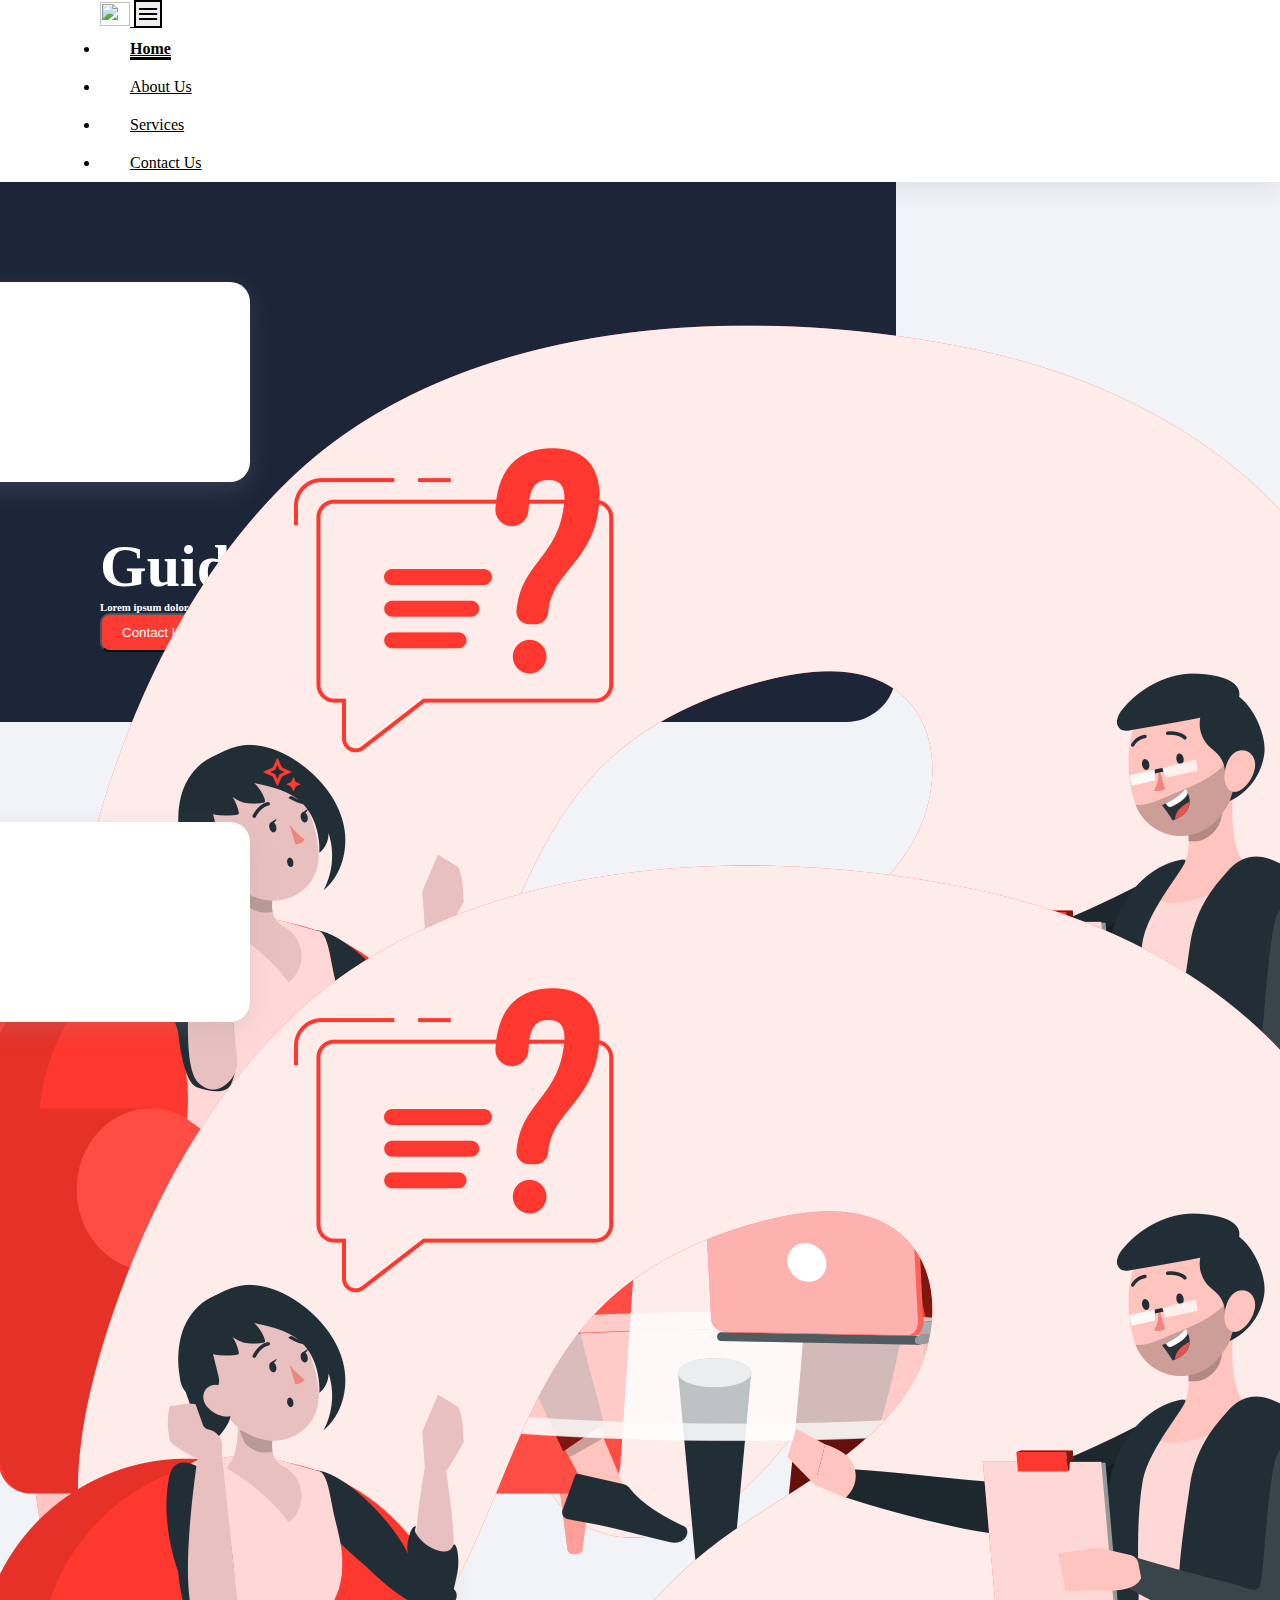
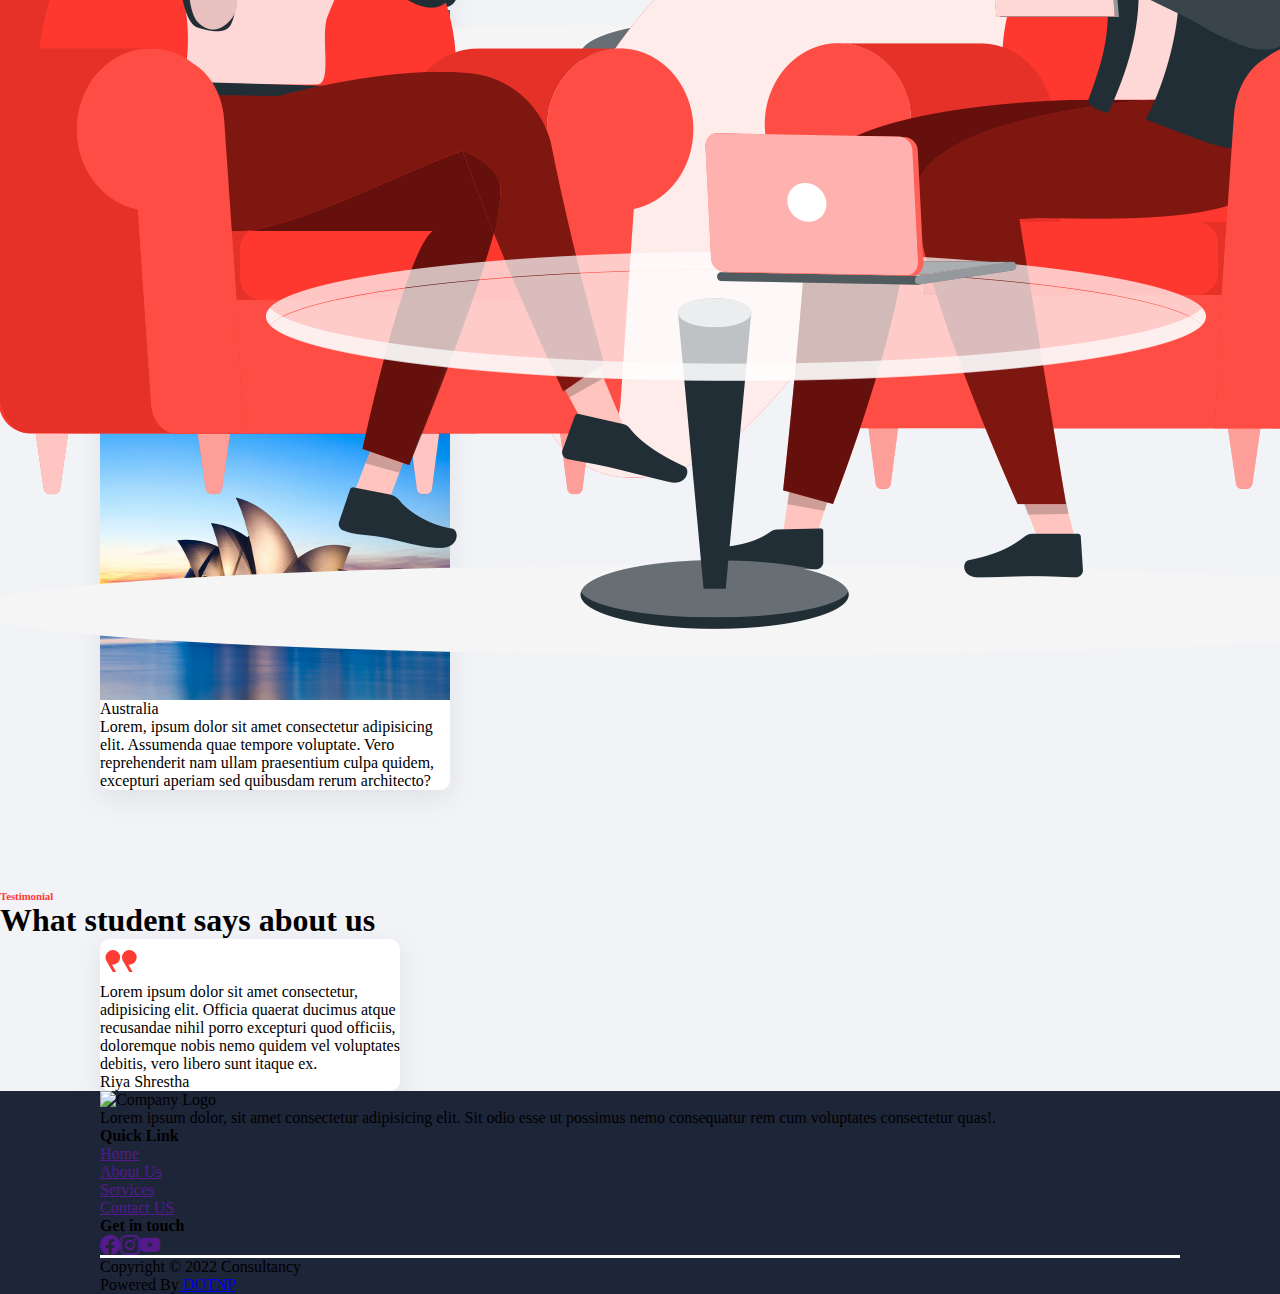
==== index.html @ 21d94b0e "Inittal Commit" ====
<html lang="en">

<head>
    <meta charset="UTF-8">
    <meta http-equiv="X-UA-Compatible" content="IE=edge">
    <meta name="viewport" content="width=device-width, initial-scale=1.0">
    <title>Home</title>
    <!-- Bootstrap Link -->
    <link href="https://cdn.jsdelivr.net/npm/bootstrap@5.0.2/dist/css/bootstrap.min.css" rel="stylesheet" integrity="sha384-EVSTQN3/azprG1Anm3QDgpJLIm9Nao0Yz1ztcQTwFspd3yD65VohhpuuCOmLASjC" crossorigin="anonymous">
    <!-- Google fonts Link -->
    <link rel="stylesheet" href="https://fonts.googleapis.com/css2?family=Material+Symbols+Outlined:opsz,wght,FILL,GRAD@20..48,100..700,0..1,-50..200" />
    <link rel="stylesheet" href="https://cdn.jsdelivr.net/npm/bootstrap-icons@1.9.1/font/bootstrap-icons.css">
    <!-- Custom css Link -->
    <link rel="stylesheet" href="./assests/index.css">
</head>

<body>
    <header>
        <nav class="navbar navbar-expand-md py-3">
            <div class="container layout-padding ">
                <a class="navbar-brand" href="#">
                    <img src="./assests/images/logo/componylogo.png" alt="" width="30" height="24" class="d-inline-block align-text-top">
                </a>
                <button class="navbar-toggler" id="navbarButton" type="button" data-bs-toggle="collapse" data-bs-target="#navbarNav" aria-controls="navbarNav" aria-expanded="false" aria-label="Toggle navigation">
                    <span class="material-symbols-outlined">
                        menu
                    </span>
                </button>
                <div class="collapse navbar-collapse d-md-flex justify-content-center" id="navbarNav">
                    <ul class="navbar-nav">
                        <li class="nav-item">
                            <a class="nav-link active" aria-current="page" href="#">Home</a>
                        </li>
                        <li class="nav-item">
                            <a class="nav-link" href="./pages/about.html">About Us</a>
                        </li>
                        <li class="nav-item">
                            <a class="nav-link" href="./pages/services.html">Services</a>
                        </li>
                        <li class="nav-item">
                            <a class="nav-link" href="./pages/contact.html">Contact Us</a>
                        </li>
                    </ul>
                </div>
            </div>
        </nav>
    </header>
    <!-- Nav Bar Ended -->
    <div class="landing-container">
        <div class="d-md-flex mb-100">
            <div class="color-container container order-md-0 pt-md-0 pt-5 order-1">
                <div class="landing-image d-md-none d-block">
                    <img class="img-fluid" src="./assests/images/home/Consulting-rafiki.png" alt="" srcset="">
                </div>
                <div class="container layout-padding">
                    <h1 class="text-md-white text-black">Guidance for your Future</h1>
                    <h6 class="text-md-white text-black mt-4">Lorem ipsum dolor sit amet consectetur, adipisicing elit. Odio, molestias.
                    </h6>
                    <button class="btn btn-type-1 mt-4">Contact Us</button>
                </div>
            </div>
            <div class="left-container order-md-1 order-0">
                <div class="landing-image d-md-block d-none">
                    <img class="img-fluid" src="./assests/images/home/Consulting-rafiki.png" alt="" srcset="">
                </div>

                <div class="star-container d-md-block d-none text-end">
                    <span class="material-symbols-outlined">
                        magic_button
                    </span>
                </div>
            </div>
        </div>

        <div class="highlight-container mb-100 p-0">
            <div class="container layout-padding py-5">
                <h1 class="text-center text-white text-capitalize">Get right Information to land pitch on ground
                </h1>
                <h6 class="text-center mt-4 text-white">
                    Lorem ipsum dolor sit amet consectetur adipisicing elit. Voluptas maiores necessitatibus perferendis cumque officiis voluptate porro accusantium minus at inventore?
                </h6>

            </div>
        </div>
        <div class="popular-destination-container mb-100">
            <h1 class="text-center">Popular Destination </h1>
            <h6 class="sub-color-heading text-center">COUNTRIES</h6>
            <div class="container layout-padding mt-5">
                <div class="country-card-wrapper d-flex justify-content-between flex-wrap">
                    <div class="country-card p-4">
                        <div class="row">

                            <img class="img-fluid" src="./assests/images/country/USA.jpeg" alt="">
                            <div class="country-name fw-bold mt-4">USA</div>
                            <div class="country-text mt-2">
                                Lorem, ipsum dolor sit amet consectetur adipisicing elit. Assumenda quae tempore voluptate. Vero reprehenderit nam ullam praesentium culpa quidem, excepturi aperiam sed quibusdam rerum architecto?
                            </div>

                        </div>
                    </div>
                    <div class="country-card p-4">
                        <div class="row">

                            <img class="img-fluid" src="./assests/images/country/UK.webp" alt="">


                            <div class="country-name fw-bold mt-4">UK</div>
                            <div class="country-text mt-2">
                                Lorem, ipsum dolor sit amet consectetur adipisicing elit. Assumenda quae tempore voluptate. Vero reprehenderit nam ullam praesentium culpa quidem, excepturi aperiam sed quibusdam rerum architecto?
                            </div>

                        </div>
                    </div>
                    <div class="country-card p-4">
                        <div class="row">

                            <img class="img-fluid" src="./assests/images/country/aus.jpeg" alt="">
                            <div class="country-name fw-bold mt-4">Australia</div>
                            <div class="country-text mt-2">
                                Lorem, ipsum dolor sit amet consectetur adipisicing elit. Assumenda quae tempore voluptate. Vero reprehenderit nam ullam praesentium culpa quidem, excepturi aperiam sed quibusdam rerum architecto?
                            </div>

                        </div>
                    </div>

                </div>
            </div>


        </div>
        <div class="testimonial-container">
            <h6 class="text-center sub-color-heading text-uppercase">Testimonial</h6>
            <h1 class="text-center text-capitalize">What student says about us</h1>
            <div class="container layout-padding">
                <div class="testimonial-wrapper mt-5">
                    <div class="testimonial-card p-5">
                        <div class="quote-container text-center"><span class="material-symbols-outlined">
                                format_quote
                            </span></div>
                        <div class="student-text">Lorem ipsum dolor sit amet consectetur, adipisicing elit. Officia quaerat ducimus atque recusandae nihil porro excepturi quod officiis, doloremque nobis nemo quidem vel voluptates debitis, vero libero sunt itaque ex.</div>
                        <img class="student-img" src="" alt="">
                        <div class="student-name text-center fw-bold">Riya Shrestha</div>
                    </div>
                </div>
            </div>

        </div>
        <div class="success-container">

        </div>
    </div>
    <!-- Footer Container -->
    <footer>
        <div class="container-fluid footer py-5 layout-padding">
            <div class="container px-sm-5">
                <div class="row row-cols-md-3 row-cols-sm-2 row-cols-1">
                    <div class="col">
                        <div class="company-logo"><img class="img-fluid" src="./assests/images/logo/footerlogo.png" alt="Company Logo"></div>
                        <div class="company-info mt-4">
                            <p class="text-white info-paragraph">Lorem ipsum dolor, sit amet consectetur adipisicing elit. Sit odio esse ut possimus nemo consequatur rem cum voluptates consectetur quas!.
                            </p>
                        </div>

                    </div>
                    <div class="col">
                        <div class="text-white mt-md-0 mt-4 text-sm-center">
                            <h4 class="footer-heading">Quick Link</h4>
                            <div class="footer-subheading mt-5">
                                <a class="text-decoration-none text-white" href="">
                                    <p>Home</p>
                                </a>
                                <a class="text-decoration-none text-white" href="">
                                    <p>About Us</p>
                                </a>
                                <a class="text-decoration-none text-white" href="">
                                    <p>Services</p>
                                </a>
                                <a class="text-decoration-none text-white" href="">
                                    <p>Contact US</p>
                                </a>
                            </div>
                        </div>
                    </div>
                    <div class="col">
                        <div class="text-white mt-md-0 mt-4 text-sm-center">
                            <h4 class="footer-heading">Get in touch</h4>
                            <div class="footer-subheading mt-5">
                                <div class="social-links text-white mt-5">
                                    <a class="text-white me-5" href=""><i class="bi bi-facebook"></i></a><a class="text-white me-5" href=""><i class="bi bi-instagram"></i></a><a class="text-white" href=""><i class="bi bi-youtube"></i></a>
                                </div>
                            </div>
                        </div>
                    </div>
                </div>
                <div class="copyright-container mt-5 d-flex justify-content-between">
                    <div class="text-white mt-4 copyright-text">Copyright © 2022 Consultancy</div>
                    <div class="text-white mt-4 copyright-text text-end">Powered By<a class="text-decoration-none text-white" target="_blank" href="https://elscript.com/">
                            DOTNP</a></div>
                </div>
            </div>
        </div>
    </footer>


    <!-- Javascript CDN -->
    <script src="https://ajax.googleapis.com/ajax/libs/jquery/3.6.0/jquery.min.js"></script>
    <script src="https://cdn.jsdelivr.net/npm/bootstrap@5.0.2/dist/js/bootstrap.bundle.min.js" integrity="sha384-MrcW6ZMFYlzcLA8Nl+NtUVF0sA7MsXsP1UyJoMp4YLEuNSfAP+JcXn/tWtIaxVXM" crossorigin="anonymous"></script>
    <script src="./assests/script.js"></script>
</body>

</html>
---- assests/index.css ----
* {
    margin: 0;
    padding: 0;
}

body {
    background-color: #f2f3f7;
}

.navbar-nav li {
    padding: 10px 30px;
}

.navbar-nav li a {
    color: black;
}

.navbar-nav li:hover a {
    color: black;
    font-weight: bold;
}

.navbar-nav li:hover a {
    border-bottom: 3px solid black;
}

.active {
    font-weight: bold;
    border-bottom: 3px solid black;
}

nav {
    background-color: white;
    box-shadow: rgba(149, 157, 165, 0.2) 0px 8px 24px;
}

.navbar-toggler {
    border: 2px solid black;
}

.layout-padding {
    padding: 0px 100px;
}

footer {
    background-color: #1D2539;
}

.social-links i {
    font-size: 20px;
}

.copyright-container {
    border-top: 3px solid white;
}

.color-container {
    background-color: #1D2539;
    width: 70vw;
    height: 60vh;
    border-bottom-right-radius: 50px;
}

.star-container span {
    font-size: 45px;
    color: #fe3b32;
}

.left-container {
    position: relative;
    width: 30vw;
}

.star-container {
    position: absolute;
    right: 80px;
    top: 30px;
}

.landing-image {
    width: 350px;
    height: 200px;
    position: relative;
    top: 100px;
    right: 100px;
    object-fit: cover;
    background-color: white;
    border-radius: 20px;
    box-shadow: rgba(149, 157, 165, 0.2) 0px 8px 24px;
}

.color-container h1 {
    font-size: 60px;
    margin-top: 150px;
    color: white;
}

.color-container h6 {
    color: white;
}

#navbarButton[aria-expanded="true"] {
    background-color: #fe3b32;
    color: white;
}

.btn-type-1 {
    padding: 10px 20px;
    border-radius: 10px;
    background-color: #fe3b32;
    color: white;
}

.btn-type-1:hover {
    background-color: #a9261f;
    color: white;
}

.mb-100 {
    margin-bottom: 100px;
}

.highlight-container {
    background-color: #fe3b32;
}

.sub-color-heading {
    color: #fe3b32;
    font-weight: bold;
}

.country-card {
    width: 350px;
    background-color: white;
    border-radius: 10px;
    box-shadow: rgba(149, 157, 165, 0.2) 0px 8px 24px;
}

.country-card img {
    width: 100%;
    height: 300px;
}

.testimonial-card {
    width: 300px;
    background-color: white;
    border-radius: 10px;
    box-shadow: rgba(149, 157, 165, 0.2) 0px 8px 24px;
}

.quote-container .material-symbols-outlined {
    font-variation-settings: 'FILL' 1, 'wght' 400, 'GRAD' 0, 'opsz' 48
}

.quote-container span {
    font-size: 44px;
    transform: rotateY(180deg);
    color: #fe3b32;
}


/* Responsive design */

@media only screen and (max-width: 768px) {
    .layout-padding {
        padding: 10px;
    }
    .color-container {
        background-color: white;
        padding: 10px;
        height: auto;
        width: 90vw;
    }
    .color-container h1 {
        font-size: 25px;
        margin-top: 30px;
        color: black;
    }
    .landing-image {
        width: 300px;
        height: auto;
        top: 0;
        right: 0;
        object-fit: cover;
        background-color: white;
        border-radius: 20px;
        box-shadow: rgba(149, 157, 165, 0.2) 0px 8px 24px;
    }
    .color-container h6 {
        color: black;
    }
}
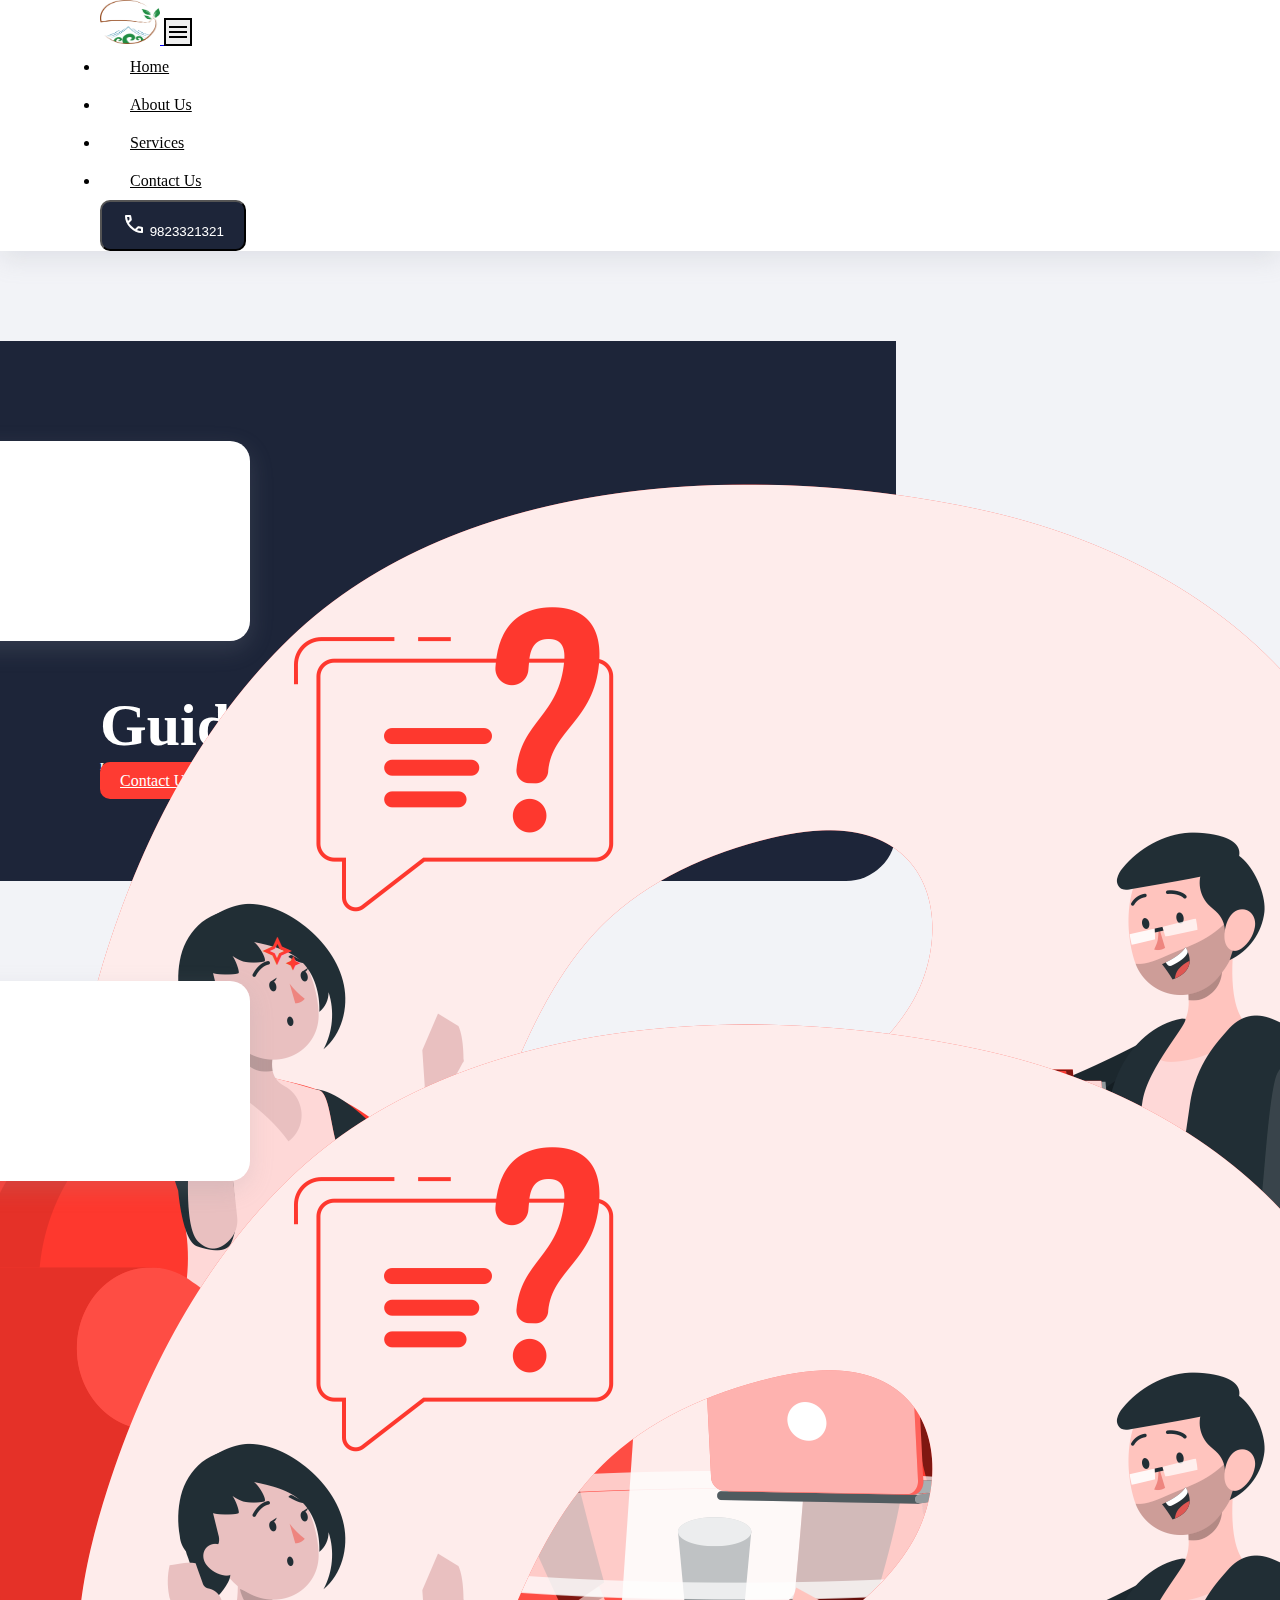
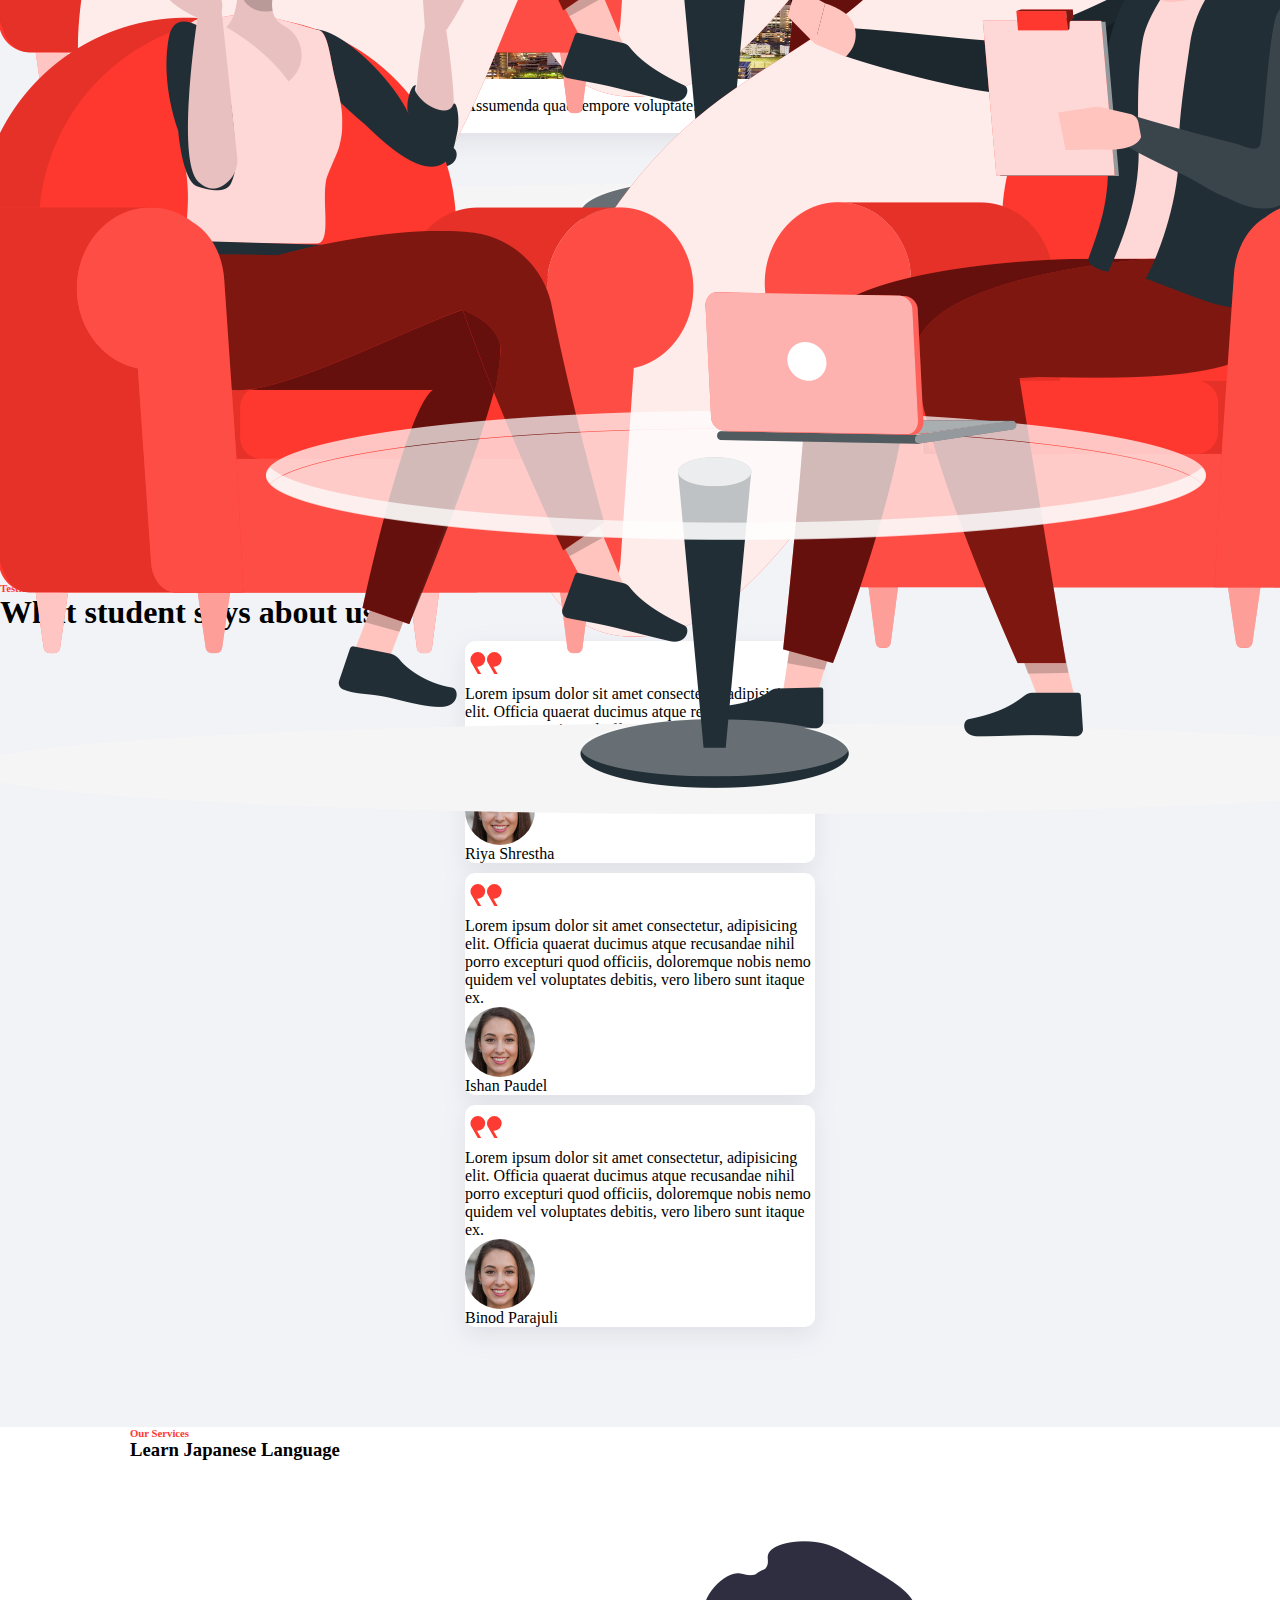
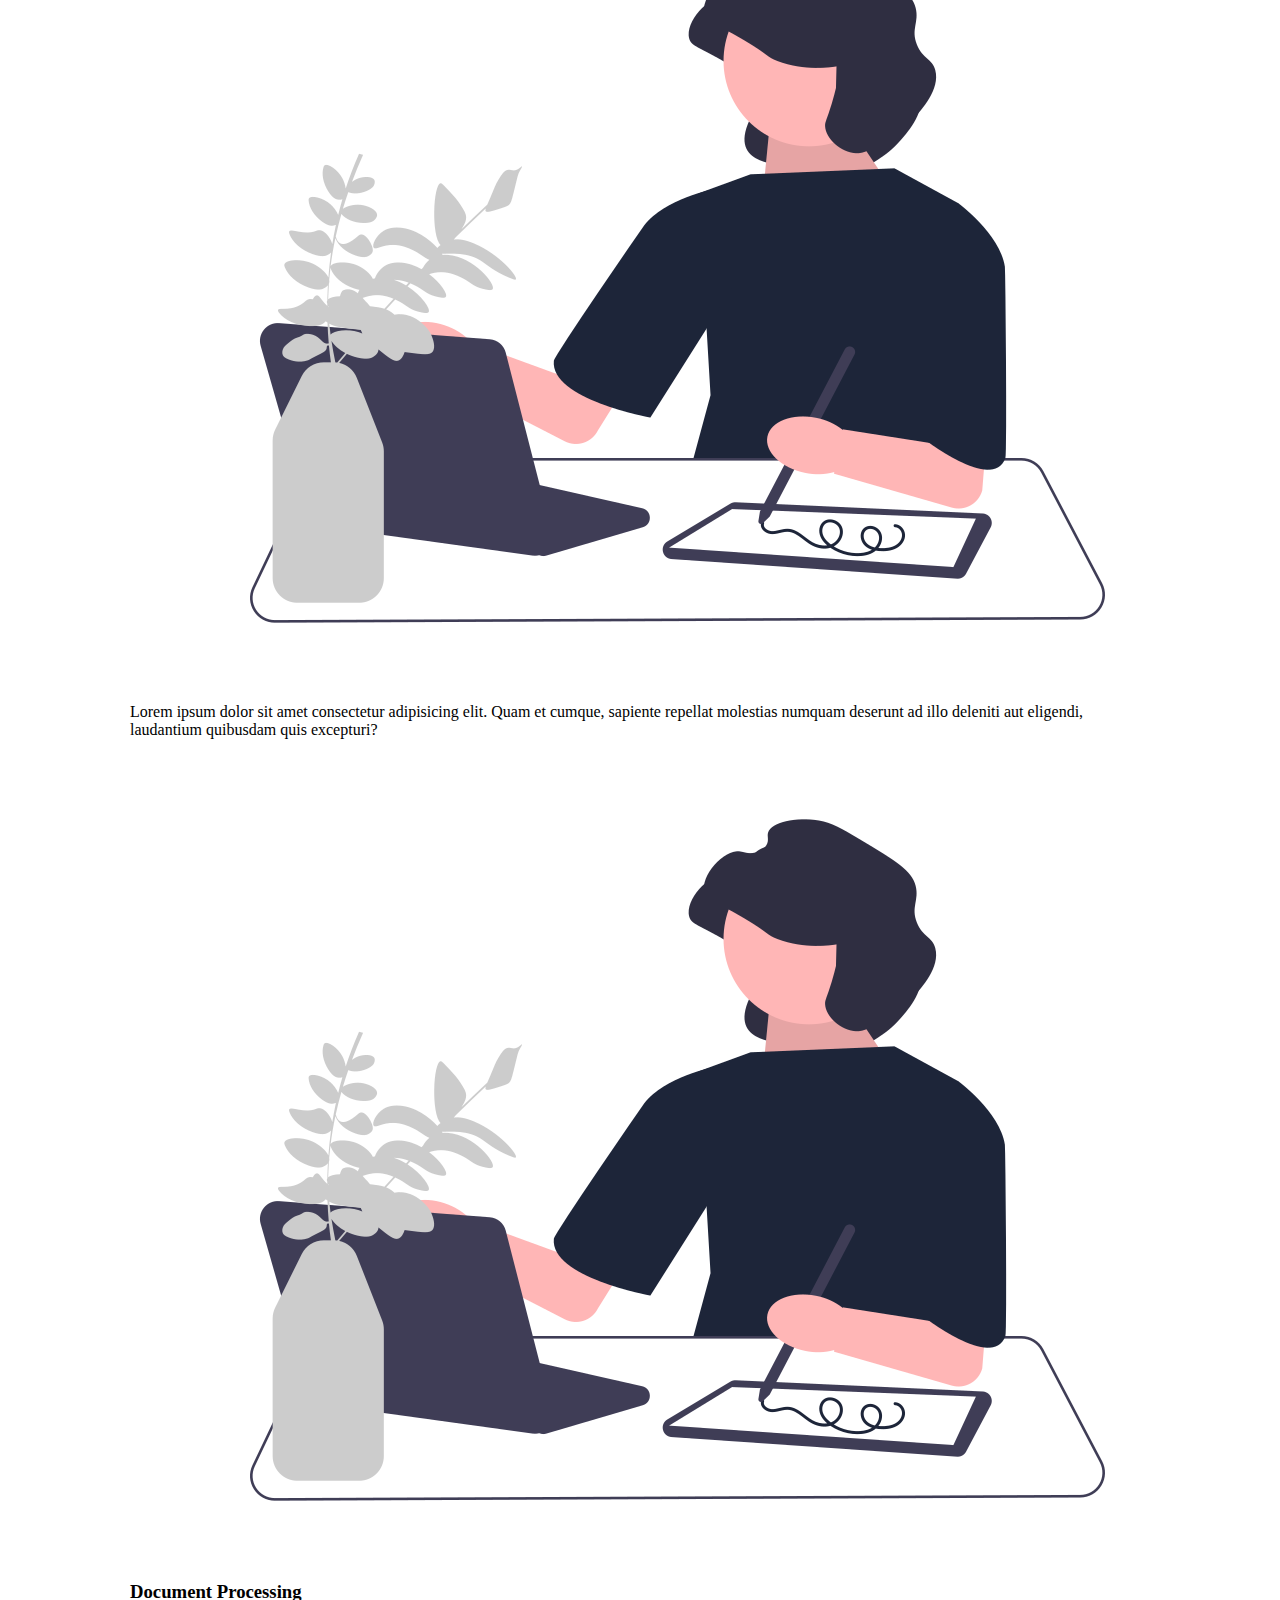
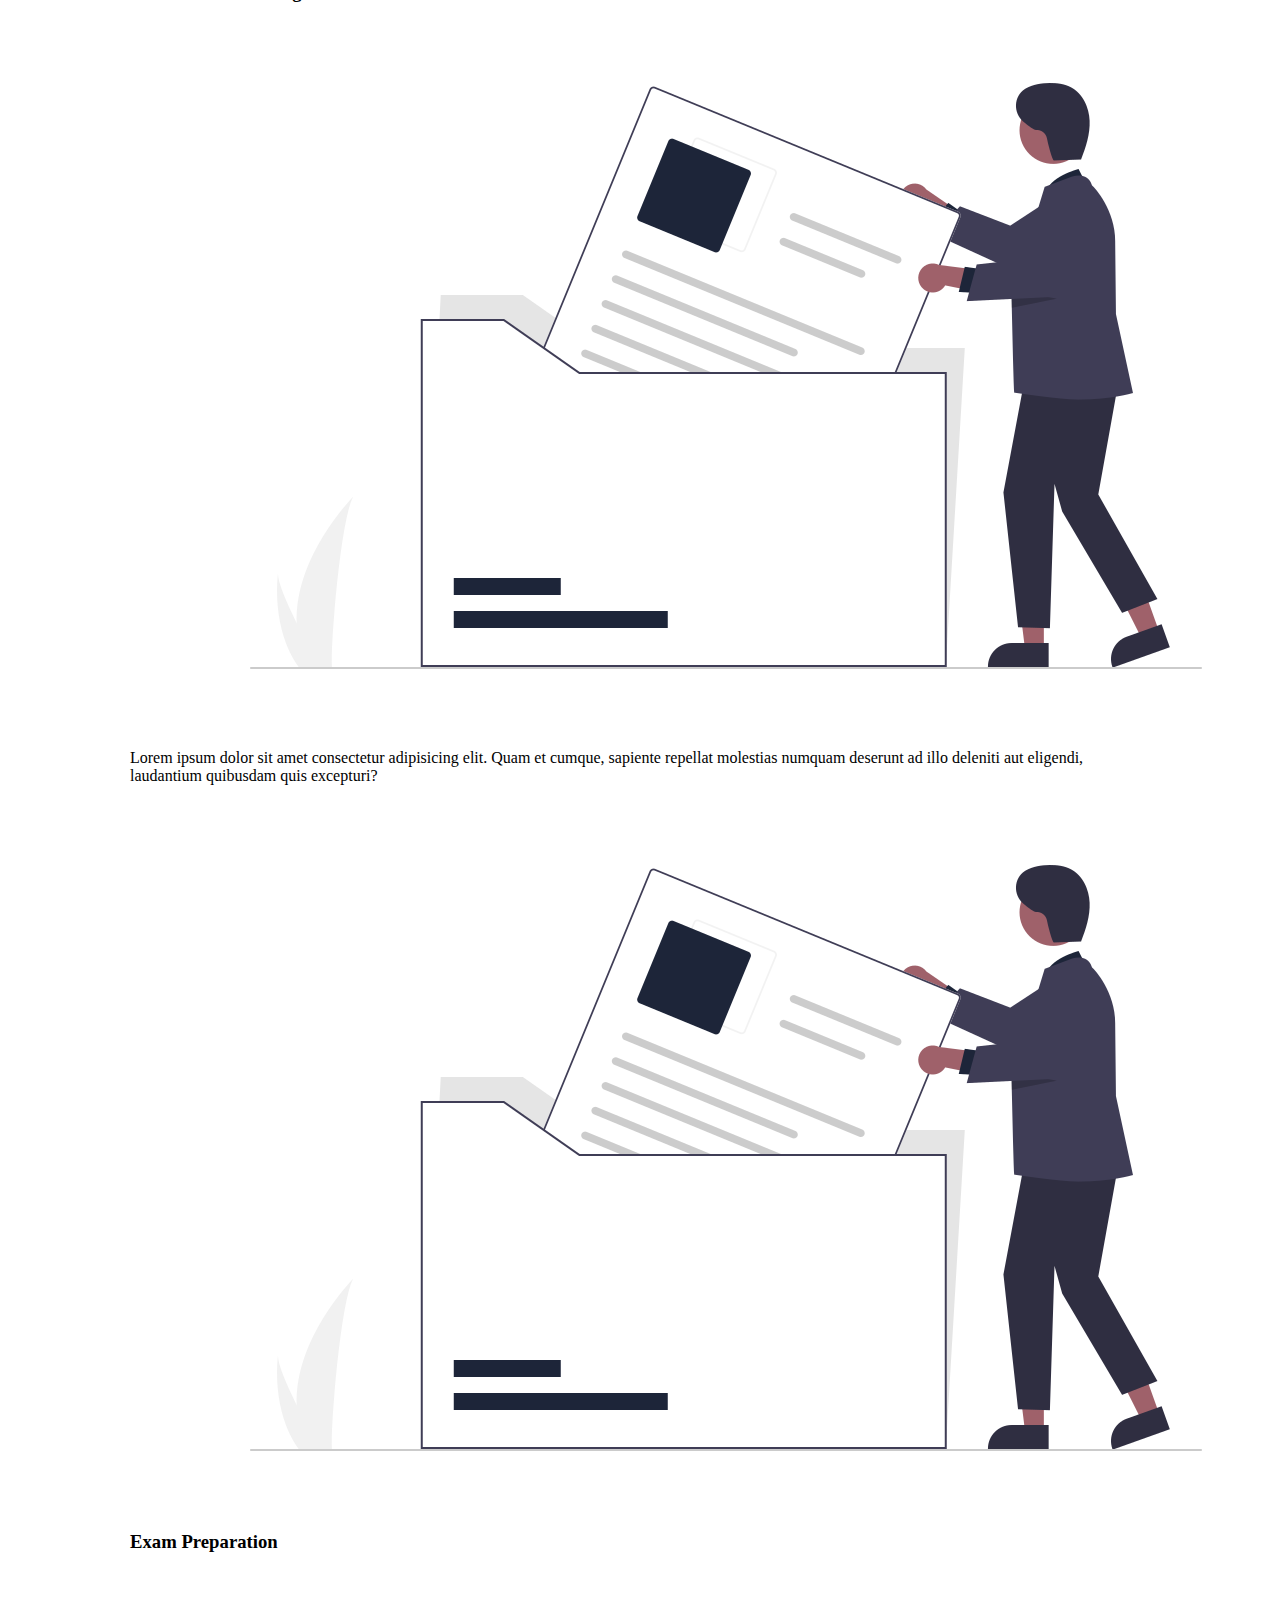
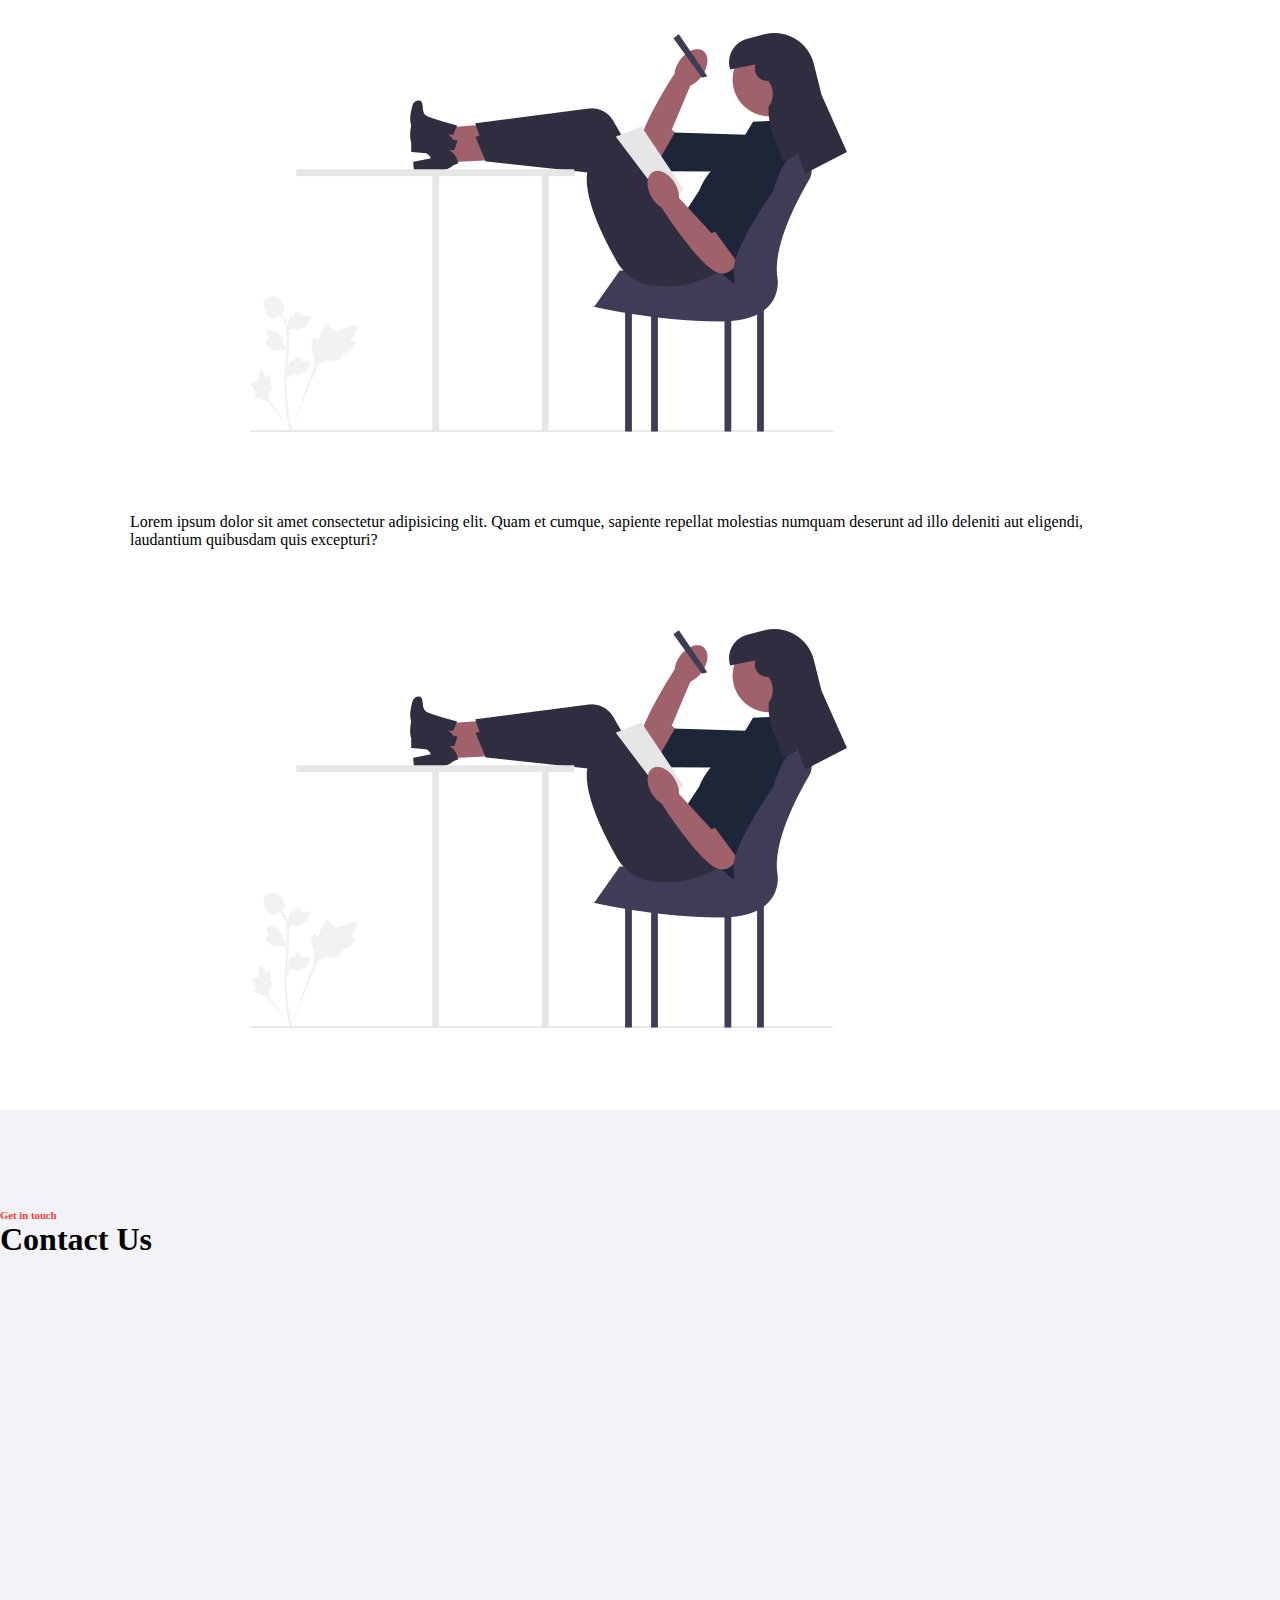
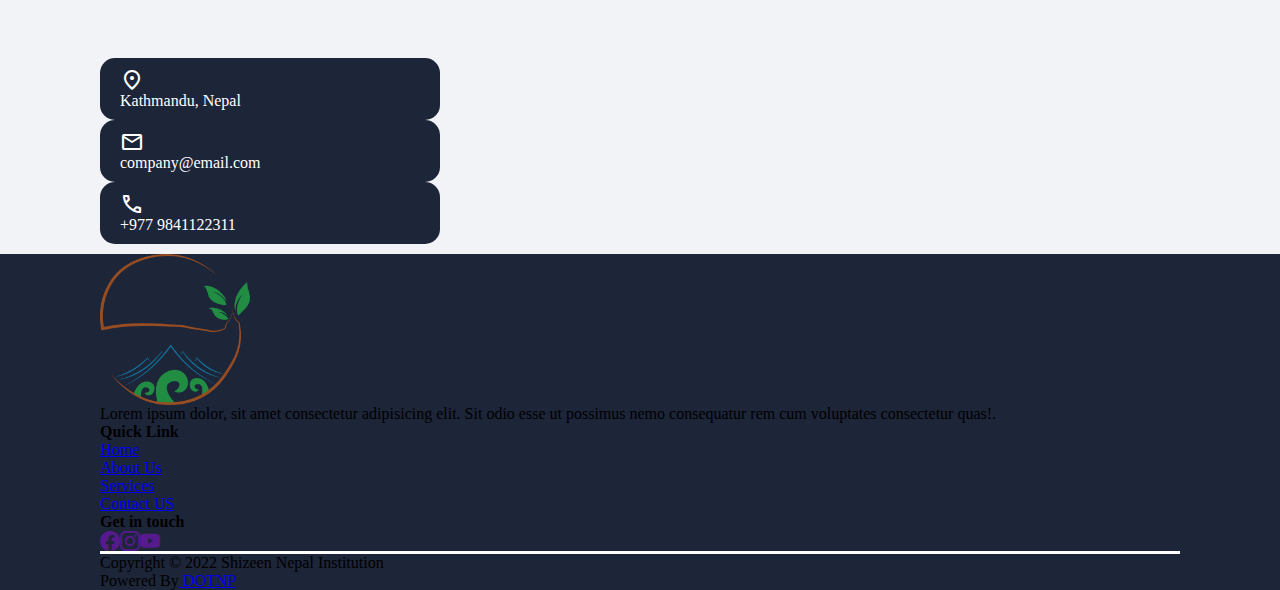
==== commit a3289fb0: "final commit" ====
--- a/index.html
+++ b/index.html
@@ -6,158 +6,380 @@
     <meta name="viewport" content="width=device-width, initial-scale=1.0">
     <title>Home</title>
     <!-- Bootstrap Link -->
-    <link href="https://cdn.jsdelivr.net/npm/bootstrap@5.0.2/dist/css/bootstrap.min.css" rel="stylesheet" integrity="sha384-EVSTQN3/azprG1Anm3QDgpJLIm9Nao0Yz1ztcQTwFspd3yD65VohhpuuCOmLASjC" crossorigin="anonymous">
+    <link href="https://cdn.jsdelivr.net/npm/bootstrap@5.0.2/dist/css/bootstrap.min.css" rel="stylesheet"
+        integrity="sha384-EVSTQN3/azprG1Anm3QDgpJLIm9Nao0Yz1ztcQTwFspd3yD65VohhpuuCOmLASjC" crossorigin="anonymous">
     <!-- Google fonts Link -->
-    <link rel="stylesheet" href="https://fonts.googleapis.com/css2?family=Material+Symbols+Outlined:opsz,wght,FILL,GRAD@20..48,100..700,0..1,-50..200" />
+    <link rel="stylesheet"
+        href="https://fonts.googleapis.com/css2?family=Material+Symbols+Outlined:opsz,wght,FILL,GRAD@20..48,100..700,0..1,-50..200" />
     <link rel="stylesheet" href="https://cdn.jsdelivr.net/npm/bootstrap-icons@1.9.1/font/bootstrap-icons.css">
     <!-- Custom css Link -->
     <link rel="stylesheet" href="./assests/index.css">
 </head>
 
-<body>
+<body data-bs-spy="scroll" data-bs-target=".navbar" data-bs-offset="50">
     <header>
-        <nav class="navbar navbar-expand-md py-3">
+        <nav class="navbar navbar-expand-md fixed-top navbar-light py-3 shadow-sm bg-white">
             <div class="container layout-padding ">
                 <a class="navbar-brand" href="#">
-                    <img src="./assests/images/logo/componylogo.png" alt="" width="30" height="24" class="d-inline-block align-text-top">
+                    <img src="./assests/images/logo/companyLogo.png" alt="" width="60" height="44" class="d-inline-block align-text-top">
                 </a>
-                <button class="navbar-toggler" id="navbarButton" type="button" data-bs-toggle="collapse" data-bs-target="#navbarNav" aria-controls="navbarNav" aria-expanded="false" aria-label="Toggle navigation">
+                <button class="navbar-toggler" id="navbarButton" type="button" data-bs-toggle="collapse" data-bs-target="#navbarNav"
+                    aria-controls="navbarNav" aria-expanded="false" aria-label="Toggle navigation">
                     <span class="material-symbols-outlined">
                         menu
                     </span>
                 </button>
                 <div class="collapse navbar-collapse d-md-flex justify-content-center" id="navbarNav">
-                    <ul class="navbar-nav">
+                    <ul id="main_nav" class="navbar-nav nav-pills">
                         <li class="nav-item">
-                            <a class="nav-link active" aria-current="page" href="#">Home</a>
+                            <a class="nav-link scrollto" href="#home">Home</a>
                         </li>
                         <li class="nav-item">
-                            <a class="nav-link" href="./pages/about.html">About Us</a>
+                            <a class="nav-link scrollto" href="#about">About Us</a>
                         </li>
                         <li class="nav-item">
-                            <a class="nav-link" href="./pages/services.html">Services</a>
+                            <a class="nav-link scrollto" href="#services">Services</a>
                         </li>
                         <li class="nav-item">
-                            <a class="nav-link" href="./pages/contact.html">Contact Us</a>
+                            <a class="nav-link scrollto" href="#contact">Contact Us</a>
                         </li>
                     </ul>
                 </div>
+                <button class="btn btn-type-2 d-flex align-items-center">
+                    <span class="material-symbols-outlined me-3">
+                        call
+                    </span>
+                    9823321321</button>
             </div>
         </nav>
     </header>
     <!-- Nav Bar Ended -->
-    <div class="landing-container">
-        <div class="d-md-flex mb-100">
-            <div class="color-container container order-md-0 pt-md-0 pt-5 order-1">
-                <div class="landing-image d-md-none d-block">
-                    <img class="img-fluid" src="./assests/images/home/Consulting-rafiki.png" alt="" srcset="">
-                </div>
+    <div data-bs-spy="scroll" data-bs-target="#main-navbar" data-bs-offset="0" class="scrollspy-example" tabindex="0">
+        <div class="landing-container">
+            <div id="home" class="d-md-flex mb-100">
+                <div class="color-container container order-md-0 pt-md-0 pt-5 order-1">
+                    <div class="landing-image d-md-none d-block">
+                        <img class="img-fluid" src="./assests/images/home/Consulting-rafiki.png" alt="" srcset="">
+                    </div>
+                    <div class="container layout-padding">
+                        <h1 class="text-md-white text-black">Guidance for your Future</h1>
+                        <h6 class="text-md-white text-black mt-4">Learn Japanese language for securing your future
+                        </h6>
+                        <a href="#contact" class="btn btn-type-1 mt-4">Contact Us</a>
+                        </div>
+                        </div>
+                        <div class="left-container order-md-1 order-0">
+                            <div class="landing-image d-md-block d-none">
+                                <img class="img-fluid" src="./assests/images/home/Consulting-rafiki.png" alt="" srcset="">
+                            </div>
+
+                    <div class="star-container d-md-block d-none text-end">
+                        <span class="material-symbols-outlined">
+                            magic_button
+                        </span>
+                    </div>
+                    </div>
+                    </div>
+
+            <div class="highlight-container mb-100 p-0">
+                <div class="container layout-padding py-5">
+                    <h1 class="text-center text-white text-capitalize">Your future with Japanese culture
+                    </h1>
+                    <h6 class="text-center mt-4 text-white">
+                        Lorem ipsum dolor sit amet consectetur adipisicing elit. Voluptas maiores necessitatibus
+                        perferendis cumque officiis voluptate porro accusantium minus at inventore?
+                        </h6>
+
+                </div>
+                </div>
+                <div class="popular-destination-container mb-100">
+                    <h1 class="text-center">Popular Destination </h1>
+                <h6 class="sub-color-heading text-center">JAPAN</h6>
+                <div class="container layout-padding mt-5">
+                    <div class="country-card-wrapper d-flex justify-content-between flex-wrap">
+                        <div class="country-card mx-auto mt-md-0 p-4">
+                            <div class="row row-cols-md-2 row-cols-1">
+                                <div class="col">
+                                    <img class="img-fluid" src="./assests/images/country/japan.jpeg" alt="">
+                                </div>
+                                <div class="col">
+                                    <div class="country-name fw-bold mt-4">JAPAN</div>
+                                    <div class="country-text mt-2">
+                                        Lorem, ipsum dolor sit amet consectetur adipisicing elit. Assumenda quae tempore
+                                        voluptate. Vero reprehenderit nam ullam praesentium culpa quidem, excepturi
+                                        aperiam
+                                        sed quibusdam rerum architecto?
+                                        </div>
+                                        </div>
+
+
+                            </div>
+                            </div>
+                        <!-- <div class="country-card mx-auto mt-md-0 mt-4 p-4">
+                                                                                                                                                                                                                                                                                                                                                                                                                                                                                                                                                                                                                                                                                                                                                                                                                                                                                                                                                                                                                                                                                                                                                                                                                                                                                                                                                                                                                                                                                                                                                                                                                                                                                                                                                                                                                                                                                                                                                                                                                                                                                                                                                                                                                                                                                                                                                                                                                                                                                                                                                    <div class="row">
+
+                                <img class="img-fluid" src="./assests/images/country/UK.webp" alt="">
+
+
+                                <div class="country-name fw-bold mt-4">UK</div>
+                                <div class="country-text mt-2">
+                                    Lorem, ipsum dolor sit amet consectetur adipisicing elit. Assumenda quae tempore
+                                    voluptate. Vero reprehenderit nam ullam praesentium culpa quidem, excepturi aperiam
+                                    sed quibusdam rerum architecto?
+                                    </div>
+
+                            </div>
+                            </div>
+                        <div class="country-card mx-auto mt-md-0 mt-4 p-4">
+                            <div class="row">
+
+                                <img class="img-fluid" src="./assests/images/country/aus.jpeg" alt="">
+                                <div class="country-name fw-bold mt-4">Australia</div>
+                                <div class="country-text mt-2">
+                                    Lorem, ipsum dolor sit amet consectetur adipisicing elit. Assumenda quae tempore
+                                    voluptate. Vero reprehenderit nam ullam praesentium culpa quidem, excepturi aperiam
+                                    sed quibusdam rerum architecto?
+                                    </div>
+</div>
+</div> -->
+
+                    </div>
+                    </div>
+                </div>
+                <div id="about" class="support-container mb-100 pt-5">
+                    <div class="container layout-padding mt-5">
+                        <h1 class="text-center">Support and Management</h1>
+                        <p class="mt-3 text-center">Lorem ipsum dolor sit amet consectetur, adipisicing elit. Ipsum ea natus
+                            quam at
+                            doloribus
+                            dolorem
+                            reprehenderit, facilis id consequatur, neque placeat recusandae ad ratione corrupti iste minus
+                            odio
+                            molestiae beatae?</p>
+                        <div class="guidance-container py-5">
+                            <div class="row row-cols-md-2 row-cols-1 ">
+                                <div class="col">
+                                    <img class="img-fluid"
+                                        src="./assests/images/home/two-content-business-partners-discussing-issue.jpg" alt="">
+                                </div>
+                                <div class="col mt-md-0 mt-5">
+                                    <div class="best-teacher fw-bold d-flex align-items-center">
+                                        <span class="material-symbols-outlined color-icon me-5">
+                                            menu_book
+                                        </span>
+                                        Professional Teacher
+                                    </div>
+                                    <div class="best-teacher fw-bold d-flex align-items-center mt-5">
+                                        <span class="material-symbols-outlined color-icon me-5">
+                                            chair
+                                        </span>
+                                        Best in class Infrastructure
+                                    </div>
+                                    <div class="best-teacher fw-bold d-flex align-items-center mt-5">
+                                        <span class="material-symbols-outlined color-icon me-5">
+                                            support_agent
+                                        </span>
+                                        Helping Management
+                                    </div>
+                                    <div class="best-teacher fw-bold d-flex align-items-center mt-5">
+                                        <span class="material-symbols-outlined color-icon me-5">
+                                            money
+                                        </span>
+                                        100% Visa Success Rate
+                                    </div>
+                                </div>
+                            </div>
+                        </div>
+
+                </div>
+            </div>
+            <div class="testimonial-container mb-100">
+                <h6 class="text-center sub-color-heading text-uppercase">Testimonial</h6>
+                <h1 class="text-center text-capitalize">What student says about us</h1>
                 <div class="container layout-padding">
-                    <h1 class="text-md-white text-black">Guidance for your Future</h1>
-                    <h6 class="text-md-white text-black mt-4">Lorem ipsum dolor sit amet consectetur, adipisicing elit. Odio, molestias.
-                    </h6>
-                    <button class="btn btn-type-1 mt-4">Contact Us</button>
-                </div>
-            </div>
-            <div class="left-container order-md-1 order-0">
-                <div class="landing-image d-md-block d-none">
-                    <img class="img-fluid" src="./assests/images/home/Consulting-rafiki.png" alt="" srcset="">
-                </div>
-
-                <div class="star-container d-md-block d-none text-end">
-                    <span class="material-symbols-outlined">
-                        magic_button
-                    </span>
-                </div>
-            </div>
-        </div>
-
-        <div class="highlight-container mb-100 p-0">
-            <div class="container layout-padding py-5">
-                <h1 class="text-center text-white text-capitalize">Get right Information to land pitch on ground
-                </h1>
-                <h6 class="text-center mt-4 text-white">
-                    Lorem ipsum dolor sit amet consectetur adipisicing elit. Voluptas maiores necessitatibus perferendis cumque officiis voluptate porro accusantium minus at inventore?
-                </h6>
-
-            </div>
-        </div>
-        <div class="popular-destination-container mb-100">
-            <h1 class="text-center">Popular Destination </h1>
-            <h6 class="sub-color-heading text-center">COUNTRIES</h6>
-            <div class="container layout-padding mt-5">
-                <div class="country-card-wrapper d-flex justify-content-between flex-wrap">
-                    <div class="country-card p-4">
-                        <div class="row">
-
-                            <img class="img-fluid" src="./assests/images/country/USA.jpeg" alt="">
-                            <div class="country-name fw-bold mt-4">USA</div>
-                            <div class="country-text mt-2">
-                                Lorem, ipsum dolor sit amet consectetur adipisicing elit. Assumenda quae tempore voluptate. Vero reprehenderit nam ullam praesentium culpa quidem, excepturi aperiam sed quibusdam rerum architecto?
-                            </div>
-
-                        </div>
-                    </div>
-                    <div class="country-card p-4">
-                        <div class="row">
-
-                            <img class="img-fluid" src="./assests/images/country/UK.webp" alt="">
-
-
-                            <div class="country-name fw-bold mt-4">UK</div>
-                            <div class="country-text mt-2">
-                                Lorem, ipsum dolor sit amet consectetur adipisicing elit. Assumenda quae tempore voluptate. Vero reprehenderit nam ullam praesentium culpa quidem, excepturi aperiam sed quibusdam rerum architecto?
-                            </div>
-
-                        </div>
-                    </div>
-                    <div class="country-card p-4">
-                        <div class="row">
-
-                            <img class="img-fluid" src="./assests/images/country/aus.jpeg" alt="">
-                            <div class="country-name fw-bold mt-4">Australia</div>
-                            <div class="country-text mt-2">
-                                Lorem, ipsum dolor sit amet consectetur adipisicing elit. Assumenda quae tempore voluptate. Vero reprehenderit nam ullam praesentium culpa quidem, excepturi aperiam sed quibusdam rerum architecto?
-                            </div>
-
-                        </div>
-                    </div>
-
-                </div>
-            </div>
-
-
-        </div>
-        <div class="testimonial-container">
-            <h6 class="text-center sub-color-heading text-uppercase">Testimonial</h6>
-            <h1 class="text-center text-capitalize">What student says about us</h1>
-            <div class="container layout-padding">
-                <div class="testimonial-wrapper mt-5">
-                    <div class="testimonial-card p-5">
-                        <div class="quote-container text-center"><span class="material-symbols-outlined">
-                                format_quote
-                            </span></div>
-                        <div class="student-text">Lorem ipsum dolor sit amet consectetur, adipisicing elit. Officia quaerat ducimus atque recusandae nihil porro excepturi quod officiis, doloremque nobis nemo quidem vel voluptates debitis, vero libero sunt itaque ex.</div>
-                        <img class="student-img" src="" alt="">
-                        <div class="student-name text-center fw-bold">Riya Shrestha</div>
-                    </div>
-                </div>
-            </div>
-
-        </div>
-        <div class="success-container">
-
+                    <div class="testimonial-wrapper d-flex flex-wrap justify-content-center mt-5">
+                        <div class="testimonial-card p-5">
+                            <div class="quote-container text-center"><span class="material-symbols-outlined">
+                                    format_quote
+                                </span></div>
+                            <div class="student-text">Lorem ipsum dolor sit amet consectetur, adipisicing elit. Officia
+                                quaerat ducimus
+                                atque recusandae nihil porro excepturi quod officiis, doloremque nobis nemo quidem vel
+                                voluptates debitis,
+                                vero libero sunt itaque ex.</div>
+                            <div class="d-flex justify-content-center">
+                                <img class="student-img my-3" src="./assests/images/testimonials/avatar-ce3c5615cf2e706bcccc50af3d293a77.jpg"
+                                    alt="">
+                            </div>
+                            
+                            <div class="student-name text-center fw-bold">Riya Shrestha</div>
+                            </div>
+                            <div class="testimonial-card p-5">
+                                <div class="quote-container text-center"><span class="material-symbols-outlined">
+                                        format_quote
+                                    </span></div>
+                                <div class="student-text">Lorem ipsum dolor sit amet consectetur, adipisicing elit. Officia
+                                    quaerat ducimus
+                                    atque recusandae nihil porro excepturi quod officiis, doloremque nobis nemo quidem vel
+                                    voluptates debitis,
+                                    vero libero sunt itaque ex.</div>
+                                <div class="d-flex justify-content-center">
+                                    <img class="student-img my-3" src="./assests/images/testimonials/avatar-ce3c5615cf2e706bcccc50af3d293a77.jpg"
+                                        alt="">
+                                </div>
+                                <div class="student-name text-center fw-bold">Ishan Paudel</div>
+                            </div>
+                            <div class="testimonial-card p-5">
+                                <div class="quote-container text-center"><span class="material-symbols-outlined">
+                                        format_quote
+                                    </span></div>
+                                <div class="student-text">Lorem ipsum dolor sit amet consectetur, adipisicing elit. Officia
+                                    quaerat ducimus atque recusandae nihil porro excepturi quod officiis, doloremque nobis
+                                    nemo quidem vel voluptates debitis, vero libero sunt itaque ex.</div>
+                                <div class="d-flex justify-content-center">
+                                    <img class="student-img my-3" src="./assests/images/testimonials/avatar-ce3c5615cf2e706bcccc50af3d293a77.jpg"
+                                        alt="">
+                                </div>
+                            
+                                <div class="student-name text-center fw-bold">Binod Parajuli</div>
+                            </div>
+                            </div>
+                            </div>
+                            </div>
+                            <div id="services" class="service-container pt-5 mb-100">
+                                <div class="container layout-padding py-5">
+                                    <h6 class="sub-color-heading text-center">Our Services</h6>
+                                    <div class="row mt-5 row-cols-md-2 row-cols-1 align-items-center">
+                                        <div class="col">
+                                            <div class="language-container">
+                                                <h3>Learn Japanese Language</h3>
+                                                <div class="language-img-container d-md-none d-block service-img-container mx-auto">
+                                                    <img class="img-fluid" src="./assests/images/home/learning.png" alt="">
+                                                </div>
+                                                <p>Lorem ipsum dolor sit amet consectetur adipisicing elit. Quam et cumque, sapiente repellat
+                                                    molestias
+                                                    numquam deserunt ad illo deleniti aut eligendi, laudantium quibusdam quis excepturi?</p>
+                                            </div>
+                                        </div>
+                                        <div class="col">
+                                            <div class="language-img-container d-md-block d-none service-img-container mx-auto">
+                                                <img class="img-fluid" src="./assests/images/home/learning.png" alt="">
+                                            </div>
+                            
+                                        </div>
+                                    </div>
+                                    <div class="row mt-5 row-cols-md-2 row-cols-1 align-items-center">
+                                        <div class="col order-1">
+                                            <div class="language-container">
+                                                <h3>Document Processing</h3>
+                                                <div class="language-img-container d-md-none d-block service-img-container mx-auto">
+                                                    <img class="img-fluid" src="./assests/images/home/document.png" alt="">
+                                                </div>
+                                                <p>Lorem ipsum dolor sit amet consectetur adipisicing elit. Quam et cumque, sapiente repellat
+                                                    molestias
+                                                    numquam deserunt ad illo deleniti aut eligendi, laudantium quibusdam quis excepturi?</p>
+                                            </div>
+                                        </div>
+                                        <div class="col order-0">
+                                            <div class="language-img-container d-md-block d-none service-img-container mx-auto">
+                                                <img class="img-fluid" src="./assests/images/home/document.png" alt="">
+                                            </div>
+                            
+                                        </div>
+                                    </div>
+                                    <div class="row mt-5 row-cols-md-2 row-cols-1 align-items-center">
+                                        <div class="col">
+                                            <div class="language-container">
+                                                <h3>Exam Preparation</h3>
+                                                <div class="language-img-container d-md-none d-block service-img-container mx-auto">
+                                                    <img class="img-fluid" src="./assests/images/home/exam.png" alt="">
+                                                </div>
+                                                <p>Lorem ipsum dolor sit amet consectetur adipisicing elit. Quam et cumque, sapiente repellat
+                                                    molestias
+                                                    numquam deserunt ad illo deleniti aut eligendi, laudantium quibusdam quis excepturi?</p>
+                                            </div>
+                                        </div>
+                                        <div class="col">
+                                            <div class="language-img-container d-md-block d-none service-img-container mx-auto">
+                                                <img class="img-fluid" src="./assests/images/home/exam.png" alt="">
+                                            </div>
+                            
+                                        </div>
+                                    </div>
+                                </div>
+                            
+                            </div>
+                            </div>
+                            <div id="contact" class="contact-container mb-100">
+                                <h6 class="text-center sub-color-heading text-uppercase">Get in touch</h6>
+                                <h1 class="text-center text-capitalize">Contact Us</h1>
+                                <div class="container layout-padding">
+                                    <div class="row row-cols-md-2 row-cols-1 mt-5">
+                                        <div class="col google-map-container">
+                                            <div class="mapouter">
+                                                <div class="gmap_canvas"><iframe width="600" height="500" id="gmap_canvas"
+                                                        src="https://maps.google.com/maps?q=tikapur%20airport&t=&z=13&ie=UTF8&iwloc=&output=embed"
+                                                        frameborder="0" scrolling="no" marginheight="0" marginwidth="0"></iframe><a
+                                                        href="https://123movies-to.org">123movies</a><br>
+                                                    <style>
+                                                        .mapouter {
+                                                            position: relative;
+                                                            text-align: right;
+                                                            height: 400px;
+                                                            width: 100%
+                                                        }
+                                                    </style><a href="https://www.embedgooglemap.net">google map iframe</a>
+                                                    <style>
+                                                        .gmap_canvas {
+                                                            overflow: hidden;
+                                                            background: none !important;
+                                                            height: 400px;
+                                                            width: 100%
+                                                        }
+                                                    </style>
+                                                </div>
+                                                    </div>
+                                                    </div>
+                                                <div class="col mt-md-0 mt-4">
+                                                    <div class="contact-method-container d-flex flex-column align-items-center">
+                                                        <div class="company-location info-container d-flex align-items-center justify-content-center">
+                                                            <span class="material-symbols-outlined">
+                                                                location_on
+                                                            </span>
+                                                            <p class="ms-5">Kathmandu, Nepal</p>
+                                                        </div>
+                                                        <div class="company-email info-container d-flex align-items-center justify-content-center mt-5">
+                                                            <span class="material-symbols-outlined">
+                                                                mail
+                                                            </span>
+                                                            <p class="ms-5">company@email.com</p>
+
+                                                        </div>
+                                                        <div class="company-phone info-container d-flex align-items-center justify-content-center mt-5">
+                                                            <span class="material-symbols-outlined">
+                                                                call
+                                                            </span>
+                                                            <p class="ms-5">+977 9841122311</p>
+
+                                </div>
+                                </div>
+                                </div>
+                                </div>
+                                </div>
+                                </div>
         </div>
     </div>
     <!-- Footer Container -->
-    <footer>
+    <footer class="mt-5">
         <div class="container-fluid footer py-5 layout-padding">
             <div class="container px-sm-5">
                 <div class="row row-cols-md-3 row-cols-sm-2 row-cols-1">
                     <div class="col">
-                        <div class="company-logo"><img class="img-fluid" src="./assests/images/logo/footerlogo.png" alt="Company Logo"></div>
+                        <div class="company-logo"><img class="img-fluid" src="./assests/images/logo/companyLogo.png" width="150px"
+                                alt="Company Logo"></div>
                         <div class="company-info mt-4">
-                            <p class="text-white info-paragraph">Lorem ipsum dolor, sit amet consectetur adipisicing elit. Sit odio esse ut possimus nemo consequatur rem cum voluptates consectetur quas!.
+                            <p class="text-white info-paragraph">Lorem ipsum dolor, sit amet consectetur adipisicing
+                                elit. Sit odio esse ut possimus nemo consequatur rem cum voluptates consectetur quas!.
                             </p>
                         </div>
 
@@ -166,16 +388,16 @@
                         <div class="text-white mt-md-0 mt-4 text-sm-center">
                             <h4 class="footer-heading">Quick Link</h4>
                             <div class="footer-subheading mt-5">
-                                <a class="text-decoration-none text-white" href="">
+                                <a class="text-decoration-none text-white" href="#home">
                                     <p>Home</p>
                                 </a>
-                                <a class="text-decoration-none text-white" href="">
+                                <a class="text-decoration-none text-white" href="#about">
                                     <p>About Us</p>
                                 </a>
-                                <a class="text-decoration-none text-white" href="">
+                                <a class="text-decoration-none text-white" href="#services">
                                     <p>Services</p>
                                 </a>
-                                <a class="text-decoration-none text-white" href="">
+                                <a class="text-decoration-none text-white" href="#contact">
                                     <p>Contact US</p>
                                 </a>
                             </div>
@@ -186,15 +408,17 @@
                             <h4 class="footer-heading">Get in touch</h4>
                             <div class="footer-subheading mt-5">
                                 <div class="social-links text-white mt-5">
-                                    <a class="text-white me-5" href=""><i class="bi bi-facebook"></i></a><a class="text-white me-5" href=""><i class="bi bi-instagram"></i></a><a class="text-white" href=""><i class="bi bi-youtube"></i></a>
+                                    <a class="text-white me-5" href=""><i class="bi bi-facebook"></i></a><a class="text-white me-5" href=""><i
+                                            class="bi bi-instagram"></i></a><a class="text-white" href=""><i class="bi bi-youtube"></i></a>
                                 </div>
                             </div>
                         </div>
                     </div>
                 </div>
                 <div class="copyright-container mt-5 d-flex justify-content-between">
-                    <div class="text-white mt-4 copyright-text">Copyright © 2022 Consultancy</div>
-                    <div class="text-white mt-4 copyright-text text-end">Powered By<a class="text-decoration-none text-white" target="_blank" href="https://elscript.com/">
+                    <div class="text-white mt-4 copyright-text">Copyright © 2022 Shizeen Nepal Institution</div>
+                    <div class="text-white mt-4 copyright-text text-end">Powered By<a class="text-decoration-none text-white"
+                            target="_blank" href="https://elscript.com/">
                             DOTNP</a></div>
                 </div>
             </div>
@@ -204,7 +428,9 @@
 
     <!-- Javascript CDN -->
     <script src="https://ajax.googleapis.com/ajax/libs/jquery/3.6.0/jquery.min.js"></script>
-    <script src="https://cdn.jsdelivr.net/npm/bootstrap@5.0.2/dist/js/bootstrap.bundle.min.js" integrity="sha384-MrcW6ZMFYlzcLA8Nl+NtUVF0sA7MsXsP1UyJoMp4YLEuNSfAP+JcXn/tWtIaxVXM" crossorigin="anonymous"></script>
+    <script src="https://cdn.jsdelivr.net/npm/bootstrap@5.0.2/dist/js/bootstrap.bundle.min.js"
+        integrity="sha384-MrcW6ZMFYlzcLA8Nl+NtUVF0sA7MsXsP1UyJoMp4YLEuNSfAP+JcXn/tWtIaxVXM"
+        crossorigin="anonymous"></script>
     <script src="./assests/script.js"></script>
 </body>
 
--- a/assests/index.css
+++ b/assests/index.css
@@ -5,8 +5,14 @@
 
 body {
     background-color: #f2f3f7;
-}
-
+    position: relative;
+}
+
+header{
+    position: sticky;
+    top: 0;
+    z-index: 100;
+}
 .navbar-nav li {
     padding: 10px 30px;
 }
@@ -24,11 +30,6 @@
     border-bottom: 3px solid black;
 }
 
-.active {
-    font-weight: bold;
-    border-bottom: 3px solid black;
-}
-
 nav {
     background-color: white;
     box-shadow: rgba(149, 157, 165, 0.2) 0px 8px 24px;
@@ -74,7 +75,7 @@
 .star-container {
     position: absolute;
     right: 80px;
-    top: 30px;
+    top: 50px;
 }
 
 .landing-image {
@@ -110,9 +111,14 @@
     background-color: #fe3b32;
     color: white;
 }
-
-.btn-type-1:hover {
-    background-color: #a9261f;
+.btn-type-2 {
+    padding: 10px 20px;
+    border-radius: 10px;
+    background-color: #1D2539;
+    color: white;
+}
+.btn-type-2:hover {
+    background-color:#45598d;
     color: white;
 }
 
@@ -130,7 +136,7 @@
 }
 
 .country-card {
-    width: 350px;
+
     background-color: white;
     border-radius: 10px;
     box-shadow: rgba(149, 157, 165, 0.2) 0px 8px 24px;
@@ -142,10 +148,11 @@
 }
 
 .testimonial-card {
-    width: 300px;
-    background-color: white;
-    border-radius: 10px;
-    box-shadow: rgba(149, 157, 165, 0.2) 0px 8px 24px;
+    width: 350px;
+    background-color: white;
+    border-radius: 10px;
+    box-shadow: rgba(149, 157, 165, 0.2) 0px 8px 24px;
+    margin: 10px auto ;
 }
 
 .quote-container .material-symbols-outlined {
@@ -156,8 +163,62 @@
     font-size: 44px;
     transform: rotateY(180deg);
     color: #fe3b32;
-}
-
+}.student-img{
+    width: 70px;
+    height: 70px;
+    border-radius: 50%;
+}
+.support-container{
+    background-color: #fff;
+}
+
+.guidance-container img{
+border-radius: 47% 53% 100% 0% / 0% 100% 0% 100% ;
+}
+
+.nav-pills .nav-link.active{
+background-color: #1D2539;
+}
+
+.scrollspy-example{
+    top: 10vh;
+    position: relative;
+    margin-bottom: 10vh;
+}
+
+.info-container{
+    background-color: #1D2539;
+    padding: 10px 20px;
+    border-radius: 15px;
+    color: white;
+    width: 300px;
+}
+.info-container p{
+    padding: 0;
+}
+.service-container{
+    background-color: white;
+padding: 0px 30px;
+}
+.color-icon{
+    background-color: #ffa8a3;
+    color: #fe3b32;
+    padding: 10px;
+    border-radius: 50%;
+}
+
+
+.nav-pills .nav-link.active {
+
+}
+.navbar-light .navbar-nav .nav-link.active{
+    color: white;
+    font-weight: bold;
+}
+.service-img-container{
+    width: 350px;
+    height: auto;
+}
 
 /* Responsive design */
 
@@ -189,4 +250,8 @@
     .color-container h6 {
         color: black;
     }
+    .service-img-container{
+    width: 260px;
+    height: auto;
+}
 }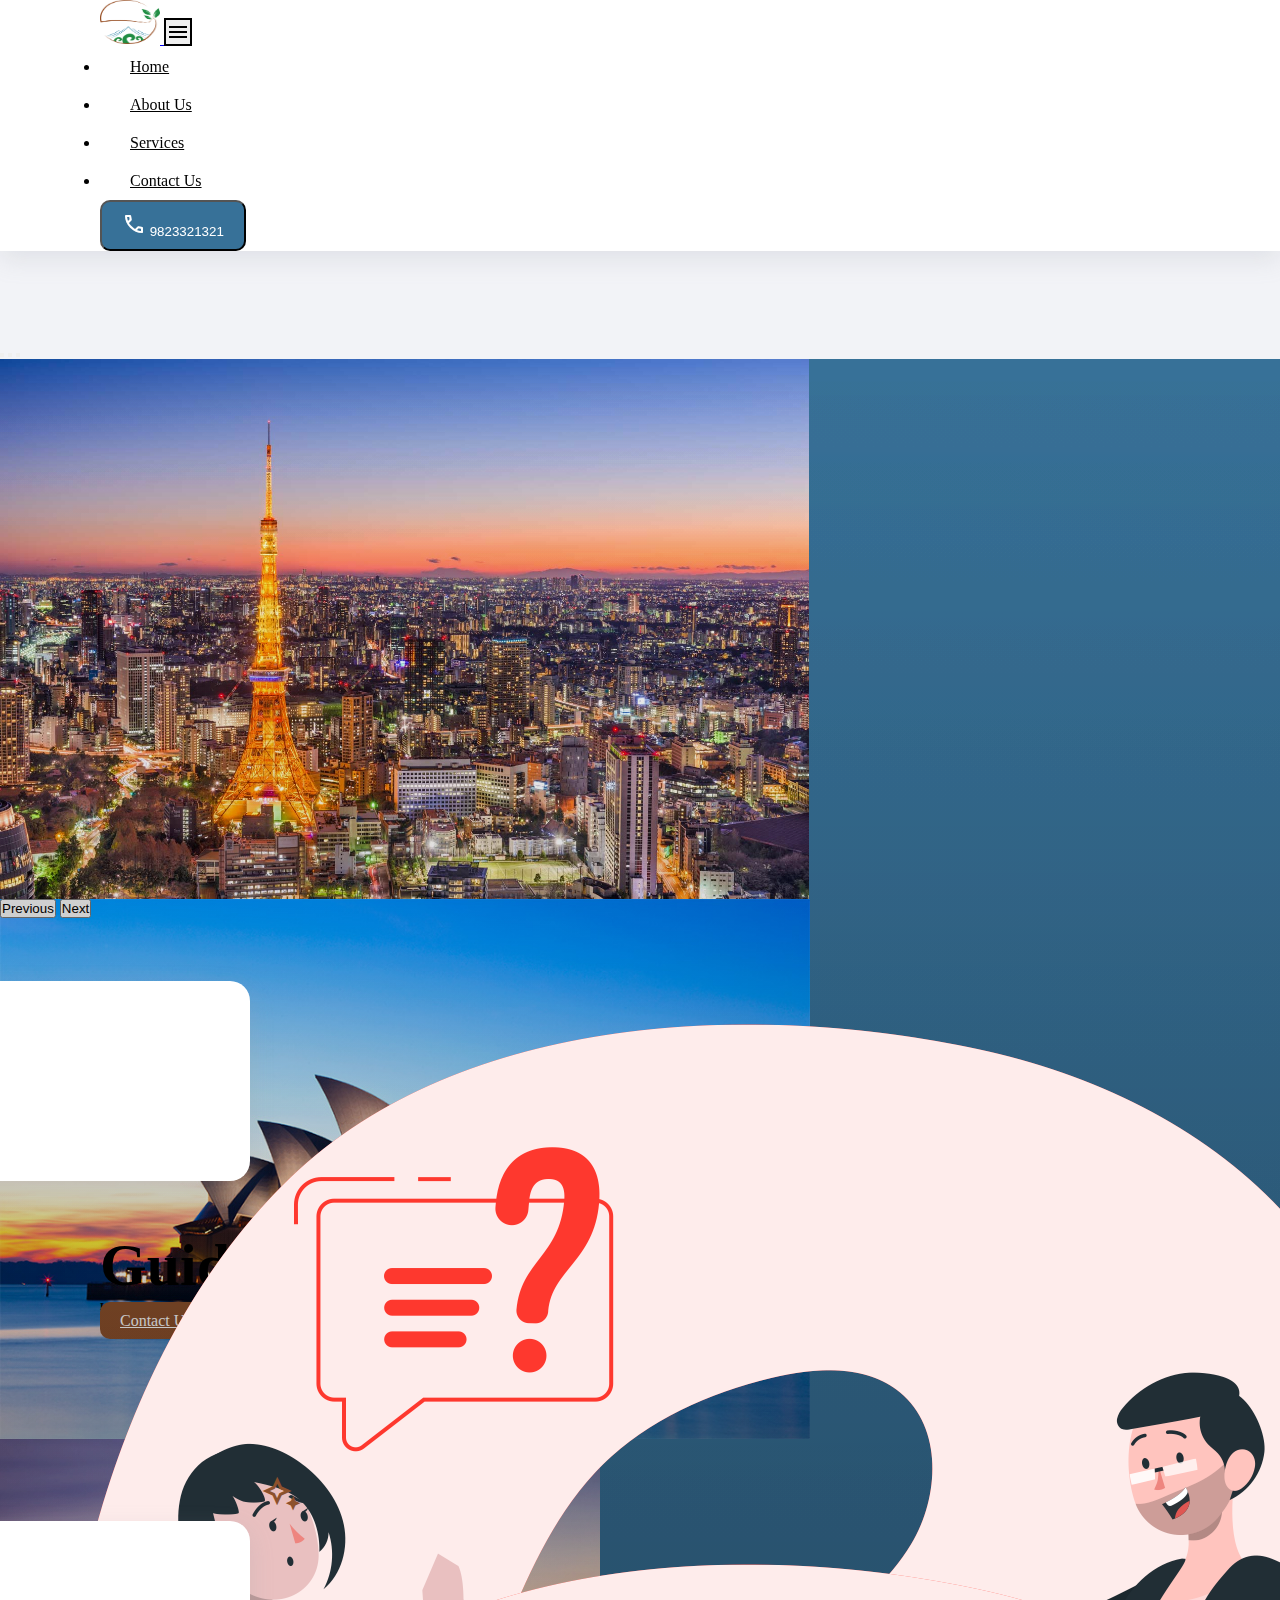
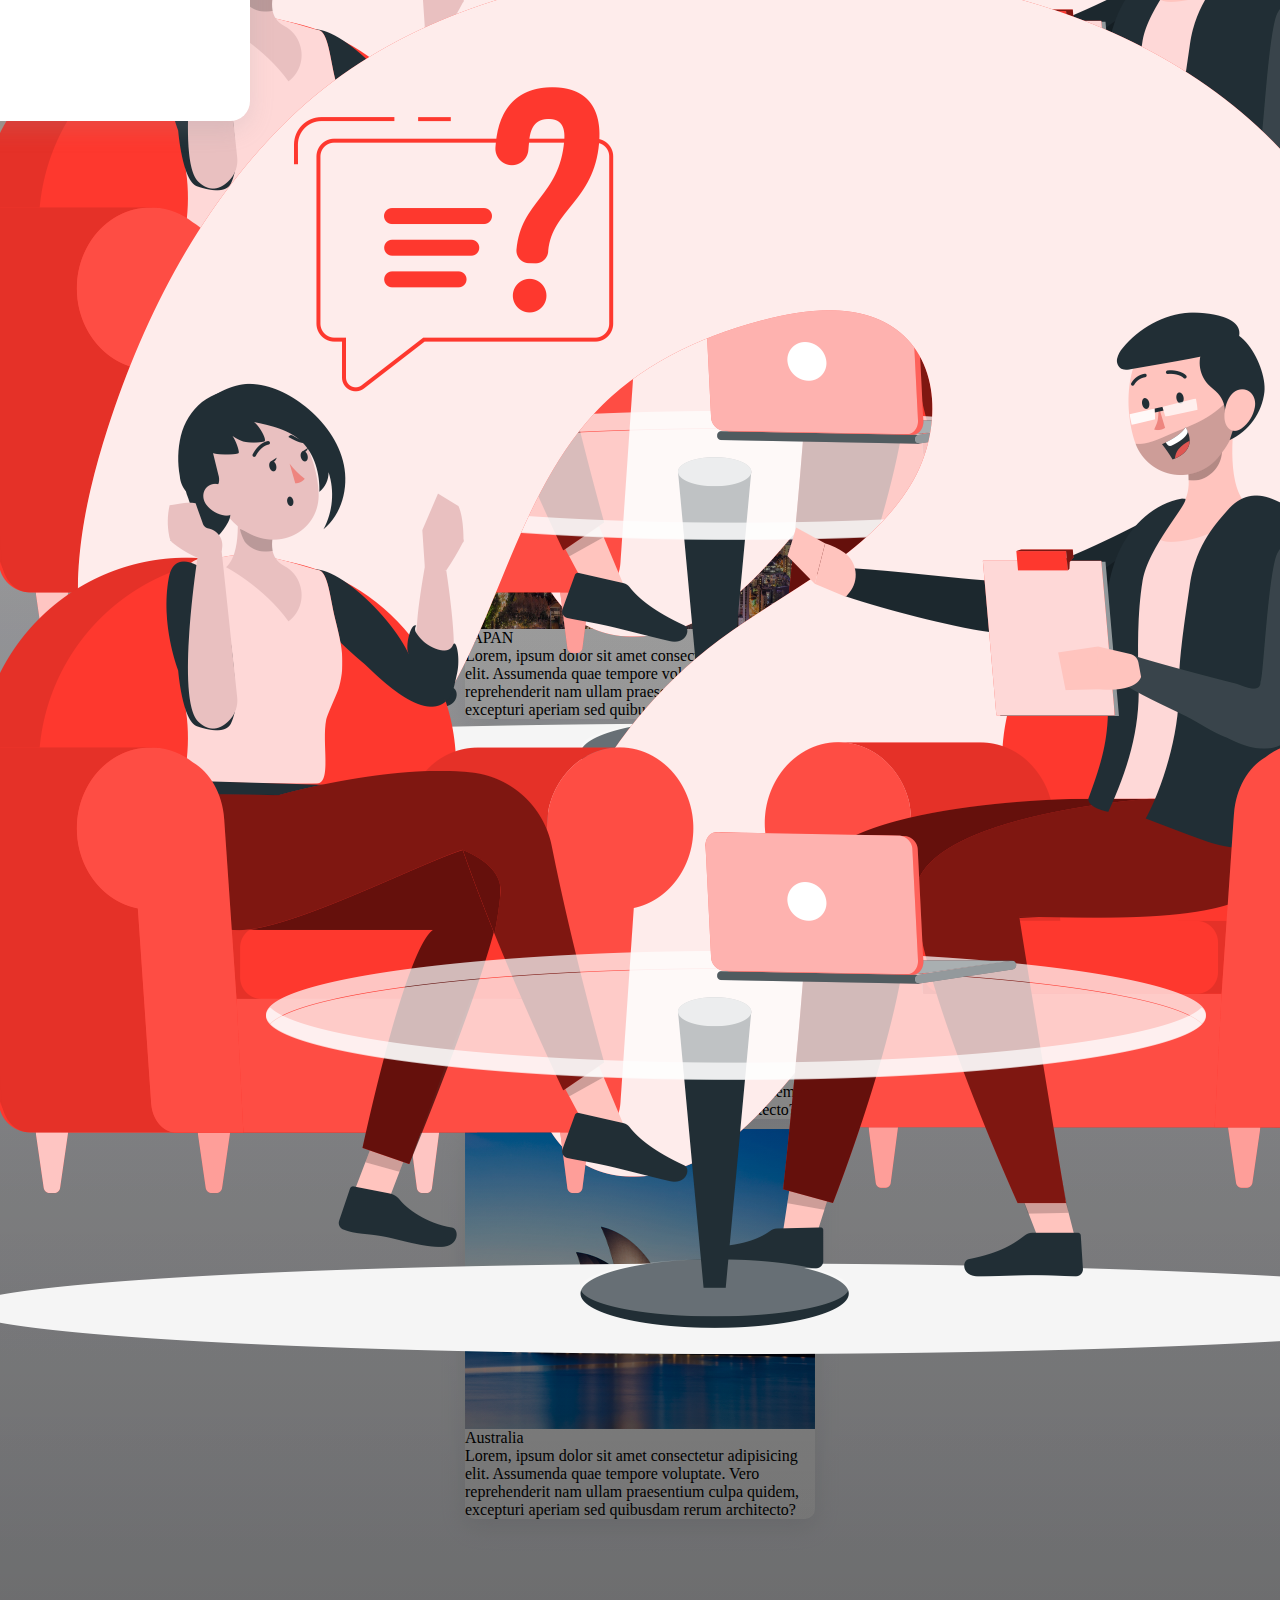
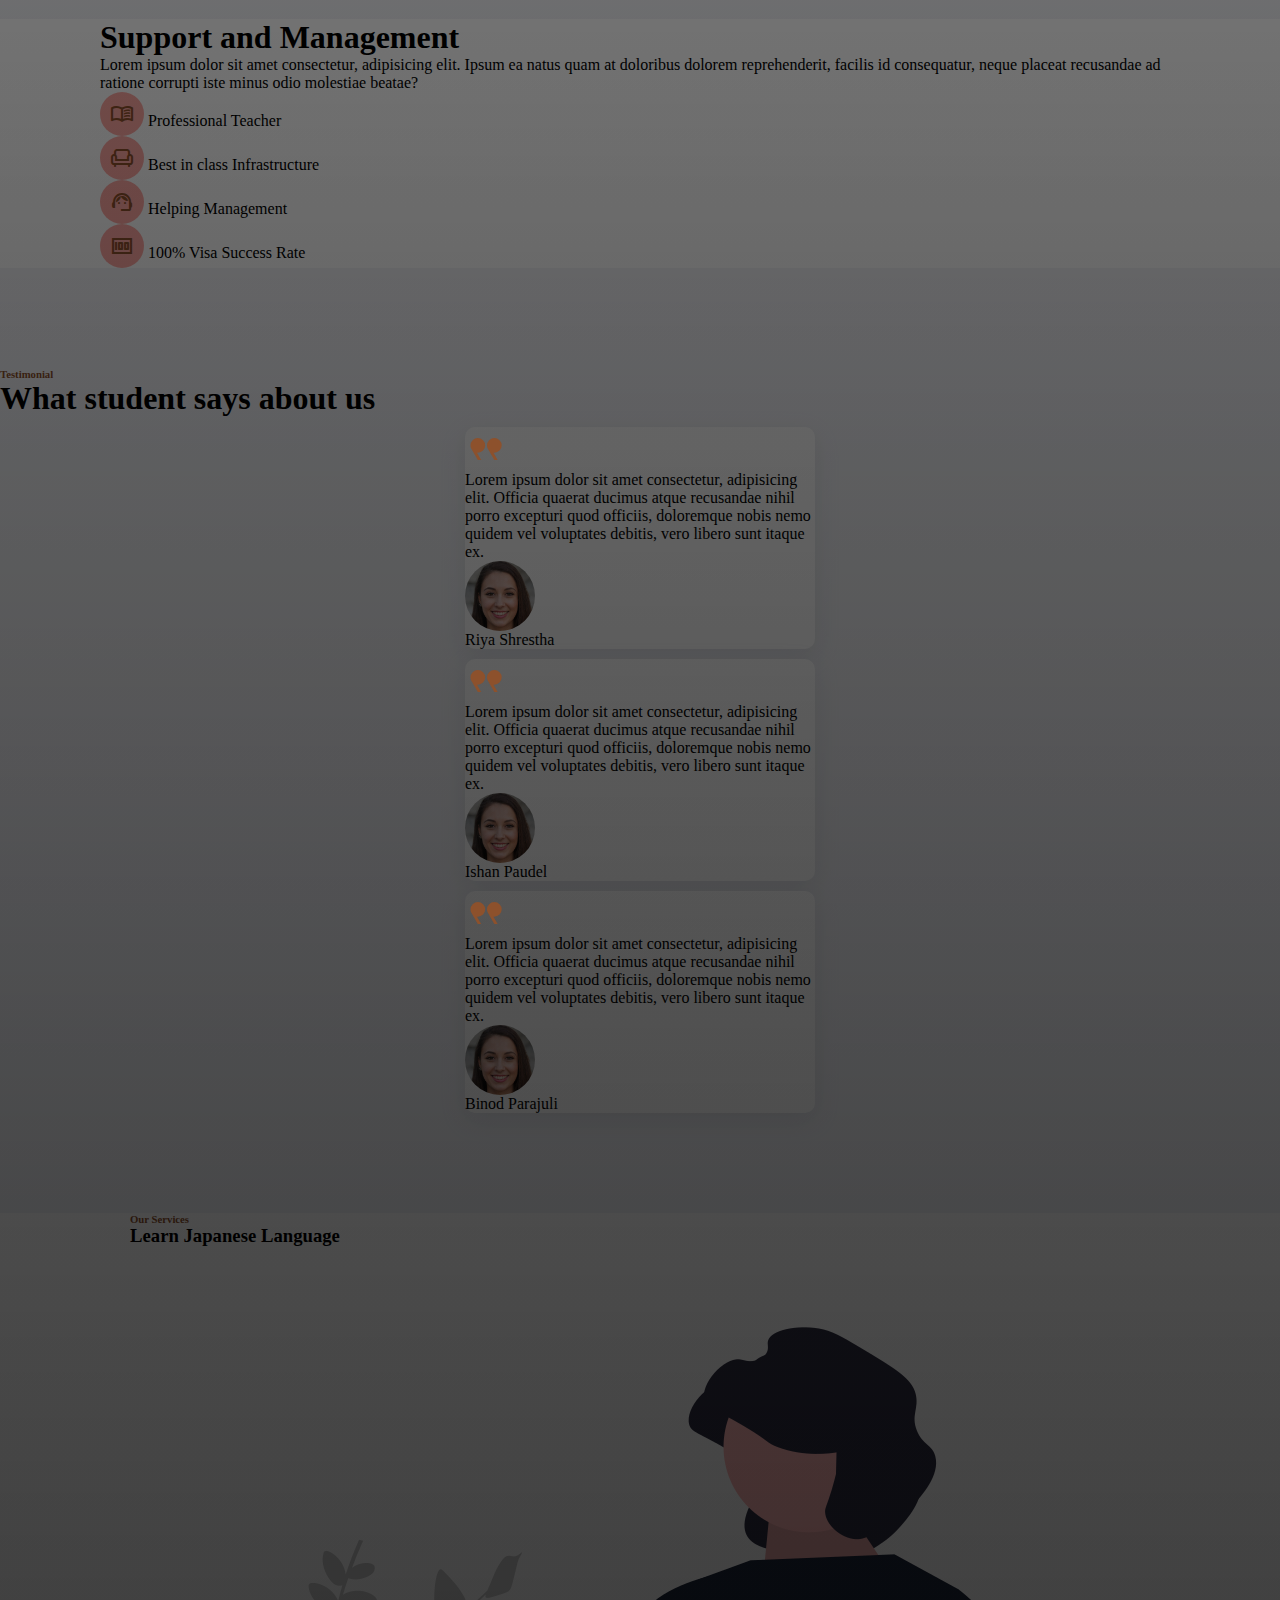
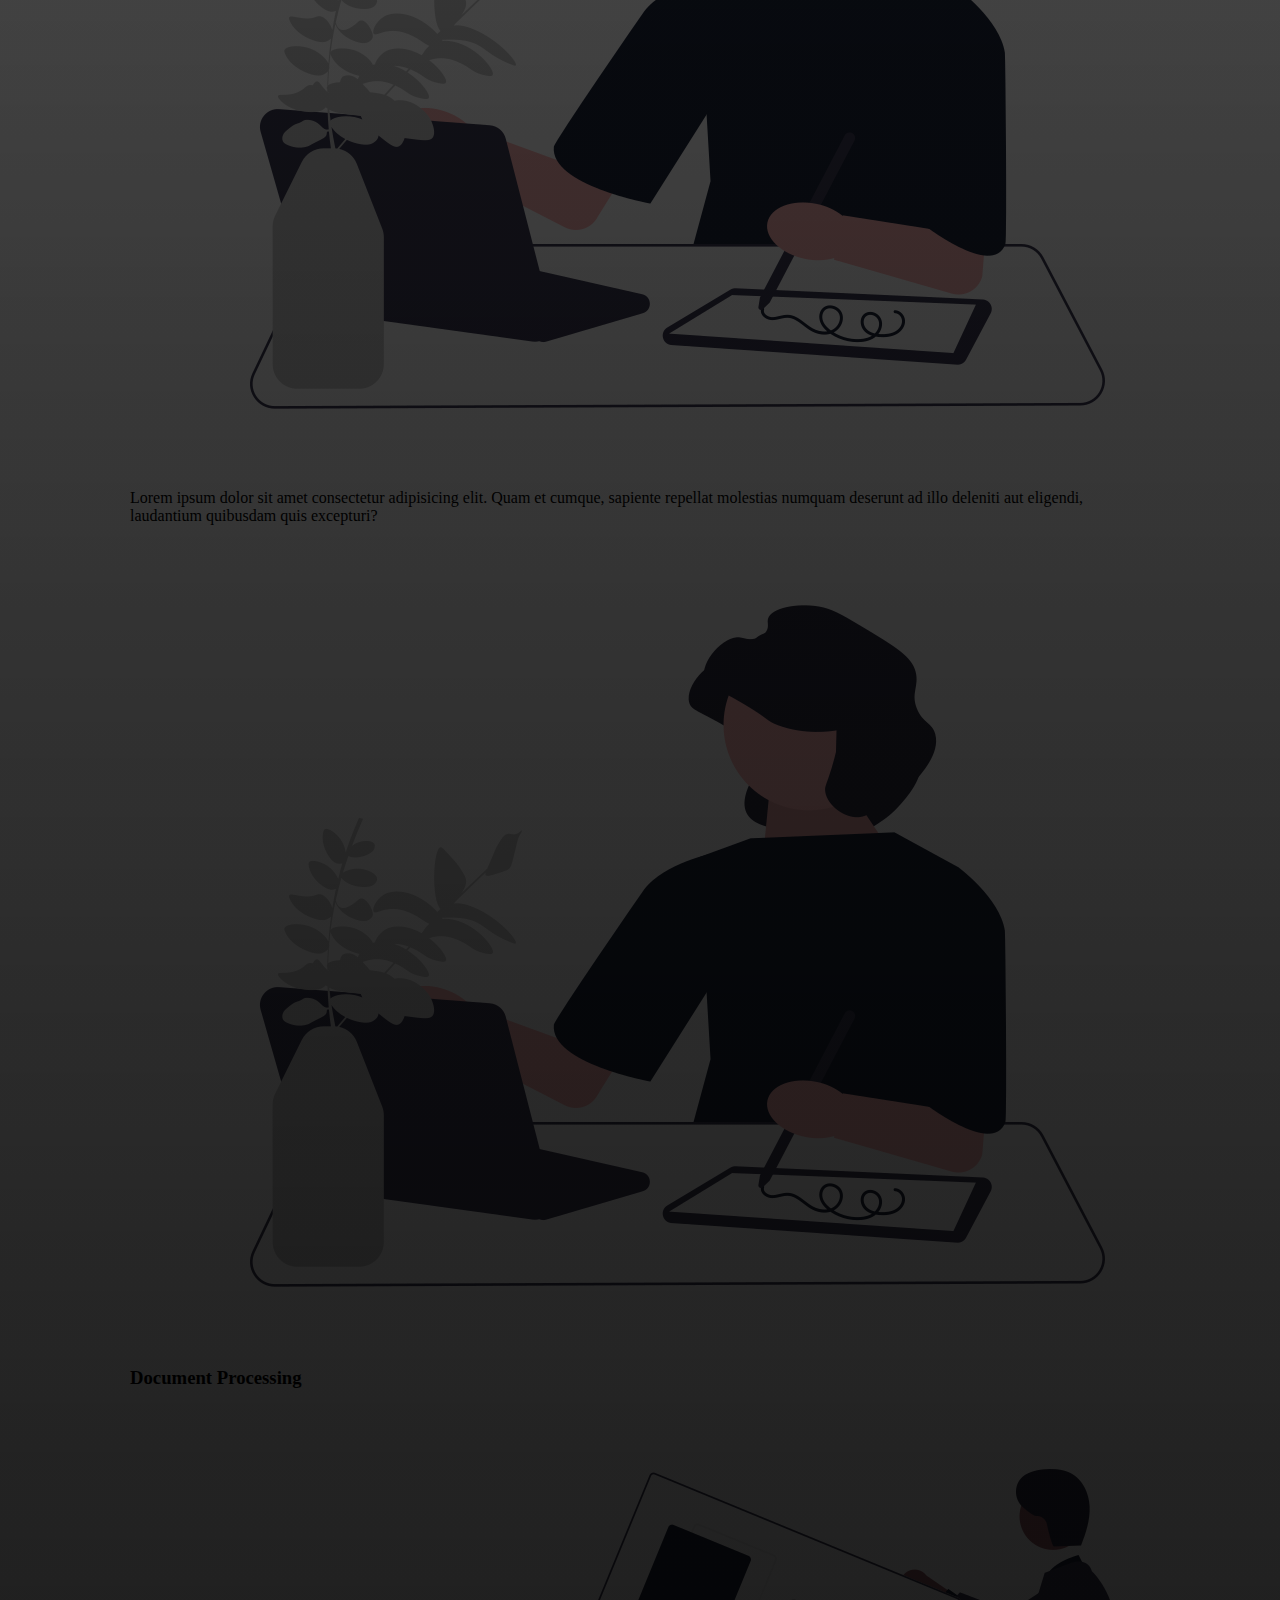
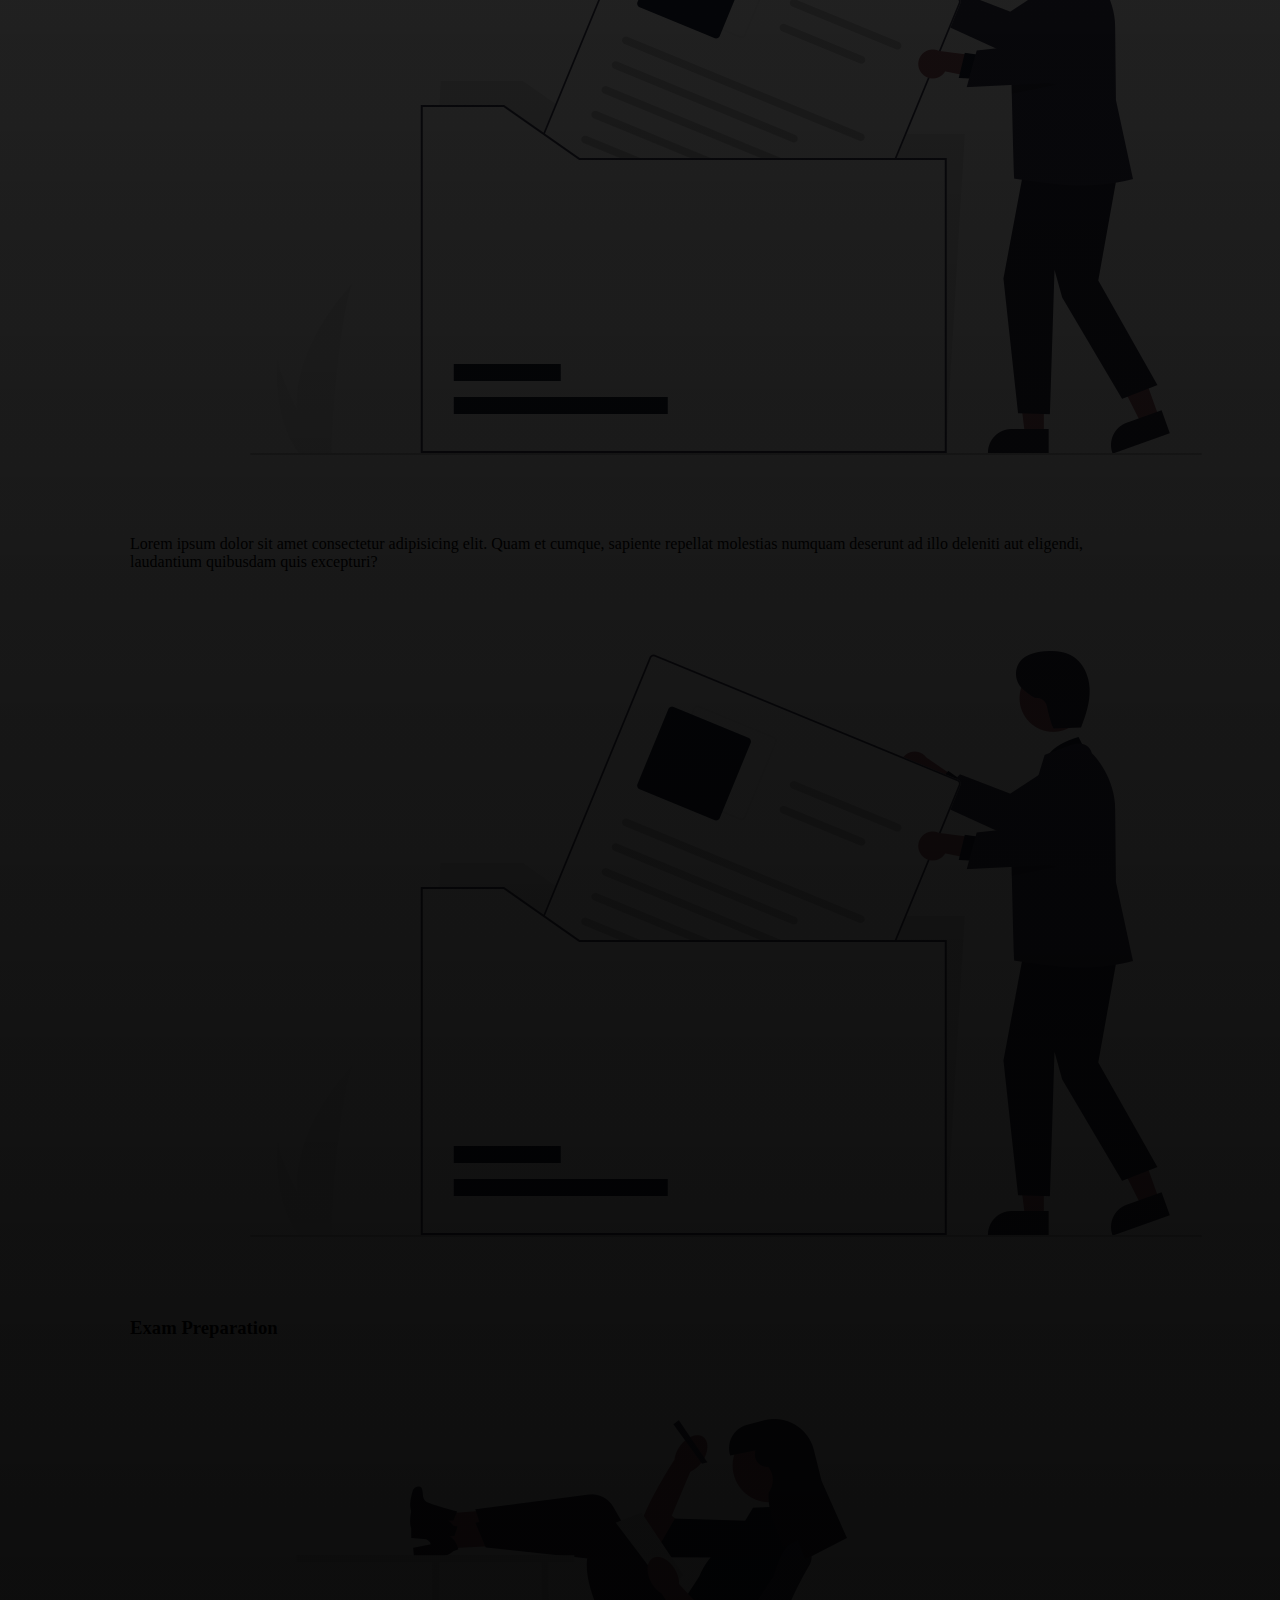
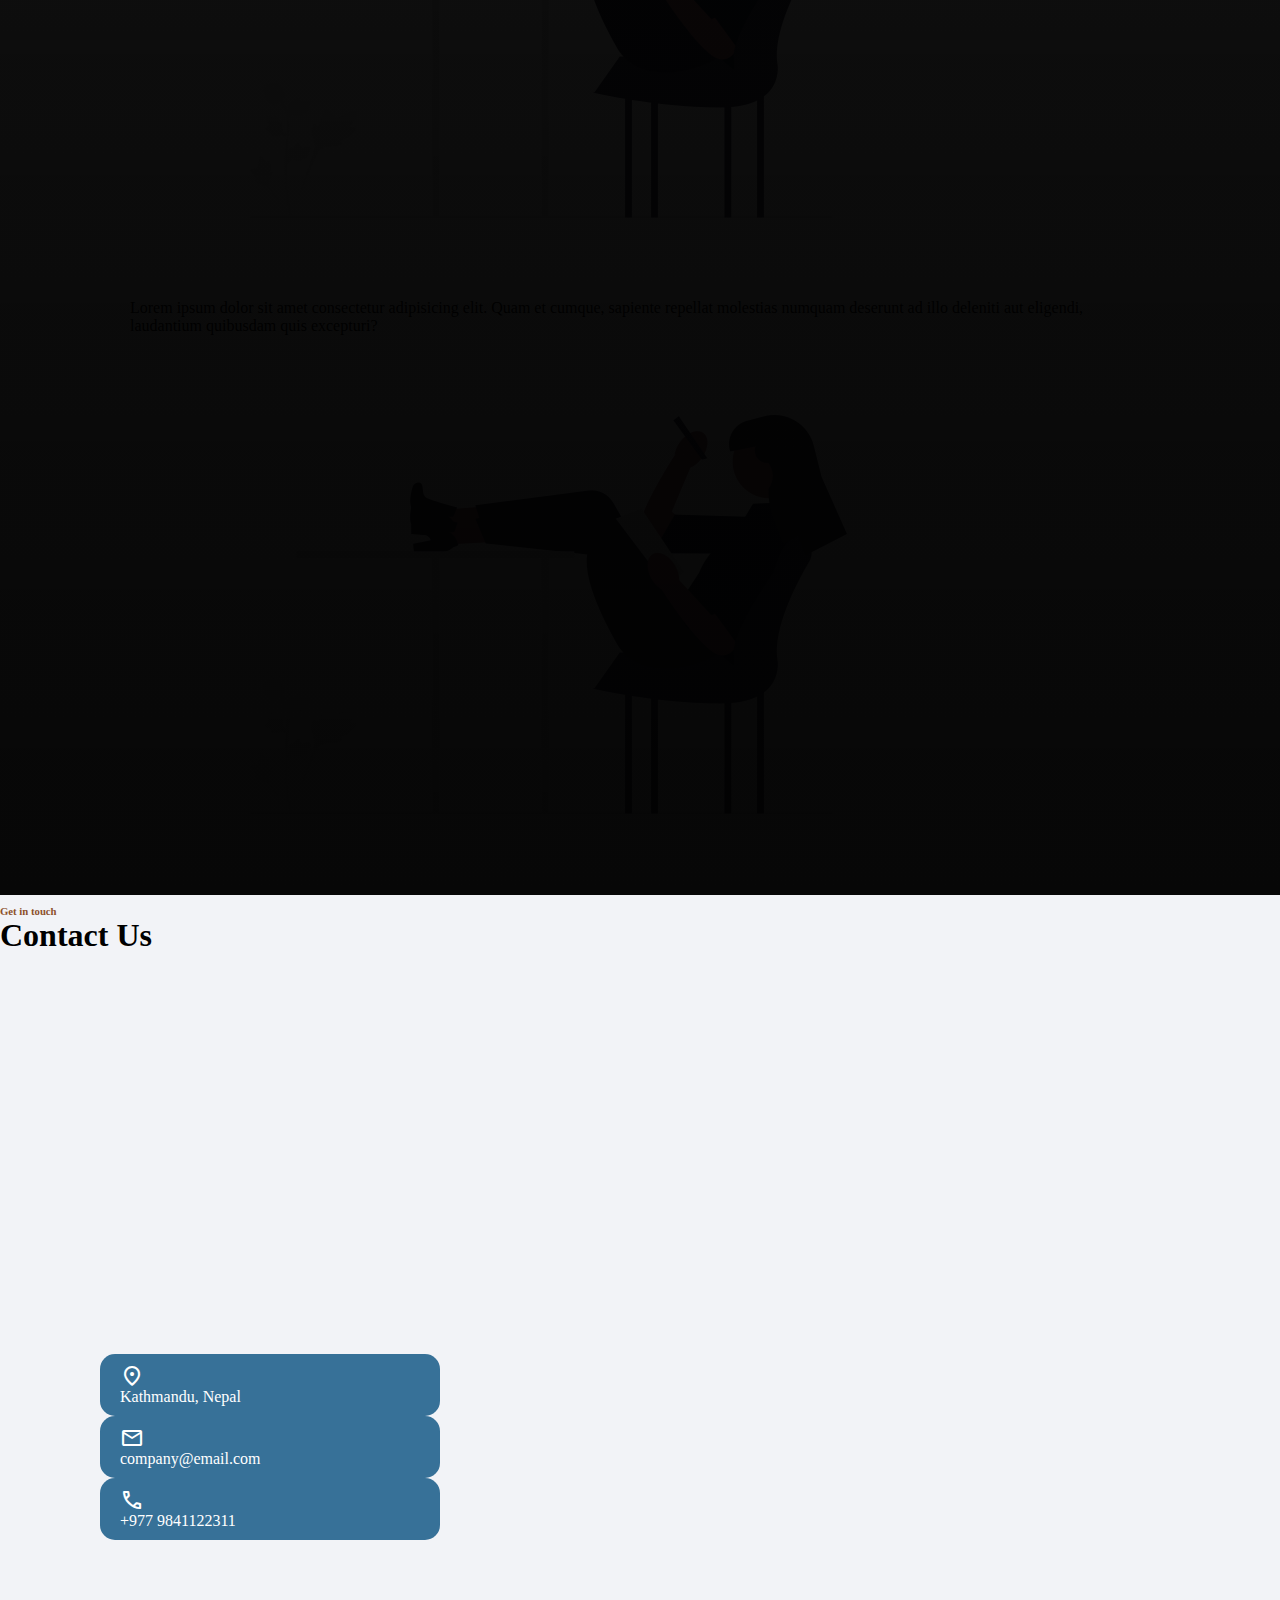
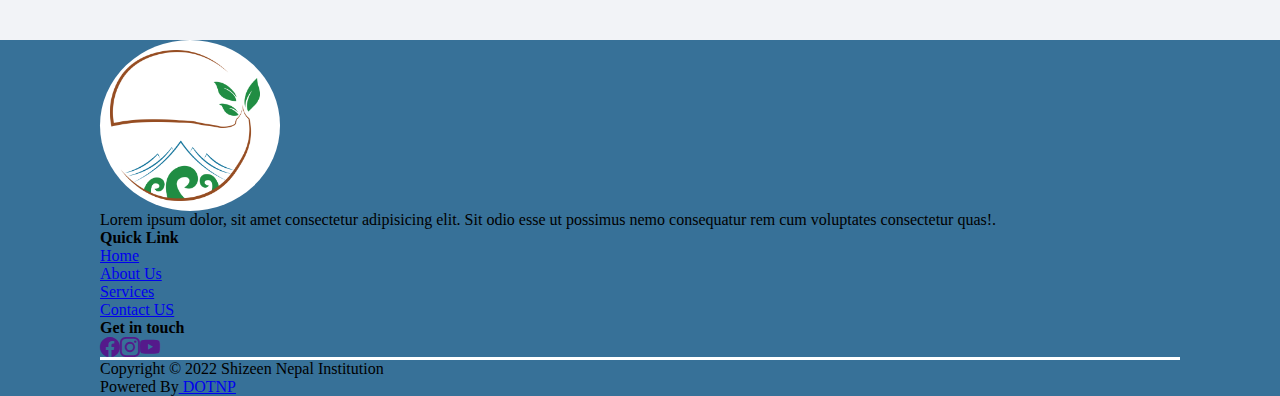
==== commit 0591792d: "development completed" ====
--- a/index.html
+++ b/index.html
@@ -32,7 +32,7 @@
                 <div class="collapse navbar-collapse d-md-flex justify-content-center" id="navbarNav">
                     <ul id="main_nav" class="navbar-nav nav-pills">
                         <li class="nav-item">
-                            <a class="nav-link scrollto" href="#home">Home</a>
+                            <a class="nav-link  scrollto" href="#home">Home</a>
                         </li>
                         <li class="nav-item">
                             <a class="nav-link scrollto" href="#about">About Us</a>
@@ -45,7 +45,7 @@
                         </li>
                     </ul>
                 </div>
-                <button class="btn btn-type-2 d-flex align-items-center">
+                <button class="btn btn-type-2 d-none d-md-flex align-items-center">
                     <span class="material-symbols-outlined me-3">
                         call
                     </span>
@@ -56,22 +56,67 @@
     <!-- Nav Bar Ended -->
     <div data-bs-spy="scroll" data-bs-target="#main-navbar" data-bs-offset="0" class="scrollspy-example" tabindex="0">
         <div class="landing-container">
+            <div class="welcome-carusel">
+                <div id="carouselExampleCaptions" class="carousel slide" data-bs-ride="carousel">
+                    <div class="carousel-indicators">
+                        <button type="button" data-bs-target="#carouselExampleCaptions" data-bs-slide-to="0" class="active"
+                            aria-current="true" aria-label="Slide 1"></button>
+                        <button type="button" data-bs-target="#carouselExampleCaptions" data-bs-slide-to="1"
+                            aria-label="Slide 2"></button>
+                        <button type="button" data-bs-target="#carouselExampleCaptions" data-bs-slide-to="2"
+                            aria-label="Slide 3"></button>
+                    </div>
+                    <div class="carousel-inner">
+                        <div class="carousel-item active">
+                            <img src="./assests/images/country/japan.jpeg" class="d-block img-gradient img-fluid" alt="...">
+                            <div class="carousel-caption d-none d-md-block">
+                                <h5>Congratualtions</h5>
+                                <p>Our Success Story with our student</p>
+                            </div>
+                        </div>
+                        <div class="carousel-item">
+                            <img src="./assests/images/country/aus.jpeg" class="d-block  img-gradient img-fluid" alt="...">
+                            <div class="carousel-caption d-none d-md-block">
+                                <h5>Second slide label</h5>
+                                <p>Some representative placeholder content for the second slide.</p>
+                            </div>
+                        </div>
+                        <div class="carousel-item">
+                            <img src="./assests/images/country/UK.webp" class="d-block img-gradient img-fluid" alt="...">
+                            <div class="carousel-caption d-none d-md-block">
+                                <h5>Third slide label</h5>
+                                <p>Some representative placeholder content for the third slide.</p>
+                            </div>
+                        </div>
+                    </div>
+                    <button class="carousel-control-prev" type="button" data-bs-target="#carouselExampleCaptions"
+                        data-bs-slide="prev">
+                        <span class="carousel-control-prev-icon" aria-hidden="true"></span>
+                        <span class="visually-hidden">Previous</span>
+                    </button>
+                    <button class="carousel-control-next" type="button" data-bs-target="#carouselExampleCaptions"
+                        data-bs-slide="next">
+                        <span class="carousel-control-next-icon" aria-hidden="true"></span>
+                        <span class="visually-hidden">Next</span>
+                    </button>
+                </div>
+            </div>
             <div id="home" class="d-md-flex mb-100">
                 <div class="color-container container order-md-0 pt-md-0 pt-5 order-1">
                     <div class="landing-image d-md-none d-block">
                         <img class="img-fluid" src="./assests/images/home/Consulting-rafiki.png" alt="" srcset="">
                     </div>
                     <div class="container layout-padding">
-                        <h1 class="text-md-white text-black">Guidance for your Future</h1>
-                        <h6 class="text-md-white text-black mt-4">Learn Japanese language for securing your future
+                        <h1 class="text-black">Guidance for your Future</h1>
+                        <h6 class="text-black mt-4">Learn Japanese language for securing your future
                         </h6>
                         <a href="#contact" class="btn btn-type-1 mt-4">Contact Us</a>
-                        </div>
-                        </div>
-                        <div class="left-container order-md-1 order-0">
-                            <div class="landing-image d-md-block d-none">
-                                <img class="img-fluid" src="./assests/images/home/Consulting-rafiki.png" alt="" srcset="">
-                            </div>
+                    </div>
+                    </div>
+                    <div class="left-container order-md-1 order-0">
+                        <div class="landing-image d-md-block d-none">
+                            <img class="img-fluid" src="./assests/images/home/Consulting-rafiki.png" alt="" srcset="">
+                        </div>
 
                     <div class="star-container d-md-block d-none text-end">
                         <span class="material-symbols-outlined">
@@ -88,108 +133,107 @@
                     <h6 class="text-center mt-4 text-white">
                         Lorem ipsum dolor sit amet consectetur adipisicing elit. Voluptas maiores necessitatibus
                         perferendis cumque officiis voluptate porro accusantium minus at inventore?
-                        </h6>
-
-                </div>
-                </div>
-                <div class="popular-destination-container mb-100">
-                    <h1 class="text-center">Popular Destination </h1>
-                <h6 class="sub-color-heading text-center">JAPAN</h6>
+                    </h6>
+
+                </div>
+            </div>
+            <div class="popular-destination-container mb-100">
+                <h1 class="text-center">Popular Destination </h1>
+                <h6 class="sub-color-heading text-center">COUNTRIES</h6>
                 <div class="container layout-padding mt-5">
                     <div class="country-card-wrapper d-flex justify-content-between flex-wrap">
-                        <div class="country-card mx-auto mt-md-0 p-4">
-                            <div class="row row-cols-md-2 row-cols-1">
-                                <div class="col">
-                                    <img class="img-fluid" src="./assests/images/country/japan.jpeg" alt="">
-                                </div>
-                                <div class="col">
-                                    <div class="country-name fw-bold mt-4">JAPAN</div>
-                                    <div class="country-text mt-2">
-                                        Lorem, ipsum dolor sit amet consectetur adipisicing elit. Assumenda quae tempore
-                                        voluptate. Vero reprehenderit nam ullam praesentium culpa quidem, excepturi
-                                        aperiam
-                                        sed quibusdam rerum architecto?
-                                        </div>
-                                        </div>
-
-
-                            </div>
-                            </div>
-                        <!-- <div class="country-card mx-auto mt-md-0 mt-4 p-4">
-                                                                                                                                                                                                                                                                                                                                                                                                                                                                                                                                                                                                                                                                                                                                                                                                                                                                                                                                                                                                                                                                                                                                                                                                                                                                                                                                                                                                                                                                                                                                                                                                                                                                                                                                                                                                                                                                                                                                                                                                                                                                                                                                                                                                                                                                                                                                                                                                                                                                                                                                                    <div class="row">
-
-                                <img class="img-fluid" src="./assests/images/country/UK.webp" alt="">
+                        <div class="country-card p-4">
+                            <div class="row">
+                        
+                                <img class="img-fluid img-gradient" src="./assests/images/country/japan.jpeg" alt="">
+                                <div class="country-name fw-bold mt-4">JAPAN</div>
+                                <div class="country-text mt-2">
+                                    Lorem, ipsum dolor sit amet consectetur adipisicing elit. Assumenda quae tempore
+                                    voluptate. Vero reprehenderit nam ullam
+                                    praesentium culpa quidem, excepturi aperiam sed quibusdam rerum architecto?
+                                    </div>
+
+                            </div>
+                        </div>
+                        <div class="country-card p-4">
+                            <div class="row">
+
+                                <img class="img-fluid img-gradient" src="./assests/images/country/UK.webp" alt="">
 
 
                                 <div class="country-name fw-bold mt-4">UK</div>
                                 <div class="country-text mt-2">
                                     Lorem, ipsum dolor sit amet consectetur adipisicing elit. Assumenda quae tempore
-                                    voluptate. Vero reprehenderit nam ullam praesentium culpa quidem, excepturi aperiam
-                                    sed quibusdam rerum architecto?
-                                    </div>
-
-                            </div>
-                            </div>
-                        <div class="country-card mx-auto mt-md-0 mt-4 p-4">
+                                    voluptate. Vero reprehenderit nam ullam
+                                    praesentium culpa quidem, excepturi aperiam sed quibusdam rerum architecto?
+                                    </div>
+
+                            </div>
+                        </div>
+                        <div class="country-card p-4">
                             <div class="row">
 
-                                <img class="img-fluid" src="./assests/images/country/aus.jpeg" alt="">
+                                <img class="img-fluid img-gradient" src="./assests/images/country/aus.jpeg" alt="">
                                 <div class="country-name fw-bold mt-4">Australia</div>
                                 <div class="country-text mt-2">
                                     Lorem, ipsum dolor sit amet consectetur adipisicing elit. Assumenda quae tempore
-                                    voluptate. Vero reprehenderit nam ullam praesentium culpa quidem, excepturi aperiam
-                                    sed quibusdam rerum architecto?
-                                    </div>
-</div>
-</div> -->
-
-                    </div>
-                    </div>
-                </div>
-                <div id="about" class="support-container mb-100 pt-5">
-                    <div class="container layout-padding mt-5">
-                        <h1 class="text-center">Support and Management</h1>
-                        <p class="mt-3 text-center">Lorem ipsum dolor sit amet consectetur, adipisicing elit. Ipsum ea natus
-                            quam at
-                            doloribus
-                            dolorem
-                            reprehenderit, facilis id consequatur, neque placeat recusandae ad ratione corrupti iste minus
-                            odio
-                            molestiae beatae?</p>
-                        <div class="guidance-container py-5">
-                            <div class="row row-cols-md-2 row-cols-1 ">
-                                <div class="col">
-                                    <img class="img-fluid"
-                                        src="./assests/images/home/two-content-business-partners-discussing-issue.jpg" alt="">
-                                </div>
-                                <div class="col mt-md-0 mt-5">
-                                    <div class="best-teacher fw-bold d-flex align-items-center">
-                                        <span class="material-symbols-outlined color-icon me-5">
-                                            menu_book
-                                        </span>
-                                        Professional Teacher
-                                    </div>
-                                    <div class="best-teacher fw-bold d-flex align-items-center mt-5">
-                                        <span class="material-symbols-outlined color-icon me-5">
-                                            chair
-                                        </span>
-                                        Best in class Infrastructure
-                                    </div>
-                                    <div class="best-teacher fw-bold d-flex align-items-center mt-5">
-                                        <span class="material-symbols-outlined color-icon me-5">
-                                            support_agent
-                                        </span>
-                                        Helping Management
-                                    </div>
-                                    <div class="best-teacher fw-bold d-flex align-items-center mt-5">
-                                        <span class="material-symbols-outlined color-icon me-5">
-                                            money
-                                        </span>
-                                        100% Visa Success Rate
-                                    </div>
-                                </div>
-                            </div>
-                        </div>
+                                    voluptate. Vero reprehenderit nam ullam
+                                    praesentium culpa quidem, excepturi aperiam sed quibusdam rerum architecto?
+                                    </div>
+
+                                    </div>
+                                    </div>
+
+                    </div>
+                </div>
+
+
+            </div>
+            <div id="about" class="support-container mb-100 pt-5">
+                <div class="container layout-padding mt-5">
+                    <h1 class="text-center">Support and Management</h1>
+                    <p class="mt-3 text-center">Lorem ipsum dolor sit amet consectetur, adipisicing elit. Ipsum ea natus
+                        quam at
+                        doloribus
+                        dolorem
+                        reprehenderit, facilis id consequatur, neque placeat recusandae ad ratione corrupti iste minus
+                        odio
+                        molestiae beatae?</p>
+                    <div class="guidance-container py-5">
+                        <div class="row row-cols-md-2 row-cols-1 ">
+                            <div class="col">
+                                <img class="img-fluid"
+                                    src="./assests/images/home/two-content-business-partners-discussing-issue.jpg"
+                                    alt="">
+                            </div>
+                            <div class="col mt-md-0 mt-5">
+                                <div class="best-teacher fw-bold d-flex align-items-center">
+                                    <span class="material-symbols-outlined color-icon me-5">
+                                        menu_book
+                                    </span>
+                                    Professional Teacher
+                                </div>
+                                <div class="best-teacher fw-bold d-flex align-items-center mt-5">
+                                    <span class="material-symbols-outlined color-icon me-5">
+                                        chair
+                                    </span>
+                                    Best in class Infrastructure
+                                </div>
+                                <div class="best-teacher fw-bold d-flex align-items-center mt-5">
+                                    <span class="material-symbols-outlined color-icon me-5">
+                                        support_agent
+                                    </span>
+                                    Helping Management
+                                </div>
+                                <div class="best-teacher fw-bold d-flex align-items-center mt-5">
+                                    <span class="material-symbols-outlined color-icon me-5">
+                                        money
+                                    </span>
+                                    100% Visa Success Rate
+                                </div>
+                            </div>
+                        </div>
+                    </div>
 
                 </div>
             </div>
@@ -211,62 +255,63 @@
                                 <img class="student-img my-3" src="./assests/images/testimonials/avatar-ce3c5615cf2e706bcccc50af3d293a77.jpg"
                                     alt="">
                             </div>
-                            
+
                             <div class="student-name text-center fw-bold">Riya Shrestha</div>
-                            </div>
-                            <div class="testimonial-card p-5">
-                                <div class="quote-container text-center"><span class="material-symbols-outlined">
-                                        format_quote
-                                    </span></div>
-                                <div class="student-text">Lorem ipsum dolor sit amet consectetur, adipisicing elit. Officia
-                                    quaerat ducimus
-                                    atque recusandae nihil porro excepturi quod officiis, doloremque nobis nemo quidem vel
-                                    voluptates debitis,
-                                    vero libero sunt itaque ex.</div>
-                                <div class="d-flex justify-content-center">
-                                    <img class="student-img my-3" src="./assests/images/testimonials/avatar-ce3c5615cf2e706bcccc50af3d293a77.jpg"
-                                        alt="">
+                        </div>
+                        <div class="testimonial-card p-5">
+                            <div class="quote-container text-center"><span class="material-symbols-outlined">
+                                    format_quote
+                                </span></div>
+                            <div class="student-text">Lorem ipsum dolor sit amet consectetur, adipisicing elit. Officia
+                                quaerat ducimus
+                                atque recusandae nihil porro excepturi quod officiis, doloremque nobis nemo quidem vel
+                                voluptates debitis,
+                                vero libero sunt itaque ex.</div>
+                            <div class="d-flex justify-content-center">
+                                <img class="student-img my-3" src="./assests/images/testimonials/avatar-ce3c5615cf2e706bcccc50af3d293a77.jpg" alt="">
                                 </div>
                                 <div class="student-name text-center fw-bold">Ishan Paudel</div>
-                            </div>
-                            <div class="testimonial-card p-5">
-                                <div class="quote-container text-center"><span class="material-symbols-outlined">
-                                        format_quote
-                                    </span></div>
-                                <div class="student-text">Lorem ipsum dolor sit amet consectetur, adipisicing elit. Officia
-                                    quaerat ducimus atque recusandae nihil porro excepturi quod officiis, doloremque nobis
-                                    nemo quidem vel voluptates debitis, vero libero sunt itaque ex.</div>
-                                <div class="d-flex justify-content-center">
-                                    <img class="student-img my-3" src="./assests/images/testimonials/avatar-ce3c5615cf2e706bcccc50af3d293a77.jpg"
-                                        alt="">
-                                </div>
-                            
+                                </div>
+                                <div class="testimonial-card p-5">
+                                    <div class="quote-container text-center"><span class="material-symbols-outlined">
+                                            format_quote
+                                        </span></div>
+                                    <div class="student-text">Lorem ipsum dolor sit amet consectetur, adipisicing elit. Officia
+                                        quaerat ducimus atque recusandae nihil porro excepturi quod officiis, doloremque nobis
+                                        nemo quidem vel voluptates debitis, vero libero sunt itaque ex.</div>
+                                    <div class="d-flex justify-content-center">
+                                <img class="student-img my-3" src="./assests/images/testimonials/avatar-ce3c5615cf2e706bcccc50af3d293a77.jpg" alt="">
+                                </div>
+
                                 <div class="student-name text-center fw-bold">Binod Parajuli</div>
-                            </div>
-                            </div>
-                            </div>
-                            </div>
-                            <div id="services" class="service-container pt-5 mb-100">
-                                <div class="container layout-padding py-5">
-                                    <h6 class="sub-color-heading text-center">Our Services</h6>
-                                    <div class="row mt-5 row-cols-md-2 row-cols-1 align-items-center">
-                                        <div class="col">
-                                            <div class="language-container">
-                                                <h3>Learn Japanese Language</h3>
-                                                <div class="language-img-container d-md-none d-block service-img-container mx-auto">
-                                                    <img class="img-fluid" src="./assests/images/home/learning.png" alt="">
-                                                </div>
-                                                <p>Lorem ipsum dolor sit amet consectetur adipisicing elit. Quam et cumque, sapiente repellat
-                                                    molestias
-                                                    numquam deserunt ad illo deleniti aut eligendi, laudantium quibusdam quis excepturi?</p>
-                                            </div>
+                                </div>
+                                </div>
+                                </div>
+                                </div>
+</div>
+                <div id="services" class="service-container pt-5 mb-100">
+                    <div class="container layout-padding py-5">
+                        <h6 class="sub-color-heading text-center">Our Services</h6>
+                        <div class="row mt-5 row-cols-md-2 row-cols-1 align-items-center">
+                            <div class="col">
+                                <div class="language-container">
+                                    <h3>Learn Japanese Language</h3>
+                                    <div class="language-img-container d-md-none d-block service-img-container mx-auto">
+                                        <img class="img-fluid" src="./assests/images/home/learning.png" alt="">
+                                    </div>
+                                <p>Lorem ipsum dolor sit amet consectetur adipisicing elit. Quam et cumque, sapiente
+                                    repellat
+                                    molestias
+                                    numquam deserunt ad illo deleniti aut eligendi, laudantium quibusdam quis excepturi?
+                                    </p>
+                                    </div>
+                                    </div>
+                                    <div class="col">
+                                        <div class="language-img-container d-md-block d-none service-img-container mx-auto">
+                                            <img class="img-fluid" src="./assests/images/home/learning.png" alt="">
                                         </div>
-                                        <div class="col">
-                                            <div class="language-img-container d-md-block d-none service-img-container mx-auto">
-                                                <img class="img-fluid" src="./assests/images/home/learning.png" alt="">
-                                            </div>
-                            
-                                        </div>
+                                    
+                                    </div>
                                     </div>
                                     <div class="row mt-5 row-cols-md-2 row-cols-1 align-items-center">
                                         <div class="col order-1">
@@ -275,17 +320,19 @@
                                                 <div class="language-img-container d-md-none d-block service-img-container mx-auto">
                                                     <img class="img-fluid" src="./assests/images/home/document.png" alt="">
                                                 </div>
-                                                <p>Lorem ipsum dolor sit amet consectetur adipisicing elit. Quam et cumque, sapiente repellat
-                                                    molestias
-                                                    numquam deserunt ad illo deleniti aut eligendi, laudantium quibusdam quis excepturi?</p>
-                                            </div>
+                                <p>Lorem ipsum dolor sit amet consectetur adipisicing elit. Quam et cumque, sapiente
+                                    repellat
+                                    molestias
+                                    numquam deserunt ad illo deleniti aut eligendi, laudantium quibusdam quis excepturi?
+                                    </p>
+                                    </div>
+                                    </div>
+                                    <div class="col order-0">
+                                        <div class="language-img-container d-md-block d-none service-img-container mx-auto">
+                                            <img class="img-fluid" src="./assests/images/home/document.png" alt="">
                                         </div>
-                                        <div class="col order-0">
-                                            <div class="language-img-container d-md-block d-none service-img-container mx-auto">
-                                                <img class="img-fluid" src="./assests/images/home/document.png" alt="">
-                                            </div>
-                            
-                                        </div>
+                                    
+                                    </div>
                                     </div>
                                     <div class="row mt-5 row-cols-md-2 row-cols-1 align-items-center">
                                         <div class="col">
@@ -294,80 +341,82 @@
                                                 <div class="language-img-container d-md-none d-block service-img-container mx-auto">
                                                     <img class="img-fluid" src="./assests/images/home/exam.png" alt="">
                                                 </div>
-                                                <p>Lorem ipsum dolor sit amet consectetur adipisicing elit. Quam et cumque, sapiente repellat
-                                                    molestias
-                                                    numquam deserunt ad illo deleniti aut eligendi, laudantium quibusdam quis excepturi?</p>
-                                            </div>
+                                <p>Lorem ipsum dolor sit amet consectetur adipisicing elit. Quam et cumque, sapiente
+                                    repellat
+                                    molestias
+                                    numquam deserunt ad illo deleniti aut eligendi, laudantium quibusdam quis excepturi?
+                                    </p>
+                                    </div>
+                                    </div>
+                                    <div class="col">
+                                        <div class="language-img-container d-md-block d-none service-img-container mx-auto">
+                                            <img class="img-fluid" src="./assests/images/home/exam.png" alt="">
                                         </div>
-                                        <div class="col">
-                                            <div class="language-img-container d-md-block d-none service-img-container mx-auto">
-                                                <img class="img-fluid" src="./assests/images/home/exam.png" alt="">
-                                            </div>
-                            
-                                        </div>
-                                    </div>
-                                </div>
-                            
-                            </div>
-                            </div>
-                            <div id="contact" class="contact-container mb-100">
-                                <h6 class="text-center sub-color-heading text-uppercase">Get in touch</h6>
-                                <h1 class="text-center text-capitalize">Contact Us</h1>
-                                <div class="container layout-padding">
-                                    <div class="row row-cols-md-2 row-cols-1 mt-5">
-                                        <div class="col google-map-container">
-                                            <div class="mapouter">
-                                                <div class="gmap_canvas"><iframe width="600" height="500" id="gmap_canvas"
-                                                        src="https://maps.google.com/maps?q=tikapur%20airport&t=&z=13&ie=UTF8&iwloc=&output=embed"
-                                                        frameborder="0" scrolling="no" marginheight="0" marginwidth="0"></iframe><a
-                                                        href="https://123movies-to.org">123movies</a><br>
-                                                    <style>
-                                                        .mapouter {
-                                                            position: relative;
-                                                            text-align: right;
-                                                            height: 400px;
-                                                            width: 100%
-                                                        }
-                                                    </style><a href="https://www.embedgooglemap.net">google map iframe</a>
-                                                    <style>
-                                                        .gmap_canvas {
-                                                            overflow: hidden;
-                                                            background: none !important;
-                                                            height: 400px;
-                                                            width: 100%
-                                                        }
-                                                    </style>
+                                    
+                                    </div>
+                                    </div>
+                                    </div>
+                                    
+                                    </div>
+                                    </div>
+                                    <div id="contact" class="contact-container mb-100">
+                                        <h6 class="text-center sub-color-heading text-uppercase">Get in touch</h6>
+                                        <h1 class="text-center text-capitalize">Contact Us</h1>
+                                        <div class="container layout-padding">
+                                            <div class="row row-cols-md-2 row-cols-1 mt-5">
+                                                <div class="col google-map-container">
+                                                    <div class="mapouter">
+                                                        <div class="gmap_canvas"><iframe width="600" height="500" id="gmap_canvas"
+                                                                src="https://maps.google.com/maps?q=tikapur%20airport&t=&z=13&ie=UTF8&iwloc=&output=embed"
+                                                                frameborder="0" scrolling="no" marginheight="0" marginwidth="0"></iframe><a
+                                                                href="https://123movies-to.org">123movies</a><br>
+                                                            <style>
+                                                                .mapouter {
+                                                                    position: relative;
+                                                                    text-align: right;
+                                                                    height: 400px;
+                                                                    width: 100%
+                                                                }
+                                                            </style><a href="https://www.embedgooglemap.net">google map iframe</a>
+                                                            <style>
+                                                                .gmap_canvas {
+                                                                    overflow: hidden;
+                                                                    background: none !important;
+                                                                    height: 400px;
+                                                                    width: 100%
+                                                                }
+                                                            </style>
+                                                        </div>
+                                                    </div>
                                                 </div>
-                                                    </div>
-                                                    </div>
                                                 <div class="col mt-md-0 mt-4">
                                                     <div class="contact-method-container d-flex flex-column align-items-center">
-                                                        <div class="company-location info-container d-flex align-items-center justify-content-center">
-                                                            <span class="material-symbols-outlined">
-                                                                location_on
-                                                            </span>
-                                                            <p class="ms-5">Kathmandu, Nepal</p>
-                                                        </div>
-                                                        <div class="company-email info-container d-flex align-items-center justify-content-center mt-5">
-                                                            <span class="material-symbols-outlined">
-                                                                mail
-                                                            </span>
-                                                            <p class="ms-5">company@email.com</p>
-
-                                                        </div>
-                                                        <div class="company-phone info-container d-flex align-items-center justify-content-center mt-5">
-                                                            <span class="material-symbols-outlined">
-                                                                call
-                                                            </span>
-                                                            <p class="ms-5">+977 9841122311</p>
-
-                                </div>
-                                </div>
-                                </div>
-                                </div>
-                                </div>
-                                </div>
-        </div>
+                            <div class="company-location info-container d-flex align-items-center justify-content-center">
+                                <span class="material-symbols-outlined">
+                                    location_on
+                                </span>
+                                <p class="ms-5">Kathmandu, Nepal</p>
+                            </div>
+                            <div class="company-email info-container d-flex align-items-center justify-content-center mt-5">
+                                <span class="material-symbols-outlined">
+                                    mail
+                                </span>
+                                <p class="ms-5">company@email.com</p>
+
+                            </div>
+                            <div class="company-phone info-container d-flex align-items-center justify-content-center mt-5">
+                                <span class="material-symbols-outlined">
+                                    call
+                                </span>
+                                <p class="ms-5">+977 9841122311</p>
+
+                            </div>
+                            </div>
+                            </div>
+                            </div>
+                            </div>
+                            </div>
+                            </div>
     </div>
     <!-- Footer Container -->
     <footer class="mt-5">
@@ -375,7 +424,8 @@
             <div class="container px-sm-5">
                 <div class="row row-cols-md-3 row-cols-sm-2 row-cols-1">
                     <div class="col">
-                        <div class="company-logo"><img class="img-fluid" src="./assests/images/logo/companyLogo.png" width="150px"
+                        <div class="company-logo d-flex justify-content-center align-items-center"><img class="img-fluid"
+                                src="./assests/images/logo/companyLogo.png" width="150px"
                                 alt="Company Logo"></div>
                         <div class="company-info mt-4">
                             <p class="text-white info-paragraph">Lorem ipsum dolor, sit amet consectetur adipisicing
@@ -418,7 +468,7 @@
                 <div class="copyright-container mt-5 d-flex justify-content-between">
                     <div class="text-white mt-4 copyright-text">Copyright © 2022 Shizeen Nepal Institution</div>
                     <div class="text-white mt-4 copyright-text text-end">Powered By<a class="text-decoration-none text-white"
-                            target="_blank" href="https://elscript.com/">
+                            target="_blank" href="#">
                             DOTNP</a></div>
                 </div>
             </div>
--- a/assests/index.css
+++ b/assests/index.css
@@ -44,7 +44,7 @@
 }
 
 footer {
-    background-color: #1D2539;
+    background-color: #377198;
 }
 
 .social-links i {
@@ -56,7 +56,7 @@
 }
 
 .color-container {
-    background-color: #1D2539;
+    /* background-color: #377198; */
     width: 70vw;
     height: 60vh;
     border-bottom-right-radius: 50px;
@@ -64,7 +64,7 @@
 
 .star-container span {
     font-size: 45px;
-    color: #fe3b32;
+    color: #8d512c;
 }
 
 .left-container {
@@ -93,28 +93,28 @@
 .color-container h1 {
     font-size: 60px;
     margin-top: 150px;
-    color: white;
+    /* color: white; */
 }
 
 .color-container h6 {
-    color: white;
+    /* color: white;  */
 }
 
 #navbarButton[aria-expanded="true"] {
-    background-color: #fe3b32;
+    background-color: #8d512c;
     color: white;
 }
 
 .btn-type-1 {
     padding: 10px 20px;
     border-radius: 10px;
-    background-color: #fe3b32;
+    background-color: #8d512c;
     color: white;
 }
 .btn-type-2 {
     padding: 10px 20px;
     border-radius: 10px;
-    background-color: #1D2539;
+    background-color: #377198;
     color: white;
 }
 .btn-type-2:hover {
@@ -127,25 +127,28 @@
 }
 
 .highlight-container {
-    background-color: #fe3b32;
+    background-color: #8d512c;
 }
 
 .sub-color-heading {
-    color: #fe3b32;
+    color: #8d512c;
     font-weight: bold;
 }
 
-.country-card {
-
-    background-color: white;
-    border-radius: 10px;
-    box-shadow: rgba(149, 157, 165, 0.2) 0px 8px 24px;
-}
-
-.country-card img {
-    width: 100%;
-    height: 300px;
-}
+
+ .country-card {
+    margin:10px auto ;
+     width: 350px;
+     background-color: white;
+     border-radius: 10px;
+     box-shadow: rgba(149, 157, 165, 0.2) 0px 8px 24px;
+ }
+
+ .country-card img {
+     width: 100%;
+     height: 300px;
+ }
+
 
 .testimonial-card {
     width: 350px;
@@ -162,7 +165,7 @@
 .quote-container span {
     font-size: 44px;
     transform: rotateY(180deg);
-    color: #fe3b32;
+    color: #8d512c;
 }.student-img{
     width: 70px;
     height: 70px;
@@ -177,7 +180,7 @@
 }
 
 .nav-pills .nav-link.active{
-background-color: #1D2539;
+background-color: #377198;
 }
 
 .scrollspy-example{
@@ -187,7 +190,7 @@
 }
 
 .info-container{
-    background-color: #1D2539;
+    background-color: #377198;
     padding: 10px 20px;
     border-radius: 15px;
     color: white;
@@ -202,7 +205,7 @@
 }
 .color-icon{
     background-color: #ffa8a3;
-    color: #fe3b32;
+    color: #8d512c;
     padding: 10px;
     border-radius: 50%;
 }
@@ -218,6 +221,53 @@
 .service-img-container{
     width: 350px;
     height: auto;
+}
+
+.welcome-carusel{
+    width: 100%;
+    height: 60vh;
+}
+.carousel-inner{
+    height: 100%;
+}
+.carousel-item {
+    height: 100%;
+    object-fit: cover;
+    background-color: #377198;
+}
+.carousel-item img{
+    margin: 0px auto;
+    height: 100%;
+
+
+
+}
+.carousel-item:after {
+  content:'';
+  position:absolute;
+   width:100%; height:100%;
+  left:0; top:0;
+  display:inline-block;
+  background: -webkit-linear-gradient(top, rgba(0, 0, 0, 0) 0%,rgba(0, 0, 0, 0.7) 100%); /* Chrome10+,Safari5.1+ */
+  /* background: -o-linear-gradient(top, rgba(0,47,75,0.5) 0%,rgba(220, 66, 37, 0.5) 100%); /* Opera 11.10+ */
+  /* background: -ms-linear-gradient(top, rgba(0,47,75,0.5) 0%,rgba(220, 66, 37, 0.5) 100%); IE10+ */
+  /* background: linear-gradient(to bottom, rgba(0,47,75,0.5) 0%,rgba(220, 66, 37, 0.5) 100%); W3C */
+}
+
+.carousel-caption{
+    z-index: 100;
+}
+
+
+footer .company-logo{
+
+padding: 10px;
+}
+
+.company-logo{
+    width: 160px;
+    border-radius: 50%;
+    background-color: white;
 }
 
 /* Responsive design */
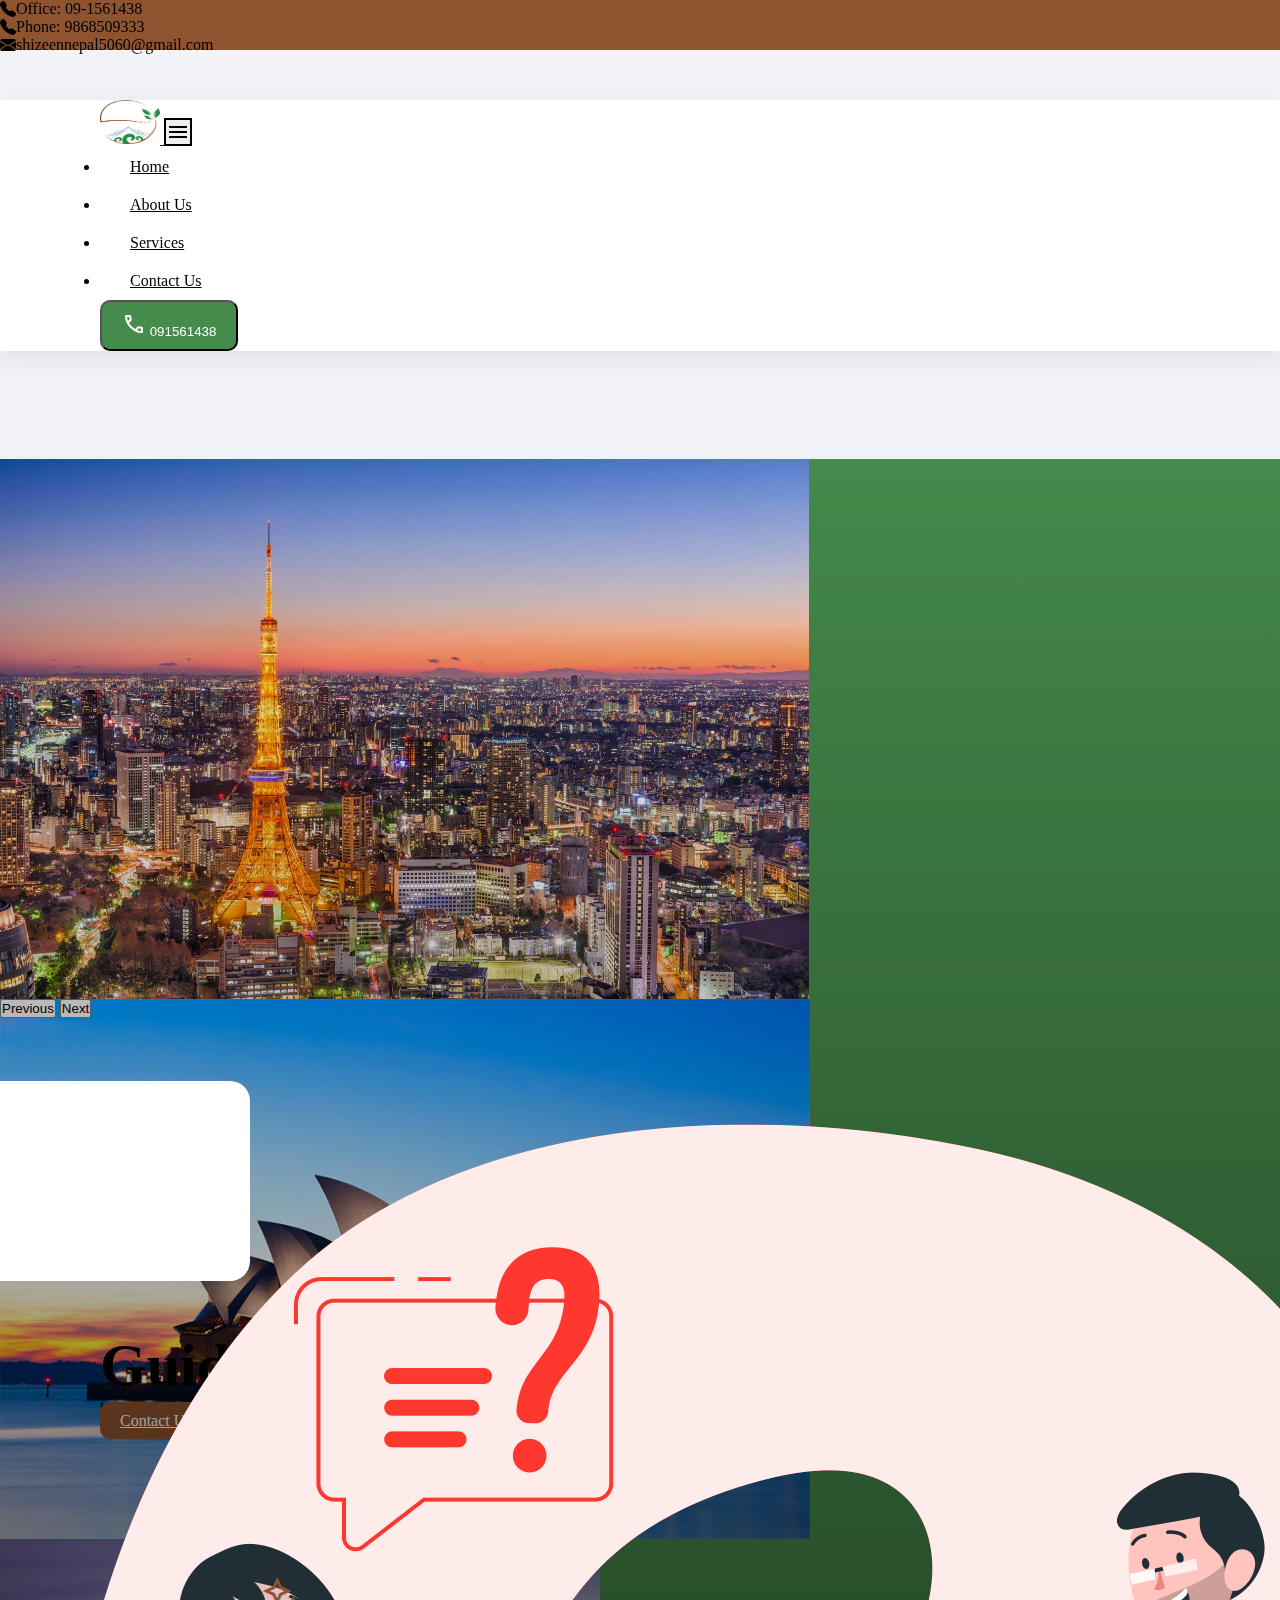
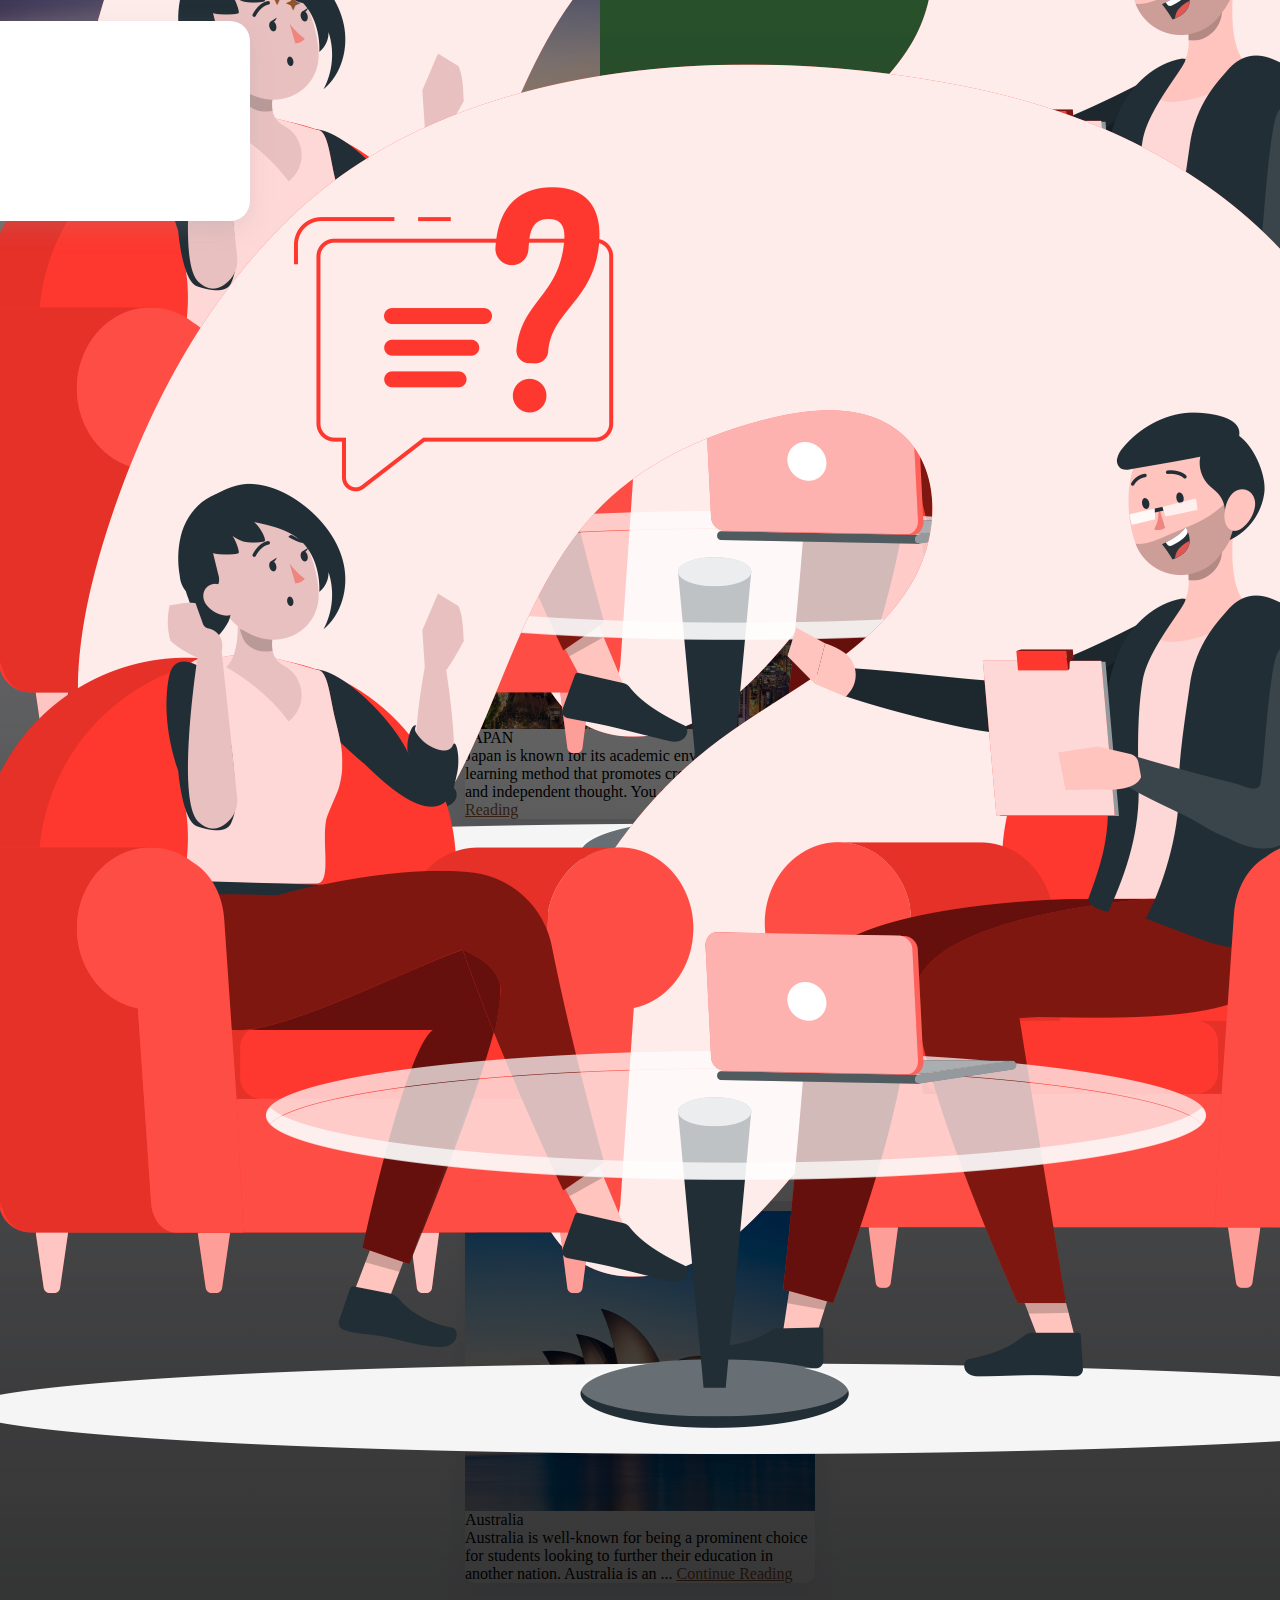
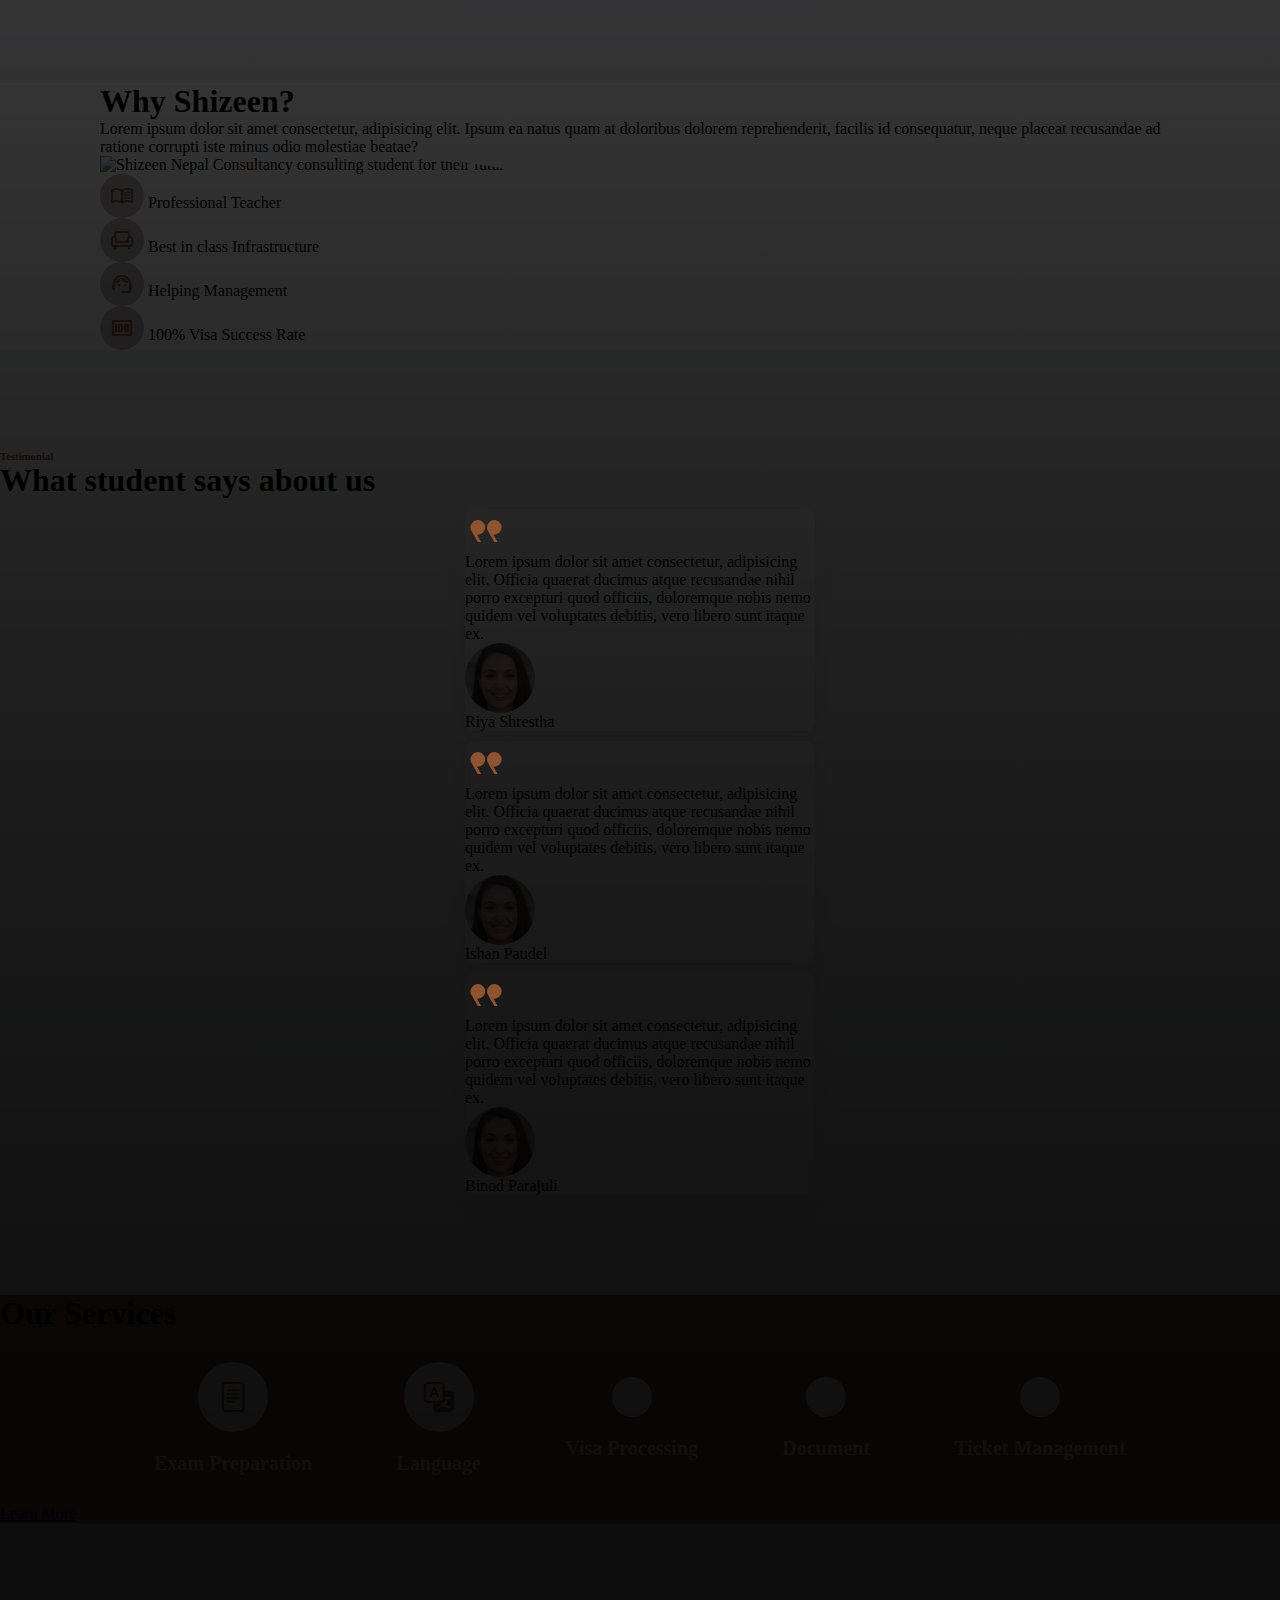
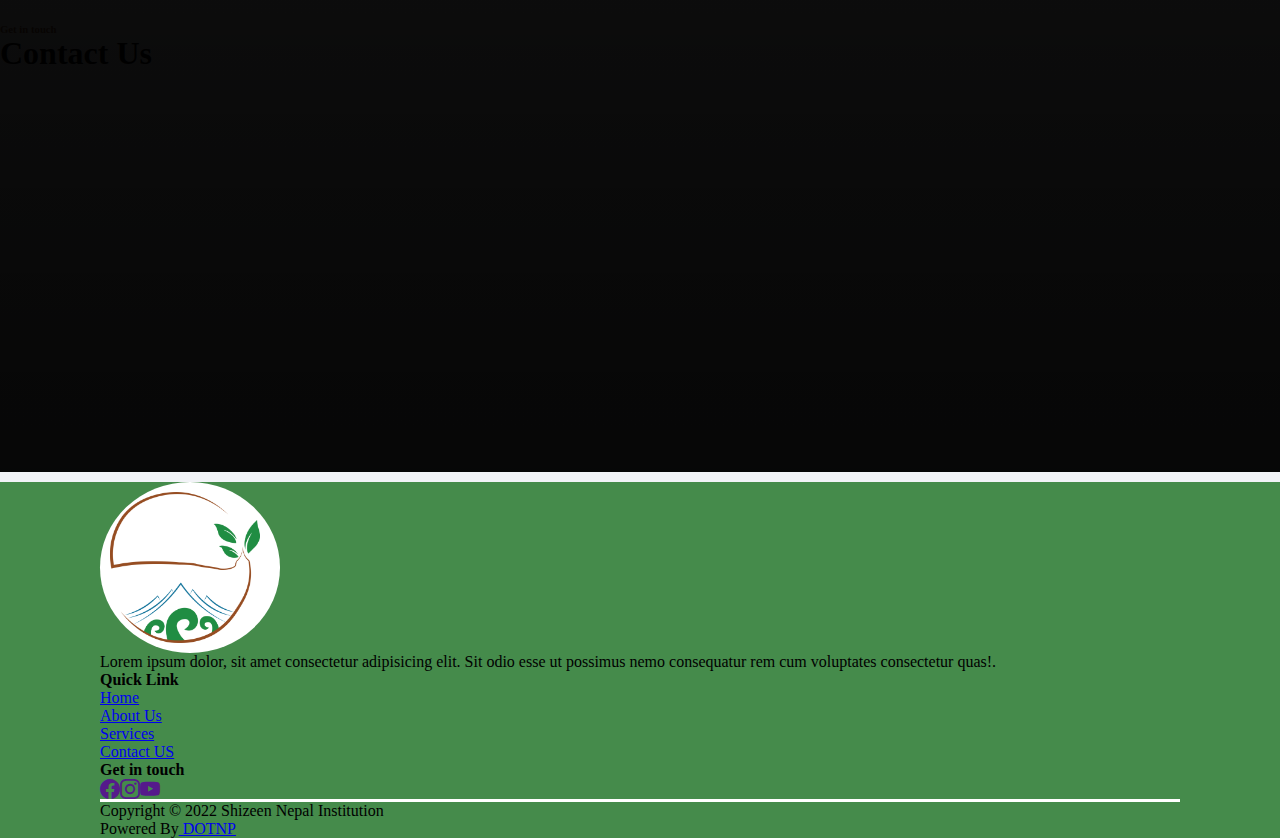
==== commit dca4d4c3: "final commit" ====
--- a/index.html
+++ b/index.html
@@ -5,9 +5,12 @@
     <meta http-equiv="X-UA-Compatible" content="IE=edge">
     <meta name="viewport" content="width=device-width, initial-scale=1.0">
     <title>Home</title>
+    <script src="https://kit.fontawesome.com/46d82df680.js" crossorigin="anonymous"></script>
     <!-- Bootstrap Link -->
     <link href="https://cdn.jsdelivr.net/npm/bootstrap@5.0.2/dist/css/bootstrap.min.css" rel="stylesheet"
         integrity="sha384-EVSTQN3/azprG1Anm3QDgpJLIm9Nao0Yz1ztcQTwFspd3yD65VohhpuuCOmLASjC" crossorigin="anonymous">
+    <meta name="description"
+        content="Shizeen Nepal Institution helps you to go JAPAN for study. Cheap JAPAN language learning center in Tikapur,Kailali" />
     <!-- Google fonts Link -->
     <link rel="stylesheet"
         href="https://fonts.googleapis.com/css2?family=Material+Symbols+Outlined:opsz,wght,FILL,GRAD@20..48,100..700,0..1,-50..200" />
@@ -16,8 +19,24 @@
     <link rel="stylesheet" href="./assests/index.css">
 </head>
 
-<body data-bs-spy="scroll" data-bs-target=".navbar" data-bs-offset="50">
+<body data-bs-target=".navbar" data-bs-offset="50">
     <header>
+        <div class="contact-info-banner">
+            <div class="d-flex flex-sm-row flex-column align-items-center justify-content-evenly pt-3">
+                <div class="phone-number-container text-white  icon-info-container">
+                    <i class="bi bi-telephone-fill me-3"></i>
+                    Office: 09-1561438
+                </div>
+                <div class="phone-number-container text-white mt-sm-0 mt-2  icon-info-container">
+                    <i class="bi bi-telephone-fill me-3"></i>
+                    Phone: 9868509333
+                </div>
+                <div class="phone-number-container text-white mt-sm-0 mt-2  icon-info-container">
+                    <i class="bi bi-envelope-fill me-3"></i>
+                    shizeennepal5060@gmail.com
+                </div>
+            </div>
+        </div>
         <nav class="navbar navbar-expand-md fixed-top navbar-light py-3 shadow-sm bg-white">
             <div class="container layout-padding ">
                 <a class="navbar-brand" href="#">
@@ -32,16 +51,16 @@
                 <div class="collapse navbar-collapse d-md-flex justify-content-center" id="navbarNav">
                     <ul id="main_nav" class="navbar-nav nav-pills">
                         <li class="nav-item">
-                            <a class="nav-link  scrollto" href="#home">Home</a>
+                            <a class="nav-link  scrollto" href="#">Home</a>
                         </li>
                         <li class="nav-item">
-                            <a class="nav-link scrollto" href="#about">About Us</a>
+                            <a class="nav-link scrollto" href="./pages/about.html">About Us</a>
                         </li>
                         <li class="nav-item">
-                            <a class="nav-link scrollto" href="#services">Services</a>
+                            <a class="nav-link scrollto" href="./pages/services.html">Services</a>
                         </li>
                         <li class="nav-item">
-                            <a class="nav-link scrollto" href="#contact">Contact Us</a>
+                            <a class="nav-link scrollto" href="./pages/contact.html">Contact Us</a>
                         </li>
                     </ul>
                 </div>
@@ -49,7 +68,7 @@
                     <span class="material-symbols-outlined me-3">
                         call
                     </span>
-                    9823321321</button>
+                    091561438</button>
             </div>
         </nav>
     </header>
@@ -59,8 +78,8 @@
             <div class="welcome-carusel">
                 <div id="carouselExampleCaptions" class="carousel slide" data-bs-ride="carousel">
                     <div class="carousel-indicators">
-                        <button type="button" data-bs-target="#carouselExampleCaptions" data-bs-slide-to="0" class="active"
-                            aria-current="true" aria-label="Slide 1"></button>
+                        <button type="button" data-bs-target="#carouselExampleCaptions" data-bs-slide-to="0" class="active" aria-current="true"
+                            aria-label="Slide 1"></button>
                         <button type="button" data-bs-target="#carouselExampleCaptions" data-bs-slide-to="1"
                             aria-label="Slide 2"></button>
                         <button type="button" data-bs-target="#carouselExampleCaptions" data-bs-slide-to="2"
@@ -68,21 +87,24 @@
                     </div>
                     <div class="carousel-inner">
                         <div class="carousel-item active">
-                            <img src="./assests/images/country/japan.jpeg" class="d-block img-gradient img-fluid" alt="...">
+                            <img src="./assests/images/country/japan.jpeg" class="d-block img-gradient img-fluid"
+                                alt="Learn Japan Language in Nepal">
                             <div class="carousel-caption d-none d-md-block">
                                 <h5>Congratualtions</h5>
                                 <p>Our Success Story with our student</p>
                             </div>
                         </div>
                         <div class="carousel-item">
-                            <img src="./assests/images/country/aus.jpeg" class="d-block  img-gradient img-fluid" alt="...">
+                            <img src="./assests/images/country/aus.jpeg" class="d-block  img-gradient img-fluid"
+                                alt="Learn English Language in Nepal">
                             <div class="carousel-caption d-none d-md-block">
                                 <h5>Second slide label</h5>
                                 <p>Some representative placeholder content for the second slide.</p>
                             </div>
                         </div>
                         <div class="carousel-item">
-                            <img src="./assests/images/country/UK.webp" class="d-block img-gradient img-fluid" alt="...">
+                            <img src="./assests/images/country/UK.webp" class="d-block img-gradient img-fluid"
+                                alt="Learn English Language in Nepal">
                             <div class="carousel-caption d-none d-md-block">
                                 <h5>Third slide label</h5>
                                 <p>Some representative placeholder content for the third slide.</p>
@@ -104,7 +126,7 @@
             <div id="home" class="d-md-flex mb-100">
                 <div class="color-container container order-md-0 pt-md-0 pt-5 order-1">
                     <div class="landing-image d-md-none d-block">
-                        <img class="img-fluid" src="./assests/images/home/Consulting-rafiki.png" alt="" srcset="">
+                        <img class="img-fluid" src="./assests/images/home/Consulting-rafiki.png" alt="Image of consulting student" srcset="">
                     </div>
                     <div class="container layout-padding">
                         <h1 class="text-black">Guidance for your Future</h1>
@@ -112,10 +134,10 @@
                         </h6>
                         <a href="#contact" class="btn btn-type-1 mt-4">Contact Us</a>
                     </div>
-                    </div>
-                    <div class="left-container order-md-1 order-0">
-                        <div class="landing-image d-md-block d-none">
-                            <img class="img-fluid" src="./assests/images/home/Consulting-rafiki.png" alt="" srcset="">
+                </div>
+                <div class="left-container order-md-1 order-0">
+                    <div class="landing-image d-md-block d-none">
+                        <img class="img-fluid" src="./assests/images/home/Consulting-rafiki.png" alt="Image of consulting student" srcset="">
                         </div>
 
                     <div class="star-container d-md-block d-none text-end">
@@ -123,16 +145,18 @@
                             magic_button
                         </span>
                     </div>
-                    </div>
-                    </div>
+                </div>
+                </div>
 
             <div class="highlight-container mb-100 p-0">
                 <div class="container layout-padding py-5">
                     <h1 class="text-center text-white text-capitalize">Your future with Japanese culture
                     </h1>
                     <h6 class="text-center mt-4 text-white">
-                        Lorem ipsum dolor sit amet consectetur adipisicing elit. Voluptas maiores necessitatibus
-                        perferendis cumque officiis voluptate porro accusantium minus at inventore?
+                        128 million people worldwide speak Japanese as a first language. Japanese is widely spoken as
+                        a first language in Japan. The Japanese language is a member of the Japonic family... <span><a class="page-anchor"
+                                href="./pages/japan.html">Continue
+                                Reading</a></span>
                     </h6>
 
                 </div>
@@ -144,45 +168,48 @@
                     <div class="country-card-wrapper d-flex justify-content-between flex-wrap">
                         <div class="country-card p-4">
                             <div class="row">
-                        
-                                <img class="img-fluid img-gradient" src="./assests/images/country/japan.jpeg" alt="">
+
+                                <img class="img-fluid img-gradient" src="./assests/images/country/japan.jpeg" alt="Study in Japa from Nepal">
                                 <div class="country-name fw-bold mt-4">JAPAN</div>
                                 <div class="country-text mt-2">
-                                    Lorem, ipsum dolor sit amet consectetur adipisicing elit. Assumenda quae tempore
-                                    voluptate. Vero reprehenderit nam ullam
-                                    praesentium culpa quidem, excepturi aperiam sed quibusdam rerum architecto?
-                                    </div>
+                                Japan is known for its academic environment and a learning method that promotes
+                                creativity, innovation, and independent thought. You can ...
+                                <span><a class="page-anchor" href="./pages/countryJapan.html">Continue
+                                        Reading</a></span>
+                                </div>
 
                             </div>
                         </div>
                         <div class="country-card p-4">
                             <div class="row">
 
-                                <img class="img-fluid img-gradient" src="./assests/images/country/UK.webp" alt="">
+                                <img class="img-fluid img-gradient" src="./assests/images/country/UK.webp" alt="Study in UK from Nepal">
 
 
                                 <div class="country-name fw-bold mt-4">UK</div>
                                 <div class="country-text mt-2">
-                                    Lorem, ipsum dolor sit amet consectetur adipisicing elit. Assumenda quae tempore
-                                    voluptate. Vero reprehenderit nam ullam
-                                    praesentium culpa quidem, excepturi aperiam sed quibusdam rerum architecto?
-                                    </div>
+                                The United Kingdom is famous not just for having the largest
+                                empire in history and for having towns with massive castles...
+                                <span><a class="page-anchor" href="./pages/countryUK.html">Continue
+                                        Reading</a></span>
+                                </div>
 
                             </div>
                         </div>
                         <div class="country-card p-4">
                             <div class="row">
 
-                                <img class="img-fluid img-gradient" src="./assests/images/country/aus.jpeg" alt="">
+                                <img class="img-fluid img-gradient" src="./assests/images/country/aus.jpeg" alt="Study in Australia from Nepal">
                                 <div class="country-name fw-bold mt-4">Australia</div>
                                 <div class="country-text mt-2">
-                                    Lorem, ipsum dolor sit amet consectetur adipisicing elit. Assumenda quae tempore
-                                    voluptate. Vero reprehenderit nam ullam
-                                    praesentium culpa quidem, excepturi aperiam sed quibusdam rerum architecto?
-                                    </div>
-
-                                    </div>
-                                    </div>
+                                Australia is well-known for being a prominent choice for students
+                                looking to further their education in another nation. Australia is an ...
+                                <span><a class="page-anchor" href="./pages/countryAus.html">Continue
+                                        Reading</a></span>
+                                </div>
+
+                            </div>
+                            </div>
 
                     </div>
                 </div>
@@ -191,7 +218,7 @@
             </div>
             <div id="about" class="support-container mb-100 pt-5">
                 <div class="container layout-padding mt-5">
-                    <h1 class="text-center">Support and Management</h1>
+                    <h1 class="text-center">Why Shizeen?</h1>
                     <p class="mt-3 text-center">Lorem ipsum dolor sit amet consectetur, adipisicing elit. Ipsum ea natus
                         quam at
                         doloribus
@@ -204,7 +231,7 @@
                             <div class="col">
                                 <img class="img-fluid"
                                     src="./assests/images/home/two-content-business-partners-discussing-issue.jpg"
-                                    alt="">
+                                    alt="Shizeen Nepal Consultancy consulting student for their future">
                             </div>
                             <div class="col mt-md-0 mt-5">
                                 <div class="best-teacher fw-bold d-flex align-items-center">
@@ -253,7 +280,7 @@
                                 vero libero sunt itaque ex.</div>
                             <div class="d-flex justify-content-center">
                                 <img class="student-img my-3" src="./assests/images/testimonials/avatar-ce3c5615cf2e706bcccc50af3d293a77.jpg"
-                                    alt="">
+                                    alt="Happy Studnet in Japan from Shizeen Nepal Institution">
                             </div>
 
                             <div class="student-name text-center fw-bold">Riya Shrestha</div>
@@ -268,7 +295,8 @@
                                 voluptates debitis,
                                 vero libero sunt itaque ex.</div>
                             <div class="d-flex justify-content-center">
-                                <img class="student-img my-3" src="./assests/images/testimonials/avatar-ce3c5615cf2e706bcccc50af3d293a77.jpg" alt="">
+                                <img class="student-img my-3" src="./assests/images/testimonials/avatar-ce3c5615cf2e706bcccc50af3d293a77.jpg"
+                                    alt="Happy Studnet in Japan from Shizeen Nepal Institution">
                                 </div>
                                 <div class="student-name text-center fw-bold">Ishan Paudel</div>
                                 </div>
@@ -280,143 +308,102 @@
                                         quaerat ducimus atque recusandae nihil porro excepturi quod officiis, doloremque nobis
                                         nemo quidem vel voluptates debitis, vero libero sunt itaque ex.</div>
                                     <div class="d-flex justify-content-center">
-                                <img class="student-img my-3" src="./assests/images/testimonials/avatar-ce3c5615cf2e706bcccc50af3d293a77.jpg" alt="">
-                                </div>
-
-                                <div class="student-name text-center fw-bold">Binod Parajuli</div>
-                                </div>
-                                </div>
-                                </div>
-                                </div>
-</div>
-                <div id="services" class="service-container pt-5 mb-100">
-                    <div class="container layout-padding py-5">
-                        <h6 class="sub-color-heading text-center">Our Services</h6>
-                        <div class="row mt-5 row-cols-md-2 row-cols-1 align-items-center">
-                            <div class="col">
-                                <div class="language-container">
-                                    <h3>Learn Japanese Language</h3>
-                                    <div class="language-img-container d-md-none d-block service-img-container mx-auto">
-                                        <img class="img-fluid" src="./assests/images/home/learning.png" alt="">
-                                    </div>
-                                <p>Lorem ipsum dolor sit amet consectetur adipisicing elit. Quam et cumque, sapiente
-                                    repellat
-                                    molestias
-                                    numquam deserunt ad illo deleniti aut eligendi, laudantium quibusdam quis excepturi?
-                                    </p>
-                                    </div>
-                                    </div>
-                                    <div class="col">
-                                        <div class="language-img-container d-md-block d-none service-img-container mx-auto">
-                                            <img class="img-fluid" src="./assests/images/home/learning.png" alt="">
-                                        </div>
-                                    
-                                    </div>
-                                    </div>
-                                    <div class="row mt-5 row-cols-md-2 row-cols-1 align-items-center">
-                                        <div class="col order-1">
-                                            <div class="language-container">
-                                                <h3>Document Processing</h3>
-                                                <div class="language-img-container d-md-none d-block service-img-container mx-auto">
-                                                    <img class="img-fluid" src="./assests/images/home/document.png" alt="">
-                                                </div>
-                                <p>Lorem ipsum dolor sit amet consectetur adipisicing elit. Quam et cumque, sapiente
-                                    repellat
-                                    molestias
-                                    numquam deserunt ad illo deleniti aut eligendi, laudantium quibusdam quis excepturi?
-                                    </p>
-                                    </div>
-                                    </div>
-                                    <div class="col order-0">
-                                        <div class="language-img-container d-md-block d-none service-img-container mx-auto">
-                                            <img class="img-fluid" src="./assests/images/home/document.png" alt="">
-                                        </div>
-                                    
-                                    </div>
-                                    </div>
-                                    <div class="row mt-5 row-cols-md-2 row-cols-1 align-items-center">
-                                        <div class="col">
-                                            <div class="language-container">
-                                                <h3>Exam Preparation</h3>
-                                                <div class="language-img-container d-md-none d-block service-img-container mx-auto">
-                                                    <img class="img-fluid" src="./assests/images/home/exam.png" alt="">
-                                                </div>
-                                <p>Lorem ipsum dolor sit amet consectetur adipisicing elit. Quam et cumque, sapiente
-                                    repellat
-                                    molestias
-                                    numquam deserunt ad illo deleniti aut eligendi, laudantium quibusdam quis excepturi?
-                                    </p>
-                                    </div>
-                                    </div>
-                                    <div class="col">
-                                        <div class="language-img-container d-md-block d-none service-img-container mx-auto">
-                                            <img class="img-fluid" src="./assests/images/home/exam.png" alt="">
-                                        </div>
-                                    
-                                    </div>
-                                    </div>
-                                    </div>
-                                    
-                                    </div>
-                                    </div>
-                                    <div id="contact" class="contact-container mb-100">
-                                        <h6 class="text-center sub-color-heading text-uppercase">Get in touch</h6>
-                                        <h1 class="text-center text-capitalize">Contact Us</h1>
-                                        <div class="container layout-padding">
-                                            <div class="row row-cols-md-2 row-cols-1 mt-5">
-                                                <div class="col google-map-container">
-                                                    <div class="mapouter">
-                                                        <div class="gmap_canvas"><iframe width="600" height="500" id="gmap_canvas"
-                                                                src="https://maps.google.com/maps?q=tikapur%20airport&t=&z=13&ie=UTF8&iwloc=&output=embed"
-                                                                frameborder="0" scrolling="no" marginheight="0" marginwidth="0"></iframe><a
-                                                                href="https://123movies-to.org">123movies</a><br>
-                                                            <style>
-                                                                .mapouter {
-                                                                    position: relative;
-                                                                    text-align: right;
-                                                                    height: 400px;
-                                                                    width: 100%
-                                                                }
-                                                            </style><a href="https://www.embedgooglemap.net">google map iframe</a>
-                                                            <style>
-                                                                .gmap_canvas {
-                                                                    overflow: hidden;
-                                                                    background: none !important;
-                                                                    height: 400px;
-                                                                    width: 100%
-                                                                }
-                                                            </style>
-                                                        </div>
-                                                    </div>
-                                                </div>
-                                                <div class="col mt-md-0 mt-4">
-                                                    <div class="contact-method-container d-flex flex-column align-items-center">
-                            <div class="company-location info-container d-flex align-items-center justify-content-center">
-                                <span class="material-symbols-outlined">
-                                    location_on
-                                </span>
-                                <p class="ms-5">Kathmandu, Nepal</p>
+                                <img class="student-img my-3" src="./assests/images/testimonials/avatar-ce3c5615cf2e706bcccc50af3d293a77.jpg"
+                                    alt="Happy Studnet in Japan from Shizeen Nepal Institution">
+                                </div>
+
+                            <div class="student-name text-center fw-bold">Binod Parajuli</div>
+                            </div>
+                            </div>
+                            </div>
+                            </div>
+                            </div>
+        <div class="services-icons-container mb-100">
+            <h1 class="text-white text-center pt-4">Our Services</h1>
+            <div class="container service-icon-wrapper layout-padding d-flex">
+                <div class="service-icon-child">
+                    <i class="bi bi-file-text"></i>
+                    <p>Exam Preparation </p>
+                </div>
+                <div class="service-icon-child">
+                    <i class="bi bi-translate"></i>
+                    <p>Language </p>
+                </div>
+                <div class="service-icon-child">
+                    <i class="fa-solid fa-passport"></i>
+                    <p>Visa Processing </p>
+                </div>
+                <div class="service-icon-child">
+                    <i class="fa-solid fa-book"></i>
+                    <p>Document </p>
+                </div>
+
+                <div class="service-icon-child">
+                    <i class="fa-solid fa-plane"></i>
+                    <p>Ticket Management </p>
+                </div>
+                </div>
+            <div class="text-center fw-bold pb-5"><a class="text-white" href="./pages/services.html">Learn
+                    More</a></div>
+        </div>
+
+        <div id="contact" class="contact-container mb-100">
+            <h6 class="text-center sub-color-heading text-uppercase">Get in touch</h6>
+            <h1 class="text-center text-capitalize">Contact Us</h1>
+            <div class="container layout-padding">
+                <div class="row row-cols-md-1 row-cols-1 mt-5">
+                    <div class="col google-map-container">
+                        <div class="mapouter">
+                            <div class="gmap_canvas"><iframe width="100%" height="100%" id="gmap_canvas"
+                                    src="https://maps.google.com/maps?q=tikapur%20airport&t=&z=13&ie=UTF8&iwloc=&output=embed" frameborder="0"
+                                    scrolling="no" marginheight="0" marginwidth="0"></iframe><a href="https://123movies-to.org">123movies</a><br>
+                                <style>
+                                    .mapouter {
+                                        position: relative;
+                                        text-align: right;
+                                        height: 400px;
+                                        width: 100%
+                                    }
+                                </style><a href="https://www.embedgooglemap.net">google map iframe</a>
+                                <style>
+                                    .gmap_canvas {
+                                        overflow: hidden;
+                                        background: none !important;
+                                        height: 400px;
+                                        width: 100%
+                                    }
+                                </style>
+                            </div>
+                            </div>
+                            </div>
+                    <!-- <div class="col mt-md-0 mt-4">
+                                                                                                                                                                                                                                                                                                                                                                                                                                                                                                                                                                                                                                                                                                                                                                                                                                                                                                                                                                                                                                                                                                                                                                                                                                                                                                                                                                                                                                                                                                                                                                                                                                                                                                                                                                                                                                                                                                                                                                                                                                                                                                                                                                                                                                                                                                                                                                                                                                                                                                                                                                                                                                                                                                                                <div class="contact-method-container d-flex flex-column align-items-center">
+                                                                                                                                                                                                                                                                                                                                                                                                                                                                                                                                                                                                                                                                                                                                                                                                                                                                                                                                                                                                                                                                                                                                                                                                                                                                                                                                                                                                                                                                                                                                                                                                                                                                                                                                                                                                                                                                                                                                                                                                                                                                                                                                                                                                                                                                                                                                                                                                                                                                                                                                                                                                                                                                                                                                    <div class="company-location info-container d-flex align-items-center justify-content-center">
+                                                                                                                                                                                                                                                                                                                                                                                                                                                                                                                                                                                                                                                                                                                                                                                                                                                                                                                                                                                                                                                                                                                                                                                                                                                                                                                                                                                                                                                                                                                                                                                                                                                                                                                                                                                                                                                                                                                                                                                                                                                                                                                                                                                                                                                                                                                                                                                                                                                                                                                                                                                                                                                                                                                                        <span class="material-symbols-outlined">
+                                                                                                                                                                                                                                                                                                                                                                                                                                                                                                                                                                                                                                                                                                                                                                                                                                                                                                                                                                                                                                                                                                                                                                                                                                                                                                                                                                                                                                                                                                                                                                                                                                                                                                                                                                                                                                                                                                                                                                                                                                                                                                                                                                                                                                                                                                                                                                                                                                                                                                                                                                                                                                                                                                                                            location_on
+                                                                                                                                                                                                                                                                                                                                                                                                                                                                                                                                                                                                                                                                                                                                                                                                                                                                                                                                                                                                                                                                                                                                                                                                                                                                                                                                                                                                                                                                                                                                                                                                                                                                                                                                                                                                                                                                                                                                                                                                                                                                                                                                                                                                                                                                                                                                                                                                                                                                                                                                                                                                                                                                                                                                        </span>
+                            <p class="ms-3 my-auto">Tikapur,Kailali</p>
                             </div>
                             <div class="company-email info-container d-flex align-items-center justify-content-center mt-5">
-                                <span class="material-symbols-outlined">
-                                    mail
-                                </span>
-                                <p class="ms-5">company@email.com</p>
-
-                            </div>
-                            <div class="company-phone info-container d-flex align-items-center justify-content-center mt-5">
-                                <span class="material-symbols-outlined">
-                                    call
-                                </span>
-                                <p class="ms-5">+977 9841122311</p>
-
-                            </div>
-                            </div>
-                            </div>
-                            </div>
-                            </div>
-                            </div>
-                            </div>
+                            <span class="material-symbols-outlined my-auto">
+                                mail
+                            </span>
+                            <p class="ms-3 my-auto">shizeennepal5060@gmail.com</p>
+
+                        </div>
+                        <div class="company-phone info-container d-flex align-items-center justify-content-center mt-5">
+                            <span class="material-symbols-outlined">
+                                call
+                            </span>
+                            <p class="ms-3 my-auto">091561438/</p>
+
+                        </div>
+                        </div>
+                        </div>
+                        </div> -->
+                        </div>
+                        </div>
+                        </div>
     </div>
     <!-- Footer Container -->
     <footer class="mt-5">
@@ -477,6 +464,7 @@
 
 
     <!-- Javascript CDN -->
+    <script src="https://kit.fontawesome.com/5fd2639a90.js" crossorigin="anonymous"></script>
     <script src="https://ajax.googleapis.com/ajax/libs/jquery/3.6.0/jquery.min.js"></script>
     <script src="https://cdn.jsdelivr.net/npm/bootstrap@5.0.2/dist/js/bootstrap.bundle.min.js"
         integrity="sha384-MrcW6ZMFYlzcLA8Nl+NtUVF0sA7MsXsP1UyJoMp4YLEuNSfAP+JcXn/tWtIaxVXM"
--- a/assests/index.css
+++ b/assests/index.css
@@ -13,6 +13,22 @@
     top: 0;
     z-index: 100;
 }
+
+
+.contact-info-banner{
+    z-index: 2000;
+    background-color: #8e532f;width: 100%;
+    height: 50px;
+}
+
+.filled {
+  font-variation-settings:
+  'FILL' 0,
+  'wght' 400,
+  'GRAD' 0,
+  'opsz' 48
+}
+
 .navbar-nav li {
     padding: 10px 30px;
 }
@@ -30,7 +46,12 @@
     border-bottom: 3px solid black;
 }
 
+.icon-info-container{
+    display: flex;
+    align-items: center;
+}
 nav {
+    margin-top: 50px;
     background-color: white;
     box-shadow: rgba(149, 157, 165, 0.2) 0px 8px 24px;
 }
@@ -43,8 +64,9 @@
     padding: 0px 100px;
 }
 
+
 footer {
-    background-color: #377198;
+    background-color: #458B4B;
 }
 
 .social-links i {
@@ -56,7 +78,7 @@
 }
 
 .color-container {
-    /* background-color: #377198; */
+    /* background-color: #458B4B; */
     width: 70vw;
     height: 60vh;
     border-bottom-right-radius: 50px;
@@ -64,7 +86,11 @@
 
 .star-container span {
     font-size: 45px;
-    color: #8d512c;
+    color: #8e532f;
+}
+.paragraph-container p{
+    text-align: justify;
+    line-height: 40px;
 }
 
 .left-container {
@@ -76,6 +102,9 @@
     position: absolute;
     right: 80px;
     top: 50px;
+}
+.main-container{
+    margin-top:140px ;
 }
 
 .landing-image {
@@ -101,20 +130,20 @@
 }
 
 #navbarButton[aria-expanded="true"] {
-    background-color: #8d512c;
+    background-color: #8e532f;
     color: white;
 }
 
 .btn-type-1 {
     padding: 10px 20px;
     border-radius: 10px;
-    background-color: #8d512c;
+    background-color: #8e532f;
     color: white;
 }
 .btn-type-2 {
     padding: 10px 20px;
     border-radius: 10px;
-    background-color: #377198;
+    background-color: #458B4B;
     color: white;
 }
 .btn-type-2:hover {
@@ -126,12 +155,12 @@
     margin-bottom: 100px;
 }
 
-.highlight-container {
-    background-color: #8d512c;
+.highlight-container,.services-icons-container {
+    background-color: #8e532f;
 }
 
 .sub-color-heading {
-    color: #8d512c;
+    color: #8e532f;
     font-weight: bold;
 }
 
@@ -165,7 +194,7 @@
 .quote-container span {
     font-size: 44px;
     transform: rotateY(180deg);
-    color: #8d512c;
+    color: #8e532f;
 }.student-img{
     width: 70px;
     height: 70px;
@@ -180,7 +209,7 @@
 }
 
 .nav-pills .nav-link.active{
-background-color: #377198;
+background-color: #458B4B;
 }
 
 .scrollspy-example{
@@ -190,7 +219,7 @@
 }
 
 .info-container{
-    background-color: #377198;
+    background-color: #458B4B;
     padding: 10px 20px;
     border-radius: 15px;
     color: white;
@@ -204,12 +233,38 @@
 padding: 0px 30px;
 }
 .color-icon{
-    background-color: #ffa8a3;
-    color: #8d512c;
+    background-color: #c1b8b7;
+    color: #8e532f;
     padding: 10px;
     border-radius: 50%;
 }
-
+.service-icon-wrapper{
+    display: flex;
+    justify-content: space-evenly;
+}
+
+.service-icon-child{
+    margin: 30px;
+    display: flex;
+    flex-direction: column;
+    justify-content: center;
+    align-items: center;
+
+}
+.service-icon-child i{
+    color: #8e532f;
+    background-color: white;
+    padding: 20px;
+    border-radius: 50%;
+    font-size: 30px;
+    margin-bottom: 20px ;
+}
+
+.service-icon-child p{
+    font-weight: bold;
+    font-size: 20px;
+    color: white;
+}
 
 .nav-pills .nav-link.active {
 
@@ -233,7 +288,7 @@
 .carousel-item {
     height: 100%;
     object-fit: cover;
-    background-color: #377198;
+    background-color: #458B4B;
 }
 .carousel-item img{
     margin: 0px auto;
@@ -255,7 +310,7 @@
 }
 
 .carousel-caption{
-    z-index: 100;
+    z-index: 20;
 }
 
 
@@ -270,6 +325,60 @@
     background-color: white;
 }
 
+.page-anchor{
+    color: white;
+}
+
+.country-text .page-anchor{
+    color:#8e532f
+}
+
+.ceo-image-container{
+    width: 100%;
+border-radius: 30% 70% 70% 30% / 30% 30% 70% 70% ;
+overflow: hidden;
+}
+
+.ceo-name .fw-bold{
+    font-size: 20px;
+}
+.ceo-message-container p{
+    line-height: 30px;
+    text-align: justify;
+}
+.student-container{
+    background-color: white;
+}
+.student-list li{
+margin-top: 15px;
+}
+
+.contact-card{
+    background-color: white;
+    padding: 20px;
+    box-shadow: rgba(149, 157, 165, 0.2) 0px 8px 24px;
+    border-radius: 20px;
+    width: 300px;
+    height: 200px;
+    display: flex;
+    margin: auto;
+    flex-direction: column;
+    justify-content: center;
+    align-items: center;
+
+}
+
+.contact-card .color-icon{
+    display: flex;
+    justify-content: center;
+    align-items: center;
+    margin: 30px 0px;
+}
+
+.text-paragraph{
+    text-align: justify;
+    line-height: 30px;
+}
 /* Responsive design */
 
 @media only screen and (max-width: 768px) {
@@ -303,5 +412,26 @@
     .service-img-container{
     width: 260px;
     height: auto;
+    }
+
+    .contact-info-banner{
+        height: 120px;
+        padding: auto;
+    }
+    nav{
+        margin-top: 120px;
+    }
+    .service-icon-wrapper{
+        display: flex;
+        flex-direction: column;
+        justify-content: space-evenly;
+    }
+    .contact-card{
+    display: flex;
+    flex-direction: column;
+    justify-content: center;
+
+    align-items: center;
+    margin: 30px auto;
 }
 }